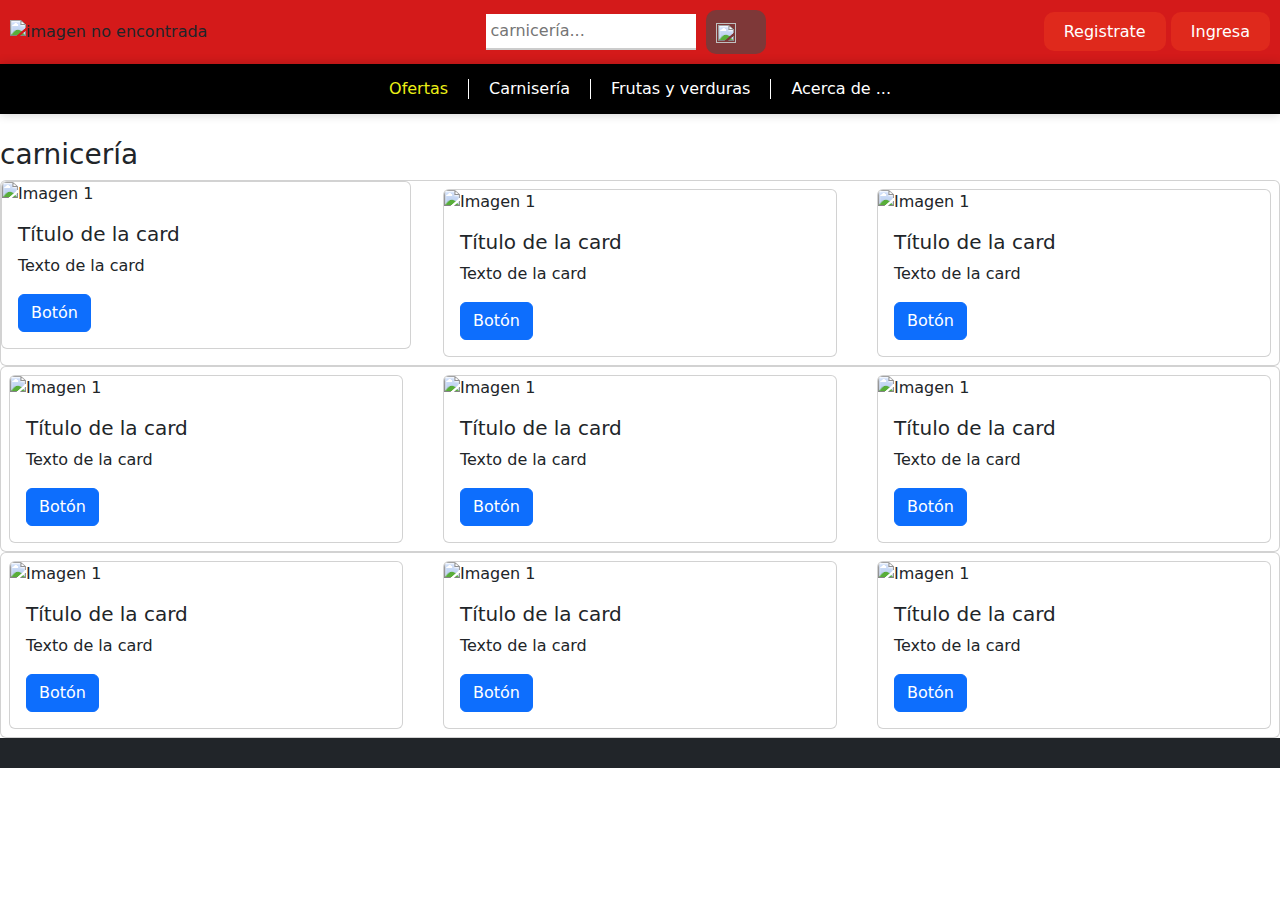
==== carniceria.html @ c174f68a "Add files via upload" ====
<!DOCTYPE html>
<html lang="es">
<head>
    <meta charset="UTF-8">
    <meta http-equiv="X-UA-Compatible" content="IE=edge">
    <meta name="viewport" content="width=device-width, initial-scale=1.0">
    <title>Carniceria | santa isabel</title>

    <link rel="stylesheet" href="css.css">
    <link rel="stylesheet" href="styles.css">
</head>

<body>


    <div class="principal">

        <nav>
            <div class="logo">
                    <img src="https://upload.wikimedia.org/wikipedia/commons/e/e5/Logo_Santa_Isabel_Cencosud.png" alt="imagen no encontrada">
            </div>
                <form class="search-form">
                    <input type="text" placeholder="carnicería...">
                    <button type="submit"><img src="https://img2.freepng.es/20180320/che/kisspng-magnifying-glass-computer-icons-search-box-icon-search-drawing-icon-5ab0b21cf09ab2.0358352915215293729855.jpg"></button>
                </form>
                <div class="login">
                    <a href="#">Registrate</a>
                    <a href="#">Ingresa</a>
                </div>

                
        </nav>

        <div class="subtitulos">
            <nav class="navbar-black">
                <div class="nav-container">
                  
                    <a href="#" class="nav-item1">Ofertas</a>
                  <div class="separator"></div>
                  
                  <a href="carniceria.html" class="nav-item">Carnisería</a>
                  <div class="separator"></div>
                  
                  <a href="#" class="nav-item">Frutas y verduras</a>
                  
                  <div class="separator"></div>
                  
                  <div class="nav-item">
                    <a class="nav-link" href="#" data-bs-toggle="modal" data-bs-target="#miModal">Acerca de ...</a>
                  </div>
                  <div class="modal fade" id="miModal" tabindex="-1" aria-labelledby="miModalLabel" aria-hidden="true">
                    <div class="modal-dialog">
                      <div class="modal-content">
                        <div class="modal-header">
                          <h5 class="modal-title" id="miModalLabel">Nuetra Empresa:</h5>
                          <button type="button" class="btn-close" data-bs-dismiss="modal" aria-label="Close"></button>
                        </div>
                        <div class="modal-body">
                          <p>nuestra empresa es muy prestigiosa . Capaz de ser mundialmente reconocida.
                            estamos trabajando para dar siempre los mejores servicios a todos nuestros 
                            queridos clientes . Esperamos agradecidamente que quede Gusto con 
                            Nuestros Productos...
                          </p>
                        </div>
                      </div>
                    </div>
                  </div>
                  
                  
                </div>
              </nav>
              
        </div>


    </div>


    <div class="productos">
        <br>
        <h3>carnicería</h3>
        
        <div class="card">
            <div class="row">
              <div class="col">
                <div class="card ">
                    <img src="https://santaisabel.vtexassets.com/arquivos/ids/184773-280-280?width=280&height=280&aspect=true" class="card-img-top" alt="Imagen 1">
                    <div class="card-body">
                      <h5 class="card-title">Título de la card</h5>
                      <p class="card-text">Texto de la card</p>
                      <a href="#" class="btn btn-primary">Botón</a>
                    </div>
                  </div>
              </div>
              <div class="col">
                <div class="card m-2">
                    <img src="https://santaisabel.vtexassets.com/arquivos/ids/168472-280-280?width=280&height=280&aspect=true" class="card-img-top" alt="Imagen 1">
                    <div class="card-body">
                      <h5 class="card-title">Título de la card</h5>
                      <p class="card-text">Texto de la card</p>
                      <a href="#" class="btn btn-primary">Botón</a>
                    </div>
                  </div>
              </div>
              <div class="col">
                <div class="card m-2">
                    <img src="https://santaisabel.vtexassets.com/arquivos/ids/264149-280-280?width=280&height=280&aspect=true" class="card-img-top" alt="Imagen 1">
                    <div class="card-body">
                      <h5 class="card-title">Título de la card</h5>
                      <p class="card-text">Texto de la card</p>
                      <a href="#" class="btn btn-primary">Botón</a>
                    </div>
                  </div>
              </div>
            </div>
        </div>
        
        <div class="card">
            <div class="row">
              <div class="col">
                <div class="card m-2">
                    <img src="https://santaisabel.vtexassets.com/arquivos/ids/184773-280-280?width=280&height=280&aspect=true" class="card-img-top" alt="Imagen 1">
                    <div class="card-body">
                      <h5 class="card-title">Título de la card</h5>
                      <p class="card-text">Texto de la card</p>
                      <a href="#" class="btn btn-primary">Botón</a>
                    </div>
                  </div>
              </div>
              <div class="col">
                <div class="card m-2">
                    <img src="https://santaisabel.vtexassets.com/arquivos/ids/168472-280-280?width=280&height=280&aspect=true" class="card-img-top" alt="Imagen 1">
                    <div class="card-body">
                      <h5 class="card-title">Título de la card</h5>
                      <p class="card-text">Texto de la card</p>
                      <a href="#" class="btn btn-primary">Botón</a>
                    </div>
                  </div>
              </div>
              <div class="col">
                <div class="card m-2">
                    <img src="https://santaisabel.vtexassets.com/arquivos/ids/264149-280-280?width=280&height=280&aspect=true" class="card-img-top" alt="Imagen 1">
                    <div class="card-body">
                      <h5 class="card-title">Título de la card</h5>
                      <p class="card-text">Texto de la card</p>
                      <a href="#" class="btn btn-primary">Botón</a>
                    </div>
                  </div>
              </div>
            </div>
        </div>

        
        <div class="card">
            <div class="row">
              <div class="col">
                <div class="card m-2">
                    <img src="https://santaisabel.vtexassets.com/arquivos/ids/168471-280-280?width=280&height=280&aspect=true" class="card-img-top" alt="Imagen 1">
                    <div class="card-body">
                      <h5 class="card-title">Título de la card</h5>
                      <p class="card-text">Texto de la card</p>
                      <a href="#" class="btn btn-primary">Botón</a>
                    </div>
                  </div>
              </div>
              <div class="col">
                <div class="card m-2">
                    <img src="https://santaisabel.vtexassets.com/arquivos/ids/168472-280-280?width=280&height=280&aspect=true" class="card-img-top" alt="Imagen 1">
                    <div class="card-body">
                      <h5 class="card-title">Título de la card</h5>
                      <p class="card-text">Texto de la card</p>
                      <a href="#" class="btn btn-primary">Botón</a>
                    </div>
                  </div>
              </div>
              <div class="col">
                <div class="card m-2">
                    <img src="https://santaisabel.vtexassets.com/arquivos/ids/264149-280-280?width=280&height=280&aspect=true" class="card-img-top" alt="Imagen 1">
                    <div class="card-body">
                      <h5 class="card-title">Título de la card</h5>
                      <p class="card-text">Texto de la card</p>
                      <a href="#" class="btn btn-primary">Botón</a>
                    </div>
                  </div>
              </div>
            </div>
        </div>
    </div>
    

    <div class="bg-dark py-2 custom-navbarbarranegra">
        
    </div>




    <script src="js.js"></script>

</body>
</html>
---- css.css ----
@charset "UTF-8";/*!
 * Bootstrap  v5.3.0-alpha2 (https://getbootstrap.com/)
 * Copyright 2011-2023 The Bootstrap Authors
 * Licensed under MIT (https://github.com/twbs/bootstrap/blob/main/LICENSE)
 */:root,[data-bs-theme=light]{--bs-blue:#0d6efd;--bs-indigo:#6610f2;--bs-purple:#6f42c1;--bs-pink:#d63384;--bs-red:#dc3545;--bs-orange:#fd7e14;--bs-yellow:#ffc107;--bs-green:#198754;--bs-teal:#20c997;--bs-cyan:#0dcaf0;--bs-black:#000;--bs-white:#fff;--bs-gray:#6c757d;--bs-gray-dark:#343a40;--bs-gray-100:#f8f9fa;--bs-gray-200:#e9ecef;--bs-gray-300:#dee2e6;--bs-gray-400:#ced4da;--bs-gray-500:#adb5bd;--bs-gray-600:#6c757d;--bs-gray-700:#495057;--bs-gray-800:#343a40;--bs-gray-900:#212529;--bs-primary:#0d6efd;--bs-secondary:#6c757d;--bs-success:#198754;--bs-info:#0dcaf0;--bs-warning:#ffc107;--bs-danger:#dc3545;--bs-light:#f8f9fa;--bs-dark:#212529;--bs-primary-rgb:13,110,253;--bs-secondary-rgb:108,117,125;--bs-success-rgb:25,135,84;--bs-info-rgb:13,202,240;--bs-warning-rgb:255,193,7;--bs-danger-rgb:220,53,69;--bs-light-rgb:248,249,250;--bs-dark-rgb:33,37,41;--bs-primary-text-emphasis:#052c65;--bs-secondary-text-emphasis:#2b2f32;--bs-success-text-emphasis:#0a3622;--bs-info-text-emphasis:#055160;--bs-warning-text-emphasis:#664d03;--bs-danger-text-emphasis:#58151c;--bs-light-text-emphasis:#495057;--bs-dark-text-emphasis:#495057;--bs-primary-bg-subtle:#cfe2ff;--bs-secondary-bg-subtle:#e2e3e5;--bs-success-bg-subtle:#d1e7dd;--bs-info-bg-subtle:#cff4fc;--bs-warning-bg-subtle:#fff3cd;--bs-danger-bg-subtle:#f8d7da;--bs-light-bg-subtle:#fcfcfd;--bs-dark-bg-subtle:#ced4da;--bs-primary-border-subtle:#9ec5fe;--bs-secondary-border-subtle:#c4c8cb;--bs-success-border-subtle:#a3cfbb;--bs-info-border-subtle:#9eeaf9;--bs-warning-border-subtle:#ffe69c;--bs-danger-border-subtle:#f1aeb5;--bs-light-border-subtle:#e9ecef;--bs-dark-border-subtle:#adb5bd;--bs-white-rgb:255,255,255;--bs-black-rgb:0,0,0;--bs-font-sans-serif:system-ui,-apple-system,"Segoe UI",Roboto,"Helvetica Neue","Noto Sans","Liberation Sans",Arial,sans-serif,"Apple Color Emoji","Segoe UI Emoji","Segoe UI Symbol","Noto Color Emoji";--bs-font-monospace:SFMono-Regular,Menlo,Monaco,Consolas,"Liberation Mono","Courier New",monospace;--bs-gradient:linear-gradient(180deg, rgba(255, 255, 255, 0.15), rgba(255, 255, 255, 0));--bs-body-font-family:var(--bs-font-sans-serif);--bs-body-font-size:1rem;--bs-body-font-weight:400;--bs-body-line-height:1.5;--bs-body-color:#212529;--bs-body-color-rgb:33,37,41;--bs-body-bg:#fff;--bs-body-bg-rgb:255,255,255;--bs-emphasis-color:#000;--bs-emphasis-color-rgb:0,0,0;--bs-secondary-color:rgba(33, 37, 41, 0.75);--bs-secondary-color-rgb:33,37,41;--bs-secondary-bg:#e9ecef;--bs-secondary-bg-rgb:233,236,239;--bs-tertiary-color:rgba(33, 37, 41, 0.5);--bs-tertiary-color-rgb:33,37,41;--bs-tertiary-bg:#f8f9fa;--bs-tertiary-bg-rgb:248,249,250;--bs-link-color:#0d6efd;--bs-link-color-rgb:13,110,253;--bs-link-decoration:underline;--bs-link-hover-color:#0a58ca;--bs-link-hover-color-rgb:10,88,202;--bs-code-color:#d63384;--bs-highlight-bg:#fff3cd;--bs-border-width:1px;--bs-border-style:solid;--bs-border-color:#dee2e6;--bs-border-color-translucent:rgba(0, 0, 0, 0.175);--bs-border-radius:0.375rem;--bs-border-radius-sm:0.25rem;--bs-border-radius-lg:0.5rem;--bs-border-radius-xl:1rem;--bs-border-radius-xxl:2rem;--bs-border-radius-2xl:var(--bs-border-radius-xxl);--bs-border-radius-pill:50rem;--bs-box-shadow:0 0.5rem 1rem rgba(0, 0, 0, 0.15);--bs-box-shadow-sm:0 0.125rem 0.25rem rgba(0, 0, 0, 0.075);--bs-box-shadow-lg:0 1rem 3rem rgba(0, 0, 0, 0.175);--bs-box-shadow-inset:inset 0 1px 2px rgba(0, 0, 0, 0.075);--bs-focus-ring-width:0.25rem;--bs-focus-ring-opacity:0.25;--bs-focus-ring-color:rgba(13, 110, 253, 0.25);--bs-form-valid-color:#198754;--bs-form-valid-border-color:#198754;--bs-form-invalid-color:#dc3545;--bs-form-invalid-border-color:#dc3545}[data-bs-theme=dark]{color-scheme:dark;--bs-body-color:#adb5bd;--bs-body-color-rgb:173,181,189;--bs-body-bg:#212529;--bs-body-bg-rgb:33,37,41;--bs-emphasis-color:#fff;--bs-emphasis-color-rgb:255,255,255;--bs-secondary-color:rgba(173, 181, 189, 0.75);--bs-secondary-color-rgb:173,181,189;--bs-secondary-bg:#343a40;--bs-secondary-bg-rgb:52,58,64;--bs-tertiary-color:rgba(173, 181, 189, 0.5);--bs-tertiary-color-rgb:173,181,189;--bs-tertiary-bg:#2b3035;--bs-tertiary-bg-rgb:43,48,53;--bs-primary-text-emphasis:#6ea8fe;--bs-secondary-text-emphasis:#a7acb1;--bs-success-text-emphasis:#75b798;--bs-info-text-emphasis:#6edff6;--bs-warning-text-emphasis:#ffda6a;--bs-danger-text-emphasis:#ea868f;--bs-light-text-emphasis:#f8f9fa;--bs-dark-text-emphasis:#dee2e6;--bs-primary-bg-subtle:#031633;--bs-secondary-bg-subtle:#161719;--bs-success-bg-subtle:#051b11;--bs-info-bg-subtle:#032830;--bs-warning-bg-subtle:#332701;--bs-danger-bg-subtle:#2c0b0e;--bs-light-bg-subtle:#343a40;--bs-dark-bg-subtle:#1a1d20;--bs-primary-border-subtle:#084298;--bs-secondary-border-subtle:#41464b;--bs-success-border-subtle:#0f5132;--bs-info-border-subtle:#087990;--bs-warning-border-subtle:#997404;--bs-danger-border-subtle:#842029;--bs-light-border-subtle:#495057;--bs-dark-border-subtle:#343a40;--bs-link-color:#6ea8fe;--bs-link-hover-color:#8bb9fe;--bs-link-color-rgb:110,168,254;--bs-link-hover-color-rgb:139,185,254;--bs-code-color:#e685b5;--bs-border-color:#495057;--bs-border-color-translucent:rgba(255, 255, 255, 0.15);--bs-form-valid-color:#75b798;--bs-form-valid-border-color:#75b798;--bs-form-invalid-color:#ea868f;--bs-form-invalid-border-color:#ea868f}*,::after,::before{box-sizing:border-box}@media (prefers-reduced-motion:no-preference){:root{scroll-behavior:smooth}}body{margin:0;font-family:var(--bs-body-font-family);font-size:var(--bs-body-font-size);font-weight:var(--bs-body-font-weight);line-height:var(--bs-body-line-height);color:var(--bs-body-color);text-align:var(--bs-body-text-align);background-color:var(--bs-body-bg);-webkit-text-size-adjust:100%;-webkit-tap-highlight-color:transparent}hr{margin:1rem 0;color:inherit;border:0;border-top:var(--bs-border-width) solid;opacity:.25}.h1,.h2,.h3,.h4,.h5,.h6,h1,h2,h3,h4,h5,h6{margin-top:0;margin-bottom:.5rem;font-weight:500;line-height:1.2;color:var(--bs-heading-color,inherit)}.h1,h1{font-size:calc(1.375rem + 1.5vw)}@media (min-width:1200px){.h1,h1{font-size:2.5rem}}.h2,h2{font-size:calc(1.325rem + .9vw)}@media (min-width:1200px){.h2,h2{font-size:2rem}}.h3,h3{font-size:calc(1.3rem + .6vw)}@media (min-width:1200px){.h3,h3{font-size:1.75rem}}.h4,h4{font-size:calc(1.275rem + .3vw)}@media (min-width:1200px){.h4,h4{font-size:1.5rem}}.h5,h5{font-size:1.25rem}.h6,h6{font-size:1rem}p{margin-top:0;margin-bottom:1rem}abbr[title]{-webkit-text-decoration:underline dotted;text-decoration:underline dotted;cursor:help;-webkit-text-decoration-skip-ink:none;text-decoration-skip-ink:none}address{margin-bottom:1rem;font-style:normal;line-height:inherit}ol,ul{padding-left:2rem}dl,ol,ul{margin-top:0;margin-bottom:1rem}ol ol,ol ul,ul ol,ul ul{margin-bottom:0}dt{font-weight:700}dd{margin-bottom:.5rem;margin-left:0}blockquote{margin:0 0 1rem}b,strong{font-weight:bolder}.small,small{font-size:.875em}.mark,mark{padding:.1875em;background-color:var(--bs-highlight-bg)}sub,sup{position:relative;font-size:.75em;line-height:0;vertical-align:baseline}sub{bottom:-.25em}sup{top:-.5em}a{color:rgba(var(--bs-link-color-rgb),var(--bs-link-opacity,1));text-decoration:underline}a:hover{--bs-link-color-rgb:var(--bs-link-hover-color-rgb)}a:not([href]):not([class]),a:not([href]):not([class]):hover{color:inherit;text-decoration:none}code,kbd,pre,samp{font-family:var(--bs-font-monospace);font-size:1em}pre{display:block;margin-top:0;margin-bottom:1rem;overflow:auto;font-size:.875em}pre code{font-size:inherit;color:inherit;word-break:normal}code{font-size:.875em;color:var(--bs-code-color);word-wrap:break-word}a>code{color:inherit}kbd{padding:.1875rem .375rem;font-size:.875em;color:var(--bs-body-bg);background-color:var(--bs-body-color);border-radius:.25rem}kbd kbd{padding:0;font-size:1em}figure{margin:0 0 1rem}img,svg{vertical-align:middle}table{caption-side:bottom;border-collapse:collapse}caption{padding-top:.5rem;padding-bottom:.5rem;color:var(--bs-secondary-color);text-align:left}th{text-align:inherit;text-align:-webkit-match-parent}tbody,td,tfoot,th,thead,tr{border-color:inherit;border-style:solid;border-width:0}label{display:inline-block}button{border-radius:0}button:focus:not(:focus-visible){outline:0}button,input,optgroup,select,textarea{margin:0;font-family:inherit;font-size:inherit;line-height:inherit}button,select{text-transform:none}[role=button]{cursor:pointer}select{word-wrap:normal}select:disabled{opacity:1}[list]:not([type=date]):not([type=datetime-local]):not([type=month]):not([type=week]):not([type=time])::-webkit-calendar-picker-indicator{display:none!important}[type=button],[type=reset],[type=submit],button{-webkit-appearance:button}[type=button]:not(:disabled),[type=reset]:not(:disabled),[type=submit]:not(:disabled),button:not(:disabled){cursor:pointer}::-moz-focus-inner{padding:0;border-style:none}textarea{resize:vertical}fieldset{min-width:0;padding:0;margin:0;border:0}legend{float:left;width:100%;padding:0;margin-bottom:.5rem;font-size:calc(1.275rem + .3vw);line-height:inherit}@media (min-width:1200px){legend{font-size:1.5rem}}legend+*{clear:left}::-webkit-datetime-edit-day-field,::-webkit-datetime-edit-fields-wrapper,::-webkit-datetime-edit-hour-field,::-webkit-datetime-edit-minute,::-webkit-datetime-edit-month-field,::-webkit-datetime-edit-text,::-webkit-datetime-edit-year-field{padding:0}::-webkit-inner-spin-button{height:auto}[type=search]{outline-offset:-2px;-webkit-appearance:textfield}::-webkit-search-decoration{-webkit-appearance:none}::-webkit-color-swatch-wrapper{padding:0}::-webkit-file-upload-button{font:inherit;-webkit-appearance:button}::file-selector-button{font:inherit;-webkit-appearance:button}output{display:inline-block}iframe{border:0}summary{display:list-item;cursor:pointer}progress{vertical-align:baseline}[hidden]{display:none!important}.lead{font-size:1.25rem;font-weight:300}.display-1{font-size:calc(1.625rem + 4.5vw);font-weight:300;line-height:1.2}@media (min-width:1200px){.display-1{font-size:5rem}}.display-2{font-size:calc(1.575rem + 3.9vw);font-weight:300;line-height:1.2}@media (min-width:1200px){.display-2{font-size:4.5rem}}.display-3{font-size:calc(1.525rem + 3.3vw);font-weight:300;line-height:1.2}@media (min-width:1200px){.display-3{font-size:4rem}}.display-4{font-size:calc(1.475rem + 2.7vw);font-weight:300;line-height:1.2}@media (min-width:1200px){.display-4{font-size:3.5rem}}.display-5{font-size:calc(1.425rem + 2.1vw);font-weight:300;line-height:1.2}@media (min-width:1200px){.display-5{font-size:3rem}}.display-6{font-size:calc(1.375rem + 1.5vw);font-weight:300;line-height:1.2}@media (min-width:1200px){.display-6{font-size:2.5rem}}.list-unstyled{padding-left:0;list-style:none}.list-inline{padding-left:0;list-style:none}.list-inline-item{display:inline-block}.list-inline-item:not(:last-child){margin-right:.5rem}.initialism{font-size:.875em;text-transform:uppercase}.blockquote{margin-bottom:1rem;font-size:1.25rem}.blockquote>:last-child{margin-bottom:0}.blockquote-footer{margin-top:-1rem;margin-bottom:1rem;font-size:.875em;color:#6c757d}.blockquote-footer::before{content:"— "}.img-fluid{max-width:100%;height:auto}.img-thumbnail{padding:.25rem;background-color:var(--bs-body-bg);border:var(--bs-border-width) solid var(--bs-border-color);border-radius:var(--bs-border-radius);max-width:100%;height:auto}.figure{display:inline-block}.figure-img{margin-bottom:.5rem;line-height:1}.figure-caption{font-size:.875em;color:var(--bs-secondary-color)}.container,.container-fluid,.container-lg,.container-md,.container-sm,.container-xl,.container-xxl{--bs-gutter-x:1.5rem;--bs-gutter-y:0;width:100%;padding-right:calc(var(--bs-gutter-x) * .5);padding-left:calc(var(--bs-gutter-x) * .5);margin-right:auto;margin-left:auto}@media (min-width:576px){.container,.container-sm{max-width:540px}}@media (min-width:768px){.container,.container-md,.container-sm{max-width:720px}}@media (min-width:992px){.container,.container-lg,.container-md,.container-sm{max-width:960px}}@media (min-width:1200px){.container,.container-lg,.container-md,.container-sm,.container-xl{max-width:1140px}}@media (min-width:1400px){.container,.container-lg,.container-md,.container-sm,.container-xl,.container-xxl{max-width:1320px}}:root{--bs-breakpoint-xs:0;--bs-breakpoint-sm:576px;--bs-breakpoint-md:768px;--bs-breakpoint-lg:992px;--bs-breakpoint-xl:1200px;--bs-breakpoint-xxl:1400px}.row{--bs-gutter-x:1.5rem;--bs-gutter-y:0;display:flex;flex-wrap:wrap;margin-top:calc(-1 * var(--bs-gutter-y));margin-right:calc(-.5 * var(--bs-gutter-x));margin-left:calc(-.5 * var(--bs-gutter-x))}.row>*{flex-shrink:0;width:100%;max-width:100%;padding-right:calc(var(--bs-gutter-x) * .5);padding-left:calc(var(--bs-gutter-x) * .5);margin-top:var(--bs-gutter-y)}.col{flex:1 0 0%}.row-cols-auto>*{flex:0 0 auto;width:auto}.row-cols-1>*{flex:0 0 auto;width:100%}.row-cols-2>*{flex:0 0 auto;width:50%}.row-cols-3>*{flex:0 0 auto;width:33.3333333333%}.row-cols-4>*{flex:0 0 auto;width:25%}.row-cols-5>*{flex:0 0 auto;width:20%}.row-cols-6>*{flex:0 0 auto;width:16.6666666667%}.col-auto{flex:0 0 auto;width:auto}.col-1{flex:0 0 auto;width:8.33333333%}.col-2{flex:0 0 auto;width:16.66666667%}.col-3{flex:0 0 auto;width:25%}.col-4{flex:0 0 auto;width:33.33333333%}.col-5{flex:0 0 auto;width:41.66666667%}.col-6{flex:0 0 auto;width:50%}.col-7{flex:0 0 auto;width:58.33333333%}.col-8{flex:0 0 auto;width:66.66666667%}.col-9{flex:0 0 auto;width:75%}.col-10{flex:0 0 auto;width:83.33333333%}.col-11{flex:0 0 auto;width:91.66666667%}.col-12{flex:0 0 auto;width:100%}.offset-1{margin-left:8.33333333%}.offset-2{margin-left:16.66666667%}.offset-3{margin-left:25%}.offset-4{margin-left:33.33333333%}.offset-5{margin-left:41.66666667%}.offset-6{margin-left:50%}.offset-7{margin-left:58.33333333%}.offset-8{margin-left:66.66666667%}.offset-9{margin-left:75%}.offset-10{margin-left:83.33333333%}.offset-11{margin-left:91.66666667%}.g-0,.gx-0{--bs-gutter-x:0}.g-0,.gy-0{--bs-gutter-y:0}.g-1,.gx-1{--bs-gutter-x:0.25rem}.g-1,.gy-1{--bs-gutter-y:0.25rem}.g-2,.gx-2{--bs-gutter-x:0.5rem}.g-2,.gy-2{--bs-gutter-y:0.5rem}.g-3,.gx-3{--bs-gutter-x:1rem}.g-3,.gy-3{--bs-gutter-y:1rem}.g-4,.gx-4{--bs-gutter-x:1.5rem}.g-4,.gy-4{--bs-gutter-y:1.5rem}.g-5,.gx-5{--bs-gutter-x:3rem}.g-5,.gy-5{--bs-gutter-y:3rem}@media (min-width:576px){.col-sm{flex:1 0 0%}.row-cols-sm-auto>*{flex:0 0 auto;width:auto}.row-cols-sm-1>*{flex:0 0 auto;width:100%}.row-cols-sm-2>*{flex:0 0 auto;width:50%}.row-cols-sm-3>*{flex:0 0 auto;width:33.3333333333%}.row-cols-sm-4>*{flex:0 0 auto;width:25%}.row-cols-sm-5>*{flex:0 0 auto;width:20%}.row-cols-sm-6>*{flex:0 0 auto;width:16.6666666667%}.col-sm-auto{flex:0 0 auto;width:auto}.col-sm-1{flex:0 0 auto;width:8.33333333%}.col-sm-2{flex:0 0 auto;width:16.66666667%}.col-sm-3{flex:0 0 auto;width:25%}.col-sm-4{flex:0 0 auto;width:33.33333333%}.col-sm-5{flex:0 0 auto;width:41.66666667%}.col-sm-6{flex:0 0 auto;width:50%}.col-sm-7{flex:0 0 auto;width:58.33333333%}.col-sm-8{flex:0 0 auto;width:66.66666667%}.col-sm-9{flex:0 0 auto;width:75%}.col-sm-10{flex:0 0 auto;width:83.33333333%}.col-sm-11{flex:0 0 auto;width:91.66666667%}.col-sm-12{flex:0 0 auto;width:100%}.offset-sm-0{margin-left:0}.offset-sm-1{margin-left:8.33333333%}.offset-sm-2{margin-left:16.66666667%}.offset-sm-3{margin-left:25%}.offset-sm-4{margin-left:33.33333333%}.offset-sm-5{margin-left:41.66666667%}.offset-sm-6{margin-left:50%}.offset-sm-7{margin-left:58.33333333%}.offset-sm-8{margin-left:66.66666667%}.offset-sm-9{margin-left:75%}.offset-sm-10{margin-left:83.33333333%}.offset-sm-11{margin-left:91.66666667%}.g-sm-0,.gx-sm-0{--bs-gutter-x:0}.g-sm-0,.gy-sm-0{--bs-gutter-y:0}.g-sm-1,.gx-sm-1{--bs-gutter-x:0.25rem}.g-sm-1,.gy-sm-1{--bs-gutter-y:0.25rem}.g-sm-2,.gx-sm-2{--bs-gutter-x:0.5rem}.g-sm-2,.gy-sm-2{--bs-gutter-y:0.5rem}.g-sm-3,.gx-sm-3{--bs-gutter-x:1rem}.g-sm-3,.gy-sm-3{--bs-gutter-y:1rem}.g-sm-4,.gx-sm-4{--bs-gutter-x:1.5rem}.g-sm-4,.gy-sm-4{--bs-gutter-y:1.5rem}.g-sm-5,.gx-sm-5{--bs-gutter-x:3rem}.g-sm-5,.gy-sm-5{--bs-gutter-y:3rem}}@media (min-width:768px){.col-md{flex:1 0 0%}.row-cols-md-auto>*{flex:0 0 auto;width:auto}.row-cols-md-1>*{flex:0 0 auto;width:100%}.row-cols-md-2>*{flex:0 0 auto;width:50%}.row-cols-md-3>*{flex:0 0 auto;width:33.3333333333%}.row-cols-md-4>*{flex:0 0 auto;width:25%}.row-cols-md-5>*{flex:0 0 auto;width:20%}.row-cols-md-6>*{flex:0 0 auto;width:16.6666666667%}.col-md-auto{flex:0 0 auto;width:auto}.col-md-1{flex:0 0 auto;width:8.33333333%}.col-md-2{flex:0 0 auto;width:16.66666667%}.col-md-3{flex:0 0 auto;width:25%}.col-md-4{flex:0 0 auto;width:33.33333333%}.col-md-5{flex:0 0 auto;width:41.66666667%}.col-md-6{flex:0 0 auto;width:50%}.col-md-7{flex:0 0 auto;width:58.33333333%}.col-md-8{flex:0 0 auto;width:66.66666667%}.col-md-9{flex:0 0 auto;width:75%}.col-md-10{flex:0 0 auto;width:83.33333333%}.col-md-11{flex:0 0 auto;width:91.66666667%}.col-md-12{flex:0 0 auto;width:100%}.offset-md-0{margin-left:0}.offset-md-1{margin-left:8.33333333%}.offset-md-2{margin-left:16.66666667%}.offset-md-3{margin-left:25%}.offset-md-4{margin-left:33.33333333%}.offset-md-5{margin-left:41.66666667%}.offset-md-6{margin-left:50%}.offset-md-7{margin-left:58.33333333%}.offset-md-8{margin-left:66.66666667%}.offset-md-9{margin-left:75%}.offset-md-10{margin-left:83.33333333%}.offset-md-11{margin-left:91.66666667%}.g-md-0,.gx-md-0{--bs-gutter-x:0}.g-md-0,.gy-md-0{--bs-gutter-y:0}.g-md-1,.gx-md-1{--bs-gutter-x:0.25rem}.g-md-1,.gy-md-1{--bs-gutter-y:0.25rem}.g-md-2,.gx-md-2{--bs-gutter-x:0.5rem}.g-md-2,.gy-md-2{--bs-gutter-y:0.5rem}.g-md-3,.gx-md-3{--bs-gutter-x:1rem}.g-md-3,.gy-md-3{--bs-gutter-y:1rem}.g-md-4,.gx-md-4{--bs-gutter-x:1.5rem}.g-md-4,.gy-md-4{--bs-gutter-y:1.5rem}.g-md-5,.gx-md-5{--bs-gutter-x:3rem}.g-md-5,.gy-md-5{--bs-gutter-y:3rem}}@media (min-width:992px){.col-lg{flex:1 0 0%}.row-cols-lg-auto>*{flex:0 0 auto;width:auto}.row-cols-lg-1>*{flex:0 0 auto;width:100%}.row-cols-lg-2>*{flex:0 0 auto;width:50%}.row-cols-lg-3>*{flex:0 0 auto;width:33.3333333333%}.row-cols-lg-4>*{flex:0 0 auto;width:25%}.row-cols-lg-5>*{flex:0 0 auto;width:20%}.row-cols-lg-6>*{flex:0 0 auto;width:16.6666666667%}.col-lg-auto{flex:0 0 auto;width:auto}.col-lg-1{flex:0 0 auto;width:8.33333333%}.col-lg-2{flex:0 0 auto;width:16.66666667%}.col-lg-3{flex:0 0 auto;width:25%}.col-lg-4{flex:0 0 auto;width:33.33333333%}.col-lg-5{flex:0 0 auto;width:41.66666667%}.col-lg-6{flex:0 0 auto;width:50%}.col-lg-7{flex:0 0 auto;width:58.33333333%}.col-lg-8{flex:0 0 auto;width:66.66666667%}.col-lg-9{flex:0 0 auto;width:75%}.col-lg-10{flex:0 0 auto;width:83.33333333%}.col-lg-11{flex:0 0 auto;width:91.66666667%}.col-lg-12{flex:0 0 auto;width:100%}.offset-lg-0{margin-left:0}.offset-lg-1{margin-left:8.33333333%}.offset-lg-2{margin-left:16.66666667%}.offset-lg-3{margin-left:25%}.offset-lg-4{margin-left:33.33333333%}.offset-lg-5{margin-left:41.66666667%}.offset-lg-6{margin-left:50%}.offset-lg-7{margin-left:58.33333333%}.offset-lg-8{margin-left:66.66666667%}.offset-lg-9{margin-left:75%}.offset-lg-10{margin-left:83.33333333%}.offset-lg-11{margin-left:91.66666667%}.g-lg-0,.gx-lg-0{--bs-gutter-x:0}.g-lg-0,.gy-lg-0{--bs-gutter-y:0}.g-lg-1,.gx-lg-1{--bs-gutter-x:0.25rem}.g-lg-1,.gy-lg-1{--bs-gutter-y:0.25rem}.g-lg-2,.gx-lg-2{--bs-gutter-x:0.5rem}.g-lg-2,.gy-lg-2{--bs-gutter-y:0.5rem}.g-lg-3,.gx-lg-3{--bs-gutter-x:1rem}.g-lg-3,.gy-lg-3{--bs-gutter-y:1rem}.g-lg-4,.gx-lg-4{--bs-gutter-x:1.5rem}.g-lg-4,.gy-lg-4{--bs-gutter-y:1.5rem}.g-lg-5,.gx-lg-5{--bs-gutter-x:3rem}.g-lg-5,.gy-lg-5{--bs-gutter-y:3rem}}@media (min-width:1200px){.col-xl{flex:1 0 0%}.row-cols-xl-auto>*{flex:0 0 auto;width:auto}.row-cols-xl-1>*{flex:0 0 auto;width:100%}.row-cols-xl-2>*{flex:0 0 auto;width:50%}.row-cols-xl-3>*{flex:0 0 auto;width:33.3333333333%}.row-cols-xl-4>*{flex:0 0 auto;width:25%}.row-cols-xl-5>*{flex:0 0 auto;width:20%}.row-cols-xl-6>*{flex:0 0 auto;width:16.6666666667%}.col-xl-auto{flex:0 0 auto;width:auto}.col-xl-1{flex:0 0 auto;width:8.33333333%}.col-xl-2{flex:0 0 auto;width:16.66666667%}.col-xl-3{flex:0 0 auto;width:25%}.col-xl-4{flex:0 0 auto;width:33.33333333%}.col-xl-5{flex:0 0 auto;width:41.66666667%}.col-xl-6{flex:0 0 auto;width:50%}.col-xl-7{flex:0 0 auto;width:58.33333333%}.col-xl-8{flex:0 0 auto;width:66.66666667%}.col-xl-9{flex:0 0 auto;width:75%}.col-xl-10{flex:0 0 auto;width:83.33333333%}.col-xl-11{flex:0 0 auto;width:91.66666667%}.col-xl-12{flex:0 0 auto;width:100%}.offset-xl-0{margin-left:0}.offset-xl-1{margin-left:8.33333333%}.offset-xl-2{margin-left:16.66666667%}.offset-xl-3{margin-left:25%}.offset-xl-4{margin-left:33.33333333%}.offset-xl-5{margin-left:41.66666667%}.offset-xl-6{margin-left:50%}.offset-xl-7{margin-left:58.33333333%}.offset-xl-8{margin-left:66.66666667%}.offset-xl-9{margin-left:75%}.offset-xl-10{margin-left:83.33333333%}.offset-xl-11{margin-left:91.66666667%}.g-xl-0,.gx-xl-0{--bs-gutter-x:0}.g-xl-0,.gy-xl-0{--bs-gutter-y:0}.g-xl-1,.gx-xl-1{--bs-gutter-x:0.25rem}.g-xl-1,.gy-xl-1{--bs-gutter-y:0.25rem}.g-xl-2,.gx-xl-2{--bs-gutter-x:0.5rem}.g-xl-2,.gy-xl-2{--bs-gutter-y:0.5rem}.g-xl-3,.gx-xl-3{--bs-gutter-x:1rem}.g-xl-3,.gy-xl-3{--bs-gutter-y:1rem}.g-xl-4,.gx-xl-4{--bs-gutter-x:1.5rem}.g-xl-4,.gy-xl-4{--bs-gutter-y:1.5rem}.g-xl-5,.gx-xl-5{--bs-gutter-x:3rem}.g-xl-5,.gy-xl-5{--bs-gutter-y:3rem}}@media (min-width:1400px){.col-xxl{flex:1 0 0%}.row-cols-xxl-auto>*{flex:0 0 auto;width:auto}.row-cols-xxl-1>*{flex:0 0 auto;width:100%}.row-cols-xxl-2>*{flex:0 0 auto;width:50%}.row-cols-xxl-3>*{flex:0 0 auto;width:33.3333333333%}.row-cols-xxl-4>*{flex:0 0 auto;width:25%}.row-cols-xxl-5>*{flex:0 0 auto;width:20%}.row-cols-xxl-6>*{flex:0 0 auto;width:16.6666666667%}.col-xxl-auto{flex:0 0 auto;width:auto}.col-xxl-1{flex:0 0 auto;width:8.33333333%}.col-xxl-2{flex:0 0 auto;width:16.66666667%}.col-xxl-3{flex:0 0 auto;width:25%}.col-xxl-4{flex:0 0 auto;width:33.33333333%}.col-xxl-5{flex:0 0 auto;width:41.66666667%}.col-xxl-6{flex:0 0 auto;width:50%}.col-xxl-7{flex:0 0 auto;width:58.33333333%}.col-xxl-8{flex:0 0 auto;width:66.66666667%}.col-xxl-9{flex:0 0 auto;width:75%}.col-xxl-10{flex:0 0 auto;width:83.33333333%}.col-xxl-11{flex:0 0 auto;width:91.66666667%}.col-xxl-12{flex:0 0 auto;width:100%}.offset-xxl-0{margin-left:0}.offset-xxl-1{margin-left:8.33333333%}.offset-xxl-2{margin-left:16.66666667%}.offset-xxl-3{margin-left:25%}.offset-xxl-4{margin-left:33.33333333%}.offset-xxl-5{margin-left:41.66666667%}.offset-xxl-6{margin-left:50%}.offset-xxl-7{margin-left:58.33333333%}.offset-xxl-8{margin-left:66.66666667%}.offset-xxl-9{margin-left:75%}.offset-xxl-10{margin-left:83.33333333%}.offset-xxl-11{margin-left:91.66666667%}.g-xxl-0,.gx-xxl-0{--bs-gutter-x:0}.g-xxl-0,.gy-xxl-0{--bs-gutter-y:0}.g-xxl-1,.gx-xxl-1{--bs-gutter-x:0.25rem}.g-xxl-1,.gy-xxl-1{--bs-gutter-y:0.25rem}.g-xxl-2,.gx-xxl-2{--bs-gutter-x:0.5rem}.g-xxl-2,.gy-xxl-2{--bs-gutter-y:0.5rem}.g-xxl-3,.gx-xxl-3{--bs-gutter-x:1rem}.g-xxl-3,.gy-xxl-3{--bs-gutter-y:1rem}.g-xxl-4,.gx-xxl-4{--bs-gutter-x:1.5rem}.g-xxl-4,.gy-xxl-4{--bs-gutter-y:1.5rem}.g-xxl-5,.gx-xxl-5{--bs-gutter-x:3rem}.g-xxl-5,.gy-xxl-5{--bs-gutter-y:3rem}}.table{--bs-table-color:var(--bs-body-color);--bs-table-bg:transparent;--bs-table-border-color:var(--bs-border-color);--bs-table-accent-bg:transparent;--bs-table-striped-color:var(--bs-body-color);--bs-table-striped-bg:rgba(0, 0, 0, 0.05);--bs-table-active-color:var(--bs-body-color);--bs-table-active-bg:rgba(0, 0, 0, 0.1);--bs-table-hover-color:var(--bs-body-color);--bs-table-hover-bg:rgba(0, 0, 0, 0.075);width:100%;margin-bottom:1rem;color:var(--bs-table-color);vertical-align:top;border-color:var(--bs-table-border-color)}.table>:not(caption)>*>*{padding:.5rem .5rem;background-color:var(--bs-table-bg);border-bottom-width:var(--bs-border-width);box-shadow:inset 0 0 0 9999px var(--bs-table-accent-bg)}.table>tbody{vertical-align:inherit}.table>thead{vertical-align:bottom}.table-group-divider{border-top:calc(var(--bs-border-width) * 2) solid currentcolor}.caption-top{caption-side:top}.table-sm>:not(caption)>*>*{padding:.25rem .25rem}.table-bordered>:not(caption)>*{border-width:var(--bs-border-width) 0}.table-bordered>:not(caption)>*>*{border-width:0 var(--bs-border-width)}.table-borderless>:not(caption)>*>*{border-bottom-width:0}.table-borderless>:not(:first-child){border-top-width:0}.table-striped>tbody>tr:nth-of-type(odd)>*{--bs-table-accent-bg:var(--bs-table-striped-bg);color:var(--bs-table-striped-color)}.table-striped-columns>:not(caption)>tr>:nth-child(2n){--bs-table-accent-bg:var(--bs-table-striped-bg);color:var(--bs-table-striped-color)}.table-active{--bs-table-accent-bg:var(--bs-table-active-bg);color:var(--bs-table-active-color)}.table-hover>tbody>tr:hover>*{--bs-table-accent-bg:var(--bs-table-hover-bg);color:var(--bs-table-hover-color)}.table-primary{--bs-table-color:#000;--bs-table-bg:#cfe2ff;--bs-table-border-color:#bacbe6;--bs-table-striped-bg:#c5d7f2;--bs-table-striped-color:#000;--bs-table-active-bg:#bacbe6;--bs-table-active-color:#000;--bs-table-hover-bg:#bfd1ec;--bs-table-hover-color:#000;color:var(--bs-table-color);border-color:var(--bs-table-border-color)}.table-secondary{--bs-table-color:#000;--bs-table-bg:#e2e3e5;--bs-table-border-color:#cbccce;--bs-table-striped-bg:#d7d8da;--bs-table-striped-color:#000;--bs-table-active-bg:#cbccce;--bs-table-active-color:#000;--bs-table-hover-bg:#d1d2d4;--bs-table-hover-color:#000;color:var(--bs-table-color);border-color:var(--bs-table-border-color)}.table-success{--bs-table-color:#000;--bs-table-bg:#d1e7dd;--bs-table-border-color:#bcd0c7;--bs-table-striped-bg:#c7dbd2;--bs-table-striped-color:#000;--bs-table-active-bg:#bcd0c7;--bs-table-active-color:#000;--bs-table-hover-bg:#c1d6cc;--bs-table-hover-color:#000;color:var(--bs-table-color);border-color:var(--bs-table-border-color)}.table-info{--bs-table-color:#000;--bs-table-bg:#cff4fc;--bs-table-border-color:#badce3;--bs-table-striped-bg:#c5e8ef;--bs-table-striped-color:#000;--bs-table-active-bg:#badce3;--bs-table-active-color:#000;--bs-table-hover-bg:#bfe2e9;--bs-table-hover-color:#000;color:var(--bs-table-color);border-color:var(--bs-table-border-color)}.table-warning{--bs-table-color:#000;--bs-table-bg:#fff3cd;--bs-table-border-color:#e6dbb9;--bs-table-striped-bg:#f2e7c3;--bs-table-striped-color:#000;--bs-table-active-bg:#e6dbb9;--bs-table-active-color:#000;--bs-table-hover-bg:#ece1be;--bs-table-hover-color:#000;color:var(--bs-table-color);border-color:var(--bs-table-border-color)}.table-danger{--bs-table-color:#000;--bs-table-bg:#f8d7da;--bs-table-border-color:#dfc2c4;--bs-table-striped-bg:#eccccf;--bs-table-striped-color:#000;--bs-table-active-bg:#dfc2c4;--bs-table-active-color:#000;--bs-table-hover-bg:#e5c7ca;--bs-table-hover-color:#000;color:var(--bs-table-color);border-color:var(--bs-table-border-color)}.table-light{--bs-table-color:#000;--bs-table-bg:#f8f9fa;--bs-table-border-color:#dfe0e1;--bs-table-striped-bg:#ecedee;--bs-table-striped-color:#000;--bs-table-active-bg:#dfe0e1;--bs-table-active-color:#000;--bs-table-hover-bg:#e5e6e7;--bs-table-hover-color:#000;color:var(--bs-table-color);border-color:var(--bs-table-border-color)}.table-dark{--bs-table-color:#fff;--bs-table-bg:#212529;--bs-table-border-color:#373b3e;--bs-table-striped-bg:#2c3034;--bs-table-striped-color:#fff;--bs-table-active-bg:#373b3e;--bs-table-active-color:#fff;--bs-table-hover-bg:#323539;--bs-table-hover-color:#fff;color:var(--bs-table-color);border-color:var(--bs-table-border-color)}.table-responsive{overflow-x:auto;-webkit-overflow-scrolling:touch}@media (max-width:575.98px){.table-responsive-sm{overflow-x:auto;-webkit-overflow-scrolling:touch}}@media (max-width:767.98px){.table-responsive-md{overflow-x:auto;-webkit-overflow-scrolling:touch}}@media (max-width:991.98px){.table-responsive-lg{overflow-x:auto;-webkit-overflow-scrolling:touch}}@media (max-width:1199.98px){.table-responsive-xl{overflow-x:auto;-webkit-overflow-scrolling:touch}}@media (max-width:1399.98px){.table-responsive-xxl{overflow-x:auto;-webkit-overflow-scrolling:touch}}.form-label{margin-bottom:.5rem}.col-form-label{padding-top:calc(.375rem + var(--bs-border-width));padding-bottom:calc(.375rem + var(--bs-border-width));margin-bottom:0;font-size:inherit;line-height:1.5}.col-form-label-lg{padding-top:calc(.5rem + var(--bs-border-width));padding-bottom:calc(.5rem + var(--bs-border-width));font-size:1.25rem}.col-form-label-sm{padding-top:calc(.25rem + var(--bs-border-width));padding-bottom:calc(.25rem + var(--bs-border-width));font-size:.875rem}.form-text{margin-top:.25rem;font-size:.875em;color:var(--bs-secondary-color)}.form-control{display:block;width:100%;padding:.375rem .75rem;font-size:1rem;font-weight:400;line-height:1.5;color:var(--bs-body-color);background-color:var(--bs-body-bg);background-clip:padding-box;border:var(--bs-border-width) solid var(--bs-border-color);-webkit-appearance:none;-moz-appearance:none;appearance:none;border-radius:.375rem;transition:border-color .15s ease-in-out,box-shadow .15s ease-in-out}@media (prefers-reduced-motion:reduce){.form-control{transition:none}}.form-control[type=file]{overflow:hidden}.form-control[type=file]:not(:disabled):not([readonly]){cursor:pointer}.form-control:focus{color:var(--bs-body-color);background-color:var(--bs-body-bg);border-color:#86b7fe;outline:0;box-shadow:0 0 0 .25rem rgba(13,110,253,.25)}.form-control::-webkit-date-and-time-value{min-width:85px;height:1.5em;margin:0}.form-control::-webkit-datetime-edit{display:block;padding:0}.form-control::-moz-placeholder{color:var(--bs-secondary-color);opacity:1}.form-control::placeholder{color:var(--bs-secondary-color);opacity:1}.form-control:disabled{background-color:var(--bs-secondary-bg);opacity:1}.form-control::-webkit-file-upload-button{padding:.375rem .75rem;margin:-.375rem -.75rem;-webkit-margin-end:.75rem;margin-inline-end:.75rem;color:var(--bs-body-color);background-color:var(--bs-tertiary-bg);pointer-events:none;border-color:inherit;border-style:solid;border-width:0;border-inline-end-width:var(--bs-border-width);border-radius:0;-webkit-transition:color .15s ease-in-out,background-color .15s ease-in-out,border-color .15s ease-in-out,box-shadow .15s ease-in-out;transition:color .15s ease-in-out,background-color .15s ease-in-out,border-color .15s ease-in-out,box-shadow .15s ease-in-out}.form-control::file-selector-button{padding:.375rem .75rem;margin:-.375rem -.75rem;-webkit-margin-end:.75rem;margin-inline-end:.75rem;color:var(--bs-body-color);background-color:var(--bs-tertiary-bg);pointer-events:none;border-color:inherit;border-style:solid;border-width:0;border-inline-end-width:var(--bs-border-width);border-radius:0;transition:color .15s ease-in-out,background-color .15s ease-in-out,border-color .15s ease-in-out,box-shadow .15s ease-in-out}@media (prefers-reduced-motion:reduce){.form-control::-webkit-file-upload-button{-webkit-transition:none;transition:none}.form-control::file-selector-button{transition:none}}.form-control:hover:not(:disabled):not([readonly])::-webkit-file-upload-button{background-color:var(--bs-secondary-bg)}.form-control:hover:not(:disabled):not([readonly])::file-selector-button{background-color:var(--bs-secondary-bg)}.form-control-plaintext{display:block;width:100%;padding:.375rem 0;margin-bottom:0;line-height:1.5;color:var(--bs-body-color);background-color:transparent;border:solid transparent;border-width:var(--bs-border-width) 0}.form-control-plaintext:focus{outline:0}.form-control-plaintext.form-control-lg,.form-control-plaintext.form-control-sm{padding-right:0;padding-left:0}.form-control-sm{min-height:calc(1.5em + .5rem + calc(var(--bs-border-width) * 2));padding:.25rem .5rem;font-size:.875rem;border-radius:.25rem}.form-control-sm::-webkit-file-upload-button{padding:.25rem .5rem;margin:-.25rem -.5rem;-webkit-margin-end:.5rem;margin-inline-end:.5rem}.form-control-sm::file-selector-button{padding:.25rem .5rem;margin:-.25rem -.5rem;-webkit-margin-end:.5rem;margin-inline-end:.5rem}.form-control-lg{min-height:calc(1.5em + 1rem + calc(var(--bs-border-width) * 2));padding:.5rem 1rem;font-size:1.25rem;border-radius:.5rem}.form-control-lg::-webkit-file-upload-button{padding:.5rem 1rem;margin:-.5rem -1rem;-webkit-margin-end:1rem;margin-inline-end:1rem}.form-control-lg::file-selector-button{padding:.5rem 1rem;margin:-.5rem -1rem;-webkit-margin-end:1rem;margin-inline-end:1rem}textarea.form-control{min-height:calc(1.5em + .75rem + calc(var(--bs-border-width) * 2))}textarea.form-control-sm{min-height:calc(1.5em + .5rem + calc(var(--bs-border-width) * 2))}textarea.form-control-lg{min-height:calc(1.5em + 1rem + calc(var(--bs-border-width) * 2))}.form-control-color{width:3rem;height:calc(1.5em + .75rem + calc(var(--bs-border-width) * 2));padding:.375rem}.form-control-color:not(:disabled):not([readonly]){cursor:pointer}.form-control-color::-moz-color-swatch{border:0!important;border-radius:.375rem}.form-control-color::-webkit-color-swatch{border:0!important;border-radius:.375rem}.form-control-color.form-control-sm{height:calc(1.5em + .5rem + calc(var(--bs-border-width) * 2))}.form-control-color.form-control-lg{height:calc(1.5em + 1rem + calc(var(--bs-border-width) * 2))}.form-select{--bs-form-select-bg-img:url("data:image/svg+xml,%3csvg xmlns='http://www.w3.org/2000/svg' viewBox='0 0 16 16'%3e%3cpath fill='none' stroke='%23343a40' stroke-linecap='round' stroke-linejoin='round' stroke-width='2' d='m2 5 6 6 6-6'/%3e%3c/svg%3e");display:block;width:100%;padding:.375rem 2.25rem .375rem .75rem;font-size:1rem;font-weight:400;line-height:1.5;color:var(--bs-body-color);background-color:var(--bs-body-bg);background-image:var(--bs-form-select-bg-img),var(--bs-form-select-bg-icon,none);background-repeat:no-repeat;background-position:right .75rem center;background-size:16px 12px;border:var(--bs-border-width) solid var(--bs-border-color);border-radius:.375rem;transition:border-color .15s ease-in-out,box-shadow .15s ease-in-out;-webkit-appearance:none;-moz-appearance:none;appearance:none}@media (prefers-reduced-motion:reduce){.form-select{transition:none}}.form-select:focus{border-color:#86b7fe;outline:0;box-shadow:0 0 0 .25rem rgba(13,110,253,.25)}.form-select[multiple],.form-select[size]:not([size="1"]){padding-right:.75rem;background-image:none}.form-select:disabled{background-color:var(--bs-secondary-bg)}.form-select:-moz-focusring{color:transparent;text-shadow:0 0 0 var(--bs-body-color)}.form-select-sm{padding-top:.25rem;padding-bottom:.25rem;padding-left:.5rem;font-size:.875rem;border-radius:.25rem}.form-select-lg{padding-top:.5rem;padding-bottom:.5rem;padding-left:1rem;font-size:1.25rem;border-radius:.5rem}[data-bs-theme=dark] .form-select{--bs-form-select-bg-img:url("data:image/svg+xml,%3csvg xmlns='http://www.w3.org/2000/svg' viewBox='0 0 16 16'%3e%3cpath fill='none' stroke='%23adb5bd' stroke-linecap='round' stroke-linejoin='round' stroke-width='2' d='m2 5 6 6 6-6'/%3e%3c/svg%3e")}.form-check{display:block;min-height:1.5rem;padding-left:1.5em;margin-bottom:.125rem}.form-check .form-check-input{float:left;margin-left:-1.5em}.form-check-reverse{padding-right:1.5em;padding-left:0;text-align:right}.form-check-reverse .form-check-input{float:right;margin-right:-1.5em;margin-left:0}.form-check-input{--bs-form-check-bg:var(--bs-body-bg);width:1em;height:1em;margin-top:.25em;vertical-align:top;background-color:var(--bs-form-check-bg);background-image:var(--bs-form-check-bg-image);background-repeat:no-repeat;background-position:center;background-size:contain;border:var(--bs-border-width) solid var(--bs-border-color);-webkit-appearance:none;-moz-appearance:none;appearance:none;-webkit-print-color-adjust:exact;color-adjust:exact;print-color-adjust:exact}.form-check-input[type=checkbox]{border-radius:.25em}.form-check-input[type=radio]{border-radius:50%}.form-check-input:active{filter:brightness(90%)}.form-check-input:focus{border-color:#86b7fe;outline:0;box-shadow:0 0 0 .25rem rgba(13,110,253,.25)}.form-check-input:checked{background-color:#0d6efd;border-color:#0d6efd}.form-check-input:checked[type=checkbox]{--bs-form-check-bg-image:url("data:image/svg+xml,%3csvg xmlns='http://www.w3.org/2000/svg' viewBox='0 0 20 20'%3e%3cpath fill='none' stroke='%23fff' stroke-linecap='round' stroke-linejoin='round' stroke-width='3' d='m6 10 3 3 6-6'/%3e%3c/svg%3e")}.form-check-input:checked[type=radio]{--bs-form-check-bg-image:url("data:image/svg+xml,%3csvg xmlns='http://www.w3.org/2000/svg' viewBox='-4 -4 8 8'%3e%3ccircle r='2' fill='%23fff'/%3e%3c/svg%3e")}.form-check-input[type=checkbox]:indeterminate{background-color:#0d6efd;border-color:#0d6efd;--bs-form-check-bg-image:url("data:image/svg+xml,%3csvg xmlns='http://www.w3.org/2000/svg' viewBox='0 0 20 20'%3e%3cpath fill='none' stroke='%23fff' stroke-linecap='round' stroke-linejoin='round' stroke-width='3' d='M6 10h8'/%3e%3c/svg%3e")}.form-check-input:disabled{pointer-events:none;filter:none;opacity:.5}.form-check-input:disabled~.form-check-label,.form-check-input[disabled]~.form-check-label{cursor:default;opacity:.5}.form-switch{padding-left:2.5em}.form-switch .form-check-input{--bs-form-switch-bg:url("data:image/svg+xml,%3csvg xmlns='http://www.w3.org/2000/svg' viewBox='-4 -4 8 8'%3e%3ccircle r='3' fill='rgba%280, 0, 0, 0.25%29'/%3e%3c/svg%3e");width:2em;margin-left:-2.5em;background-image:var(--bs-form-switch-bg);background-position:left center;border-radius:2em;transition:background-position .15s ease-in-out}@media (prefers-reduced-motion:reduce){.form-switch .form-check-input{transition:none}}.form-switch .form-check-input:focus{--bs-form-switch-bg:url("data:image/svg+xml,%3csvg xmlns='http://www.w3.org/2000/svg' viewBox='-4 -4 8 8'%3e%3ccircle r='3' fill='%2386b7fe'/%3e%3c/svg%3e")}.form-switch .form-check-input:checked{background-position:right center;--bs-form-switch-bg:url("data:image/svg+xml,%3csvg xmlns='http://www.w3.org/2000/svg' viewBox='-4 -4 8 8'%3e%3ccircle r='3' fill='%23fff'/%3e%3c/svg%3e")}.form-switch.form-check-reverse{padding-right:2.5em;padding-left:0}.form-switch.form-check-reverse .form-check-input{margin-right:-2.5em;margin-left:0}.form-check-inline{display:inline-block;margin-right:1rem}.btn-check{position:absolute;clip:rect(0,0,0,0);pointer-events:none}.btn-check:disabled+.btn,.btn-check[disabled]+.btn{pointer-events:none;filter:none;opacity:.65}[data-bs-theme=dark] .form-switch .form-check-input:not(:checked):not(:focus){--bs-form-switch-bg:url("data:image/svg+xml,%3csvg xmlns='http://www.w3.org/2000/svg' viewBox='-4 -4 8 8'%3e%3ccircle r='3' fill='rgba%28255, 255, 255, 0.25%29'/%3e%3c/svg%3e")}.form-range{width:100%;height:1.5rem;padding:0;background-color:transparent;-webkit-appearance:none;-moz-appearance:none;appearance:none}.form-range:focus{outline:0}.form-range:focus::-webkit-slider-thumb{box-shadow:0 0 0 1px #fff,0 0 0 .25rem rgba(13,110,253,.25)}.form-range:focus::-moz-range-thumb{box-shadow:0 0 0 1px #fff,0 0 0 .25rem rgba(13,110,253,.25)}.form-range::-moz-focus-outer{border:0}.form-range::-webkit-slider-thumb{width:1rem;height:1rem;margin-top:-.25rem;background-color:#0d6efd;border:0;border-radius:1rem;-webkit-transition:background-color .15s ease-in-out,border-color .15s ease-in-out,box-shadow .15s ease-in-out;transition:background-color .15s ease-in-out,border-color .15s ease-in-out,box-shadow .15s ease-in-out;-webkit-appearance:none;appearance:none}@media (prefers-reduced-motion:reduce){.form-range::-webkit-slider-thumb{-webkit-transition:none;transition:none}}.form-range::-webkit-slider-thumb:active{background-color:#b6d4fe}.form-range::-webkit-slider-runnable-track{width:100%;height:.5rem;color:transparent;cursor:pointer;background-color:var(--bs-tertiary-bg);border-color:transparent;border-radius:1rem}.form-range::-moz-range-thumb{width:1rem;height:1rem;background-color:#0d6efd;border:0;border-radius:1rem;-moz-transition:background-color .15s ease-in-out,border-color .15s ease-in-out,box-shadow .15s ease-in-out;transition:background-color .15s ease-in-out,border-color .15s ease-in-out,box-shadow .15s ease-in-out;-moz-appearance:none;appearance:none}@media (prefers-reduced-motion:reduce){.form-range::-moz-range-thumb{-moz-transition:none;transition:none}}.form-range::-moz-range-thumb:active{background-color:#b6d4fe}.form-range::-moz-range-track{width:100%;height:.5rem;color:transparent;cursor:pointer;background-color:var(--bs-tertiary-bg);border-color:transparent;border-radius:1rem}.form-range:disabled{pointer-events:none}.form-range:disabled::-webkit-slider-thumb{background-color:var(--bs-secondary-color)}.form-range:disabled::-moz-range-thumb{background-color:var(--bs-secondary-color)}.form-floating{position:relative}.form-floating:not(.form-control:disabled)::before{position:absolute;top:var(--bs-border-width);left:var(--bs-border-width);width:calc(100% - (calc(calc(.375em + .1875rem) + calc(.75em + .375rem))));height:1.875em;content:"";background-color:var(--bs-body-bg);border-radius:.375rem}.form-floating>.form-control,.form-floating>.form-control-plaintext,.form-floating>.form-select{height:calc(3.5rem + calc(var(--bs-border-width) * 2));line-height:1.25}.form-floating>label{position:absolute;top:0;left:0;width:100%;height:100%;padding:1rem .75rem;overflow:hidden;text-align:start;text-overflow:ellipsis;white-space:nowrap;pointer-events:none;border:var(--bs-border-width) solid transparent;transform-origin:0 0;transition:opacity .1s ease-in-out,transform .1s ease-in-out}@media (prefers-reduced-motion:reduce){.form-floating>label{transition:none}}.form-floating>.form-control,.form-floating>.form-control-plaintext{padding:1rem .75rem}.form-floating>.form-control-plaintext::-moz-placeholder,.form-floating>.form-control::-moz-placeholder{color:transparent}.form-floating>.form-control-plaintext::placeholder,.form-floating>.form-control::placeholder{color:transparent}.form-floating>.form-control-plaintext:not(:-moz-placeholder-shown),.form-floating>.form-control:not(:-moz-placeholder-shown){padding-top:1.625rem;padding-bottom:.625rem}.form-floating>.form-control-plaintext:focus,.form-floating>.form-control-plaintext:not(:placeholder-shown),.form-floating>.form-control:focus,.form-floating>.form-control:not(:placeholder-shown){padding-top:1.625rem;padding-bottom:.625rem}.form-floating>.form-control-plaintext:-webkit-autofill,.form-floating>.form-control:-webkit-autofill{padding-top:1.625rem;padding-bottom:.625rem}.form-floating>.form-select{padding-top:1.625rem;padding-bottom:.625rem}.form-floating>.form-control:not(:-moz-placeholder-shown)~label{opacity:.65;transform:scale(.85) translateY(-.5rem) translateX(.15rem)}.form-floating>.form-control-plaintext~label,.form-floating>.form-control:focus~label,.form-floating>.form-control:not(:placeholder-shown)~label,.form-floating>.form-select~label{opacity:.65;transform:scale(.85) translateY(-.5rem) translateX(.15rem)}.form-floating>.form-control:-webkit-autofill~label{opacity:.65;transform:scale(.85) translateY(-.5rem) translateX(.15rem)}.form-floating>.form-control-plaintext~label{border-width:var(--bs-border-width) 0}.form-floating>.form-control:disabled~label{color:#6c757d}.input-group{position:relative;display:flex;flex-wrap:wrap;align-items:stretch;width:100%}.input-group>.form-control,.input-group>.form-floating,.input-group>.form-select{position:relative;flex:1 1 auto;width:1%;min-width:0}.input-group>.form-control:focus,.input-group>.form-floating:focus-within,.input-group>.form-select:focus{z-index:5}.input-group .btn{position:relative;z-index:2}.input-group .btn:focus{z-index:5}.input-group-text{display:flex;align-items:center;padding:.375rem .75rem;font-size:1rem;font-weight:400;line-height:1.5;color:var(--bs-body-color);text-align:center;white-space:nowrap;background-color:var(--bs-tertiary-bg);border:var(--bs-border-width) solid var(--bs-border-color);border-radius:.375rem}.input-group-lg>.btn,.input-group-lg>.form-control,.input-group-lg>.form-select,.input-group-lg>.input-group-text{padding:.5rem 1rem;font-size:1.25rem;border-radius:.5rem}.input-group-sm>.btn,.input-group-sm>.form-control,.input-group-sm>.form-select,.input-group-sm>.input-group-text{padding:.25rem .5rem;font-size:.875rem;border-radius:.25rem}.input-group-lg>.form-select,.input-group-sm>.form-select{padding-right:3rem}.input-group:not(.has-validation)>.dropdown-toggle:nth-last-child(n+3),.input-group:not(.has-validation)>.form-floating:not(:last-child)>.form-control,.input-group:not(.has-validation)>.form-floating:not(:last-child)>.form-select,.input-group:not(.has-validation)>:not(:last-child):not(.dropdown-toggle):not(.dropdown-menu):not(.form-floating){border-top-right-radius:0;border-bottom-right-radius:0}.input-group.has-validation>.dropdown-toggle:nth-last-child(n+4),.input-group.has-validation>.form-floating:nth-last-child(n+3)>.form-control,.input-group.has-validation>.form-floating:nth-last-child(n+3)>.form-select,.input-group.has-validation>:nth-last-child(n+3):not(.dropdown-toggle):not(.dropdown-menu):not(.form-floating){border-top-right-radius:0;border-bottom-right-radius:0}.input-group>:not(:first-child):not(.dropdown-menu):not(.valid-tooltip):not(.valid-feedback):not(.invalid-tooltip):not(.invalid-feedback){margin-left:calc(var(--bs-border-width) * -1);border-top-left-radius:0;border-bottom-left-radius:0}.input-group>.form-floating:not(:first-child)>.form-control,.input-group>.form-floating:not(:first-child)>.form-select{border-top-left-radius:0;border-bottom-left-radius:0}.valid-feedback{display:none;width:100%;margin-top:.25rem;font-size:.875em;color:var(--bs-form-valid-color)}.valid-tooltip{position:absolute;top:100%;z-index:5;display:none;max-width:100%;padding:.25rem .5rem;margin-top:.1rem;font-size:.875rem;color:#fff;background-color:var(--bs-success);border-radius:var(--bs-border-radius)}.is-valid~.valid-feedback,.is-valid~.valid-tooltip,.was-validated :valid~.valid-feedback,.was-validated :valid~.valid-tooltip{display:block}.form-control.is-valid,.was-validated .form-control:valid{border-color:var(--bs-form-valid-border-color);padding-right:calc(1.5em + .75rem);background-image:url("data:image/svg+xml,%3csvg xmlns='http://www.w3.org/2000/svg' viewBox='0 0 8 8'%3e%3cpath fill='%23198754' d='M2.3 6.73.6 4.53c-.4-1.04.46-1.4 1.1-.8l1.1 1.4 3.4-3.8c.6-.63 1.6-.27 1.2.7l-4 4.6c-.43.5-.8.4-1.1.1z'/%3e%3c/svg%3e");background-repeat:no-repeat;background-position:right calc(.375em + .1875rem) center;background-size:calc(.75em + .375rem) calc(.75em + .375rem)}.form-control.is-valid:focus,.was-validated .form-control:valid:focus{border-color:var(--bs-form-valid-border-color);box-shadow:0 0 0 .25rem rgba(var(--bs-success-rgb),.25)}.was-validated textarea.form-control:valid,textarea.form-control.is-valid{padding-right:calc(1.5em + .75rem);background-position:top calc(.375em + .1875rem) right calc(.375em + .1875rem)}.form-select.is-valid,.was-validated .form-select:valid{border-color:var(--bs-form-valid-border-color)}.form-select.is-valid:not([multiple]):not([size]),.form-select.is-valid:not([multiple])[size="1"],.was-validated .form-select:valid:not([multiple]):not([size]),.was-validated .form-select:valid:not([multiple])[size="1"]{--bs-form-select-bg-icon:url("data:image/svg+xml,%3csvg xmlns='http://www.w3.org/2000/svg' viewBox='0 0 8 8'%3e%3cpath fill='%23198754' d='M2.3 6.73.6 4.53c-.4-1.04.46-1.4 1.1-.8l1.1 1.4 3.4-3.8c.6-.63 1.6-.27 1.2.7l-4 4.6c-.43.5-.8.4-1.1.1z'/%3e%3c/svg%3e");padding-right:4.125rem;background-position:right .75rem center,center right 2.25rem;background-size:16px 12px,calc(.75em + .375rem) calc(.75em + .375rem)}.form-select.is-valid:focus,.was-validated .form-select:valid:focus{border-color:var(--bs-form-valid-border-color);box-shadow:0 0 0 .25rem rgba(var(--bs-success-rgb),.25)}.form-control-color.is-valid,.was-validated .form-control-color:valid{width:calc(3rem + calc(1.5em + .75rem))}.form-check-input.is-valid,.was-validated .form-check-input:valid{border-color:var(--bs-form-valid-border-color)}.form-check-input.is-valid:checked,.was-validated .form-check-input:valid:checked{background-color:var(--bs-form-valid-color)}.form-check-input.is-valid:focus,.was-validated .form-check-input:valid:focus{box-shadow:0 0 0 .25rem rgba(var(--bs-success-rgb),.25)}.form-check-input.is-valid~.form-check-label,.was-validated .form-check-input:valid~.form-check-label{color:var(--bs-form-valid-color)}.form-check-inline .form-check-input~.valid-feedback{margin-left:.5em}.input-group>.form-control:not(:focus).is-valid,.input-group>.form-floating:not(:focus-within).is-valid,.input-group>.form-select:not(:focus).is-valid,.was-validated .input-group>.form-control:not(:focus):valid,.was-validated .input-group>.form-floating:not(:focus-within):valid,.was-validated .input-group>.form-select:not(:focus):valid{z-index:3}.invalid-feedback{display:none;width:100%;margin-top:.25rem;font-size:.875em;color:var(--bs-form-invalid-color)}.invalid-tooltip{position:absolute;top:100%;z-index:5;display:none;max-width:100%;padding:.25rem .5rem;margin-top:.1rem;font-size:.875rem;color:#fff;background-color:var(--bs-danger);border-radius:var(--bs-border-radius)}.is-invalid~.invalid-feedback,.is-invalid~.invalid-tooltip,.was-validated :invalid~.invalid-feedback,.was-validated :invalid~.invalid-tooltip{display:block}.form-control.is-invalid,.was-validated .form-control:invalid{border-color:var(--bs-form-invalid-border-color);padding-right:calc(1.5em + .75rem);background-image:url("data:image/svg+xml,%3csvg xmlns='http://www.w3.org/2000/svg' viewBox='0 0 12 12' width='12' height='12' fill='none' stroke='%23dc3545'%3e%3ccircle cx='6' cy='6' r='4.5'/%3e%3cpath stroke-linejoin='round' d='M5.8 3.6h.4L6 6.5z'/%3e%3ccircle cx='6' cy='8.2' r='.6' fill='%23dc3545' stroke='none'/%3e%3c/svg%3e");background-repeat:no-repeat;background-position:right calc(.375em + .1875rem) center;background-size:calc(.75em + .375rem) calc(.75em + .375rem)}.form-control.is-invalid:focus,.was-validated .form-control:invalid:focus{border-color:var(--bs-form-invalid-border-color);box-shadow:0 0 0 .25rem rgba(var(--bs-danger-rgb),.25)}.was-validated textarea.form-control:invalid,textarea.form-control.is-invalid{padding-right:calc(1.5em + .75rem);background-position:top calc(.375em + .1875rem) right calc(.375em + .1875rem)}.form-select.is-invalid,.was-validated .form-select:invalid{border-color:var(--bs-form-invalid-border-color)}.form-select.is-invalid:not([multiple]):not([size]),.form-select.is-invalid:not([multiple])[size="1"],.was-validated .form-select:invalid:not([multiple]):not([size]),.was-validated .form-select:invalid:not([multiple])[size="1"]{--bs-form-select-bg-icon:url("data:image/svg+xml,%3csvg xmlns='http://www.w3.org/2000/svg' viewBox='0 0 12 12' width='12' height='12' fill='none' stroke='%23dc3545'%3e%3ccircle cx='6' cy='6' r='4.5'/%3e%3cpath stroke-linejoin='round' d='M5.8 3.6h.4L6 6.5z'/%3e%3ccircle cx='6' cy='8.2' r='.6' fill='%23dc3545' stroke='none'/%3e%3c/svg%3e");padding-right:4.125rem;background-position:right .75rem center,center right 2.25rem;background-size:16px 12px,calc(.75em + .375rem) calc(.75em + .375rem)}.form-select.is-invalid:focus,.was-validated .form-select:invalid:focus{border-color:var(--bs-form-invalid-border-color);box-shadow:0 0 0 .25rem rgba(var(--bs-danger-rgb),.25)}.form-control-color.is-invalid,.was-validated .form-control-color:invalid{width:calc(3rem + calc(1.5em + .75rem))}.form-check-input.is-invalid,.was-validated .form-check-input:invalid{border-color:var(--bs-form-invalid-border-color)}.form-check-input.is-invalid:checked,.was-validated .form-check-input:invalid:checked{background-color:var(--bs-form-invalid-color)}.form-check-input.is-invalid:focus,.was-validated .form-check-input:invalid:focus{box-shadow:0 0 0 .25rem rgba(var(--bs-danger-rgb),.25)}.form-check-input.is-invalid~.form-check-label,.was-validated .form-check-input:invalid~.form-check-label{color:var(--bs-form-invalid-color)}.form-check-inline .form-check-input~.invalid-feedback{margin-left:.5em}.input-group>.form-control:not(:focus).is-invalid,.input-group>.form-floating:not(:focus-within).is-invalid,.input-group>.form-select:not(:focus).is-invalid,.was-validated .input-group>.form-control:not(:focus):invalid,.was-validated .input-group>.form-floating:not(:focus-within):invalid,.was-validated .input-group>.form-select:not(:focus):invalid{z-index:4}.btn{--bs-btn-padding-x:0.75rem;--bs-btn-padding-y:0.375rem;--bs-btn-font-family: ;--bs-btn-font-size:1rem;--bs-btn-font-weight:400;--bs-btn-line-height:1.5;--bs-btn-color:var(--bs-body-color);--bs-btn-bg:transparent;--bs-btn-border-width:var(--bs-border-width);--bs-btn-border-color:transparent;--bs-btn-border-radius:0.375rem;--bs-btn-hover-border-color:transparent;--bs-btn-box-shadow:inset 0 1px 0 rgba(255, 255, 255, 0.15),0 1px 1px rgba(0, 0, 0, 0.075);--bs-btn-disabled-opacity:0.65;--bs-btn-focus-box-shadow:0 0 0 0.25rem rgba(var(--bs-btn-focus-shadow-rgb), .5);display:inline-block;padding:var(--bs-btn-padding-y) var(--bs-btn-padding-x);font-family:var(--bs-btn-font-family);font-size:var(--bs-btn-font-size);font-weight:var(--bs-btn-font-weight);line-height:var(--bs-btn-line-height);color:var(--bs-btn-color);text-align:center;text-decoration:none;vertical-align:middle;cursor:pointer;-webkit-user-select:none;-moz-user-select:none;user-select:none;border:var(--bs-btn-border-width) solid var(--bs-btn-border-color);border-radius:var(--bs-btn-border-radius);background-color:var(--bs-btn-bg);transition:color .15s ease-in-out,background-color .15s ease-in-out,border-color .15s ease-in-out,box-shadow .15s ease-in-out}@media (prefers-reduced-motion:reduce){.btn{transition:none}}.btn:hover{color:var(--bs-btn-hover-color);background-color:var(--bs-btn-hover-bg);border-color:var(--bs-btn-hover-border-color)}.btn-check+.btn:hover{color:var(--bs-btn-color);background-color:var(--bs-btn-bg);border-color:var(--bs-btn-border-color)}.btn:focus-visible{color:var(--bs-btn-hover-color);background-color:var(--bs-btn-hover-bg);border-color:var(--bs-btn-hover-border-color);outline:0;box-shadow:var(--bs-btn-focus-box-shadow)}.btn-check:focus-visible+.btn{border-color:var(--bs-btn-hover-border-color);outline:0;box-shadow:var(--bs-btn-focus-box-shadow)}.btn-check:checked+.btn,.btn.active,.btn.show,.btn:first-child:active,:not(.btn-check)+.btn:active{color:var(--bs-btn-active-color);background-color:var(--bs-btn-active-bg);border-color:var(--bs-btn-active-border-color)}.btn-check:checked+.btn:focus-visible,.btn.active:focus-visible,.btn.show:focus-visible,.btn:first-child:active:focus-visible,:not(.btn-check)+.btn:active:focus-visible{box-shadow:var(--bs-btn-focus-box-shadow)}.btn.disabled,.btn:disabled,fieldset:disabled .btn{color:var(--bs-btn-disabled-color);pointer-events:none;background-color:var(--bs-btn-disabled-bg);border-color:var(--bs-btn-disabled-border-color);opacity:var(--bs-btn-disabled-opacity)}.btn-primary{--bs-btn-color:#fff;--bs-btn-bg:#0d6efd;--bs-btn-border-color:#0d6efd;--bs-btn-hover-color:#fff;--bs-btn-hover-bg:#0b5ed7;--bs-btn-hover-border-color:#0a58ca;--bs-btn-focus-shadow-rgb:49,132,253;--bs-btn-active-color:#fff;--bs-btn-active-bg:#0a58ca;--bs-btn-active-border-color:#0a53be;--bs-btn-active-shadow:inset 0 3px 5px rgba(0, 0, 0, 0.125);--bs-btn-disabled-color:#fff;--bs-btn-disabled-bg:#0d6efd;--bs-btn-disabled-border-color:#0d6efd}.btn-secondary{--bs-btn-color:#fff;--bs-btn-bg:#6c757d;--bs-btn-border-color:#6c757d;--bs-btn-hover-color:#fff;--bs-btn-hover-bg:#5c636a;--bs-btn-hover-border-color:#565e64;--bs-btn-focus-shadow-rgb:130,138,145;--bs-btn-active-color:#fff;--bs-btn-active-bg:#565e64;--bs-btn-active-border-color:#51585e;--bs-btn-active-shadow:inset 0 3px 5px rgba(0, 0, 0, 0.125);--bs-btn-disabled-color:#fff;--bs-btn-disabled-bg:#6c757d;--bs-btn-disabled-border-color:#6c757d}.btn-success{--bs-btn-color:#fff;--bs-btn-bg:#198754;--bs-btn-border-color:#198754;--bs-btn-hover-color:#fff;--bs-btn-hover-bg:#157347;--bs-btn-hover-border-color:#146c43;--bs-btn-focus-shadow-rgb:60,153,110;--bs-btn-active-color:#fff;--bs-btn-active-bg:#146c43;--bs-btn-active-border-color:#13653f;--bs-btn-active-shadow:inset 0 3px 5px rgba(0, 0, 0, 0.125);--bs-btn-disabled-color:#fff;--bs-btn-disabled-bg:#198754;--bs-btn-disabled-border-color:#198754}.btn-info{--bs-btn-color:#000;--bs-btn-bg:#0dcaf0;--bs-btn-border-color:#0dcaf0;--bs-btn-hover-color:#000;--bs-btn-hover-bg:#31d2f2;--bs-btn-hover-border-color:#25cff2;--bs-btn-focus-shadow-rgb:11,172,204;--bs-btn-active-color:#000;--bs-btn-active-bg:#3dd5f3;--bs-btn-active-border-color:#25cff2;--bs-btn-active-shadow:inset 0 3px 5px rgba(0, 0, 0, 0.125);--bs-btn-disabled-color:#000;--bs-btn-disabled-bg:#0dcaf0;--bs-btn-disabled-border-color:#0dcaf0}.btn-warning{--bs-btn-color:#000;--bs-btn-bg:#ffc107;--bs-btn-border-color:#ffc107;--bs-btn-hover-color:#000;--bs-btn-hover-bg:#ffca2c;--bs-btn-hover-border-color:#ffc720;--bs-btn-focus-shadow-rgb:217,164,6;--bs-btn-active-color:#000;--bs-btn-active-bg:#ffcd39;--bs-btn-active-border-color:#ffc720;--bs-btn-active-shadow:inset 0 3px 5px rgba(0, 0, 0, 0.125);--bs-btn-disabled-color:#000;--bs-btn-disabled-bg:#ffc107;--bs-btn-disabled-border-color:#ffc107}.btn-danger{--bs-btn-color:#fff;--bs-btn-bg:#dc3545;--bs-btn-border-color:#dc3545;--bs-btn-hover-color:#fff;--bs-btn-hover-bg:#bb2d3b;--bs-btn-hover-border-color:#b02a37;--bs-btn-focus-shadow-rgb:225,83,97;--bs-btn-active-color:#fff;--bs-btn-active-bg:#b02a37;--bs-btn-active-border-color:#a52834;--bs-btn-active-shadow:inset 0 3px 5px rgba(0, 0, 0, 0.125);--bs-btn-disabled-color:#fff;--bs-btn-disabled-bg:#dc3545;--bs-btn-disabled-border-color:#dc3545}.btn-light{--bs-btn-color:#000;--bs-btn-bg:#f8f9fa;--bs-btn-border-color:#f8f9fa;--bs-btn-hover-color:#000;--bs-btn-hover-bg:#d3d4d5;--bs-btn-hover-border-color:#c6c7c8;--bs-btn-focus-shadow-rgb:211,212,213;--bs-btn-active-color:#000;--bs-btn-active-bg:#c6c7c8;--bs-btn-active-border-color:#babbbc;--bs-btn-active-shadow:inset 0 3px 5px rgba(0, 0, 0, 0.125);--bs-btn-disabled-color:#000;--bs-btn-disabled-bg:#f8f9fa;--bs-btn-disabled-border-color:#f8f9fa}.btn-dark{--bs-btn-color:#fff;--bs-btn-bg:#212529;--bs-btn-border-color:#212529;--bs-btn-hover-color:#fff;--bs-btn-hover-bg:#424649;--bs-btn-hover-border-color:#373b3e;--bs-btn-focus-shadow-rgb:66,70,73;--bs-btn-active-color:#fff;--bs-btn-active-bg:#4d5154;--bs-btn-active-border-color:#373b3e;--bs-btn-active-shadow:inset 0 3px 5px rgba(0, 0, 0, 0.125);--bs-btn-disabled-color:#fff;--bs-btn-disabled-bg:#212529;--bs-btn-disabled-border-color:#212529}.btn-outline-primary{--bs-btn-color:#0d6efd;--bs-btn-border-color:#0d6efd;--bs-btn-hover-color:#fff;--bs-btn-hover-bg:#0d6efd;--bs-btn-hover-border-color:#0d6efd;--bs-btn-focus-shadow-rgb:13,110,253;--bs-btn-active-color:#fff;--bs-btn-active-bg:#0d6efd;--bs-btn-active-border-color:#0d6efd;--bs-btn-active-shadow:inset 0 3px 5px rgba(0, 0, 0, 0.125);--bs-btn-disabled-color:#0d6efd;--bs-btn-disabled-bg:transparent;--bs-btn-disabled-border-color:#0d6efd;--bs-gradient:none}.btn-outline-secondary{--bs-btn-color:#6c757d;--bs-btn-border-color:#6c757d;--bs-btn-hover-color:#fff;--bs-btn-hover-bg:#6c757d;--bs-btn-hover-border-color:#6c757d;--bs-btn-focus-shadow-rgb:108,117,125;--bs-btn-active-color:#fff;--bs-btn-active-bg:#6c757d;--bs-btn-active-border-color:#6c757d;--bs-btn-active-shadow:inset 0 3px 5px rgba(0, 0, 0, 0.125);--bs-btn-disabled-color:#6c757d;--bs-btn-disabled-bg:transparent;--bs-btn-disabled-border-color:#6c757d;--bs-gradient:none}.btn-outline-success{--bs-btn-color:#198754;--bs-btn-border-color:#198754;--bs-btn-hover-color:#fff;--bs-btn-hover-bg:#198754;--bs-btn-hover-border-color:#198754;--bs-btn-focus-shadow-rgb:25,135,84;--bs-btn-active-color:#fff;--bs-btn-active-bg:#198754;--bs-btn-active-border-color:#198754;--bs-btn-active-shadow:inset 0 3px 5px rgba(0, 0, 0, 0.125);--bs-btn-disabled-color:#198754;--bs-btn-disabled-bg:transparent;--bs-btn-disabled-border-color:#198754;--bs-gradient:none}.btn-outline-info{--bs-btn-color:#0dcaf0;--bs-btn-border-color:#0dcaf0;--bs-btn-hover-color:#000;--bs-btn-hover-bg:#0dcaf0;--bs-btn-hover-border-color:#0dcaf0;--bs-btn-focus-shadow-rgb:13,202,240;--bs-btn-active-color:#000;--bs-btn-active-bg:#0dcaf0;--bs-btn-active-border-color:#0dcaf0;--bs-btn-active-shadow:inset 0 3px 5px rgba(0, 0, 0, 0.125);--bs-btn-disabled-color:#0dcaf0;--bs-btn-disabled-bg:transparent;--bs-btn-disabled-border-color:#0dcaf0;--bs-gradient:none}.btn-outline-warning{--bs-btn-color:#ffc107;--bs-btn-border-color:#ffc107;--bs-btn-hover-color:#000;--bs-btn-hover-bg:#ffc107;--bs-btn-hover-border-color:#ffc107;--bs-btn-focus-shadow-rgb:255,193,7;--bs-btn-active-color:#000;--bs-btn-active-bg:#ffc107;--bs-btn-active-border-color:#ffc107;--bs-btn-active-shadow:inset 0 3px 5px rgba(0, 0, 0, 0.125);--bs-btn-disabled-color:#ffc107;--bs-btn-disabled-bg:transparent;--bs-btn-disabled-border-color:#ffc107;--bs-gradient:none}.btn-outline-danger{--bs-btn-color:#dc3545;--bs-btn-border-color:#dc3545;--bs-btn-hover-color:#fff;--bs-btn-hover-bg:#dc3545;--bs-btn-hover-border-color:#dc3545;--bs-btn-focus-shadow-rgb:220,53,69;--bs-btn-active-color:#fff;--bs-btn-active-bg:#dc3545;--bs-btn-active-border-color:#dc3545;--bs-btn-active-shadow:inset 0 3px 5px rgba(0, 0, 0, 0.125);--bs-btn-disabled-color:#dc3545;--bs-btn-disabled-bg:transparent;--bs-btn-disabled-border-color:#dc3545;--bs-gradient:none}.btn-outline-light{--bs-btn-color:#f8f9fa;--bs-btn-border-color:#f8f9fa;--bs-btn-hover-color:#000;--bs-btn-hover-bg:#f8f9fa;--bs-btn-hover-border-color:#f8f9fa;--bs-btn-focus-shadow-rgb:248,249,250;--bs-btn-active-color:#000;--bs-btn-active-bg:#f8f9fa;--bs-btn-active-border-color:#f8f9fa;--bs-btn-active-shadow:inset 0 3px 5px rgba(0, 0, 0, 0.125);--bs-btn-disabled-color:#f8f9fa;--bs-btn-disabled-bg:transparent;--bs-btn-disabled-border-color:#f8f9fa;--bs-gradient:none}.btn-outline-dark{--bs-btn-color:#212529;--bs-btn-border-color:#212529;--bs-btn-hover-color:#fff;--bs-btn-hover-bg:#212529;--bs-btn-hover-border-color:#212529;--bs-btn-focus-shadow-rgb:33,37,41;--bs-btn-active-color:#fff;--bs-btn-active-bg:#212529;--bs-btn-active-border-color:#212529;--bs-btn-active-shadow:inset 0 3px 5px rgba(0, 0, 0, 0.125);--bs-btn-disabled-color:#212529;--bs-btn-disabled-bg:transparent;--bs-btn-disabled-border-color:#212529;--bs-gradient:none}.btn-link{--bs-btn-font-weight:400;--bs-btn-color:var(--bs-link-color);--bs-btn-bg:transparent;--bs-btn-border-color:transparent;--bs-btn-hover-color:var(--bs-link-hover-color);--bs-btn-hover-border-color:transparent;--bs-btn-active-color:var(--bs-link-hover-color);--bs-btn-active-border-color:transparent;--bs-btn-disabled-color:#6c757d;--bs-btn-disabled-border-color:transparent;--bs-btn-box-shadow:0 0 0 #000;--bs-btn-focus-shadow-rgb:49,132,253;text-decoration:underline}.btn-link:focus-visible{color:var(--bs-btn-color)}.btn-link:hover{color:var(--bs-btn-hover-color)}.btn-group-lg>.btn,.btn-lg{--bs-btn-padding-y:0.5rem;--bs-btn-padding-x:1rem;--bs-btn-font-size:1.25rem;--bs-btn-border-radius:0.5rem}.btn-group-sm>.btn,.btn-sm{--bs-btn-padding-y:0.25rem;--bs-btn-padding-x:0.5rem;--bs-btn-font-size:0.875rem;--bs-btn-border-radius:0.25rem}.fade{transition:opacity .15s linear}@media (prefers-reduced-motion:reduce){.fade{transition:none}}.fade:not(.show){opacity:0}.collapse:not(.show){display:none}.collapsing{height:0;overflow:hidden;transition:height .35s ease}@media (prefers-reduced-motion:reduce){.collapsing{transition:none}}.collapsing.collapse-horizontal{width:0;height:auto;transition:width .35s ease}@media (prefers-reduced-motion:reduce){.collapsing.collapse-horizontal{transition:none}}.dropdown,.dropdown-center,.dropend,.dropstart,.dropup,.dropup-center{position:relative}.dropdown-toggle{white-space:nowrap}.dropdown-toggle::after{display:inline-block;margin-left:.255em;vertical-align:.255em;content:"";border-top:.3em solid;border-right:.3em solid transparent;border-bottom:0;border-left:.3em solid transparent}.dropdown-toggle:empty::after{margin-left:0}.dropdown-menu{--bs-dropdown-zindex:1000;--bs-dropdown-min-width:10rem;--bs-dropdown-padding-x:0;--bs-dropdown-padding-y:0.5rem;--bs-dropdown-spacer:0.125rem;--bs-dropdown-font-size:1rem;--bs-dropdown-color:var(--bs-body-color);--bs-dropdown-bg:var(--bs-body-bg);--bs-dropdown-border-color:var(--bs-border-color-translucent);--bs-dropdown-border-radius:0.375rem;--bs-dropdown-border-width:var(--bs-border-width);--bs-dropdown-inner-border-radius:calc(0.375rem - var(--bs-border-width));--bs-dropdown-divider-bg:var(--bs-border-color-translucent);--bs-dropdown-divider-margin-y:0.5rem;--bs-dropdown-box-shadow:0 0.5rem 1rem rgba(0, 0, 0, 0.15);--bs-dropdown-link-color:var(--bs-body-color);--bs-dropdown-link-hover-color:var(--bs-body-color);--bs-dropdown-link-hover-bg:var(--bs-tertiary-bg);--bs-dropdown-link-active-color:#fff;--bs-dropdown-link-active-bg:#0d6efd;--bs-dropdown-link-disabled-color:var(--bs-tertiary-color);--bs-dropdown-item-padding-x:1rem;--bs-dropdown-item-padding-y:0.25rem;--bs-dropdown-header-color:#6c757d;--bs-dropdown-header-padding-x:1rem;--bs-dropdown-header-padding-y:0.5rem;position:absolute;z-index:var(--bs-dropdown-zindex);display:none;min-width:var(--bs-dropdown-min-width);padding:var(--bs-dropdown-padding-y) var(--bs-dropdown-padding-x);margin:0;font-size:var(--bs-dropdown-font-size);color:var(--bs-dropdown-color);text-align:left;list-style:none;background-color:var(--bs-dropdown-bg);background-clip:padding-box;border:var(--bs-dropdown-border-width) solid var(--bs-dropdown-border-color);border-radius:var(--bs-dropdown-border-radius)}.dropdown-menu[data-bs-popper]{top:100%;left:0;margin-top:var(--bs-dropdown-spacer)}.dropdown-menu-start{--bs-position:start}.dropdown-menu-start[data-bs-popper]{right:auto;left:0}.dropdown-menu-end{--bs-position:end}.dropdown-menu-end[data-bs-popper]{right:0;left:auto}@media (min-width:576px){.dropdown-menu-sm-start{--bs-position:start}.dropdown-menu-sm-start[data-bs-popper]{right:auto;left:0}.dropdown-menu-sm-end{--bs-position:end}.dropdown-menu-sm-end[data-bs-popper]{right:0;left:auto}}@media (min-width:768px){.dropdown-menu-md-start{--bs-position:start}.dropdown-menu-md-start[data-bs-popper]{right:auto;left:0}.dropdown-menu-md-end{--bs-position:end}.dropdown-menu-md-end[data-bs-popper]{right:0;left:auto}}@media (min-width:992px){.dropdown-menu-lg-start{--bs-position:start}.dropdown-menu-lg-start[data-bs-popper]{right:auto;left:0}.dropdown-menu-lg-end{--bs-position:end}.dropdown-menu-lg-end[data-bs-popper]{right:0;left:auto}}@media (min-width:1200px){.dropdown-menu-xl-start{--bs-position:start}.dropdown-menu-xl-start[data-bs-popper]{right:auto;left:0}.dropdown-menu-xl-end{--bs-position:end}.dropdown-menu-xl-end[data-bs-popper]{right:0;left:auto}}@media (min-width:1400px){.dropdown-menu-xxl-start{--bs-position:start}.dropdown-menu-xxl-start[data-bs-popper]{right:auto;left:0}.dropdown-menu-xxl-end{--bs-position:end}.dropdown-menu-xxl-end[data-bs-popper]{right:0;left:auto}}.dropup .dropdown-menu[data-bs-popper]{top:auto;bottom:100%;margin-top:0;margin-bottom:var(--bs-dropdown-spacer)}.dropup .dropdown-toggle::after{display:inline-block;margin-left:.255em;vertical-align:.255em;content:"";border-top:0;border-right:.3em solid transparent;border-bottom:.3em solid;border-left:.3em solid transparent}.dropup .dropdown-toggle:empty::after{margin-left:0}.dropend .dropdown-menu[data-bs-popper]{top:0;right:auto;left:100%;margin-top:0;margin-left:var(--bs-dropdown-spacer)}.dropend .dropdown-toggle::after{display:inline-block;margin-left:.255em;vertical-align:.255em;content:"";border-top:.3em solid transparent;border-right:0;border-bottom:.3em solid transparent;border-left:.3em solid}.dropend .dropdown-toggle:empty::after{margin-left:0}.dropend .dropdown-toggle::after{vertical-align:0}.dropstart .dropdown-menu[data-bs-popper]{top:0;right:100%;left:auto;margin-top:0;margin-right:var(--bs-dropdown-spacer)}.dropstart .dropdown-toggle::after{display:inline-block;margin-left:.255em;vertical-align:.255em;content:""}.dropstart .dropdown-toggle::after{display:none}.dropstart .dropdown-toggle::before{display:inline-block;margin-right:.255em;vertical-align:.255em;content:"";border-top:.3em solid transparent;border-right:.3em solid;border-bottom:.3em solid transparent}.dropstart .dropdown-toggle:empty::after{margin-left:0}.dropstart .dropdown-toggle::before{vertical-align:0}.dropdown-divider{height:0;margin:var(--bs-dropdown-divider-margin-y) 0;overflow:hidden;border-top:1px solid var(--bs-dropdown-divider-bg);opacity:1}.dropdown-item{display:block;width:100%;padding:var(--bs-dropdown-item-padding-y) var(--bs-dropdown-item-padding-x);clear:both;font-weight:400;color:var(--bs-dropdown-link-color);text-align:inherit;text-decoration:none;white-space:nowrap;background-color:transparent;border:0;border-radius:var(--bs-dropdown-item-border-radius,0)}.dropdown-item:focus,.dropdown-item:hover{color:var(--bs-dropdown-link-hover-color);background-color:var(--bs-dropdown-link-hover-bg)}.dropdown-item.active,.dropdown-item:active{color:var(--bs-dropdown-link-active-color);text-decoration:none;background-color:var(--bs-dropdown-link-active-bg)}.dropdown-item.disabled,.dropdown-item:disabled{color:var(--bs-dropdown-link-disabled-color);pointer-events:none;background-color:transparent}.dropdown-menu.show{display:block}.dropdown-header{display:block;padding:var(--bs-dropdown-header-padding-y) var(--bs-dropdown-header-padding-x);margin-bottom:0;font-size:.875rem;color:var(--bs-dropdown-header-color);white-space:nowrap}.dropdown-item-text{display:block;padding:var(--bs-dropdown-item-padding-y) var(--bs-dropdown-item-padding-x);color:var(--bs-dropdown-link-color)}.dropdown-menu-dark{--bs-dropdown-color:#dee2e6;--bs-dropdown-bg:#343a40;--bs-dropdown-border-color:var(--bs-border-color-translucent);--bs-dropdown-box-shadow: ;--bs-dropdown-link-color:#dee2e6;--bs-dropdown-link-hover-color:#fff;--bs-dropdown-divider-bg:var(--bs-border-color-translucent);--bs-dropdown-link-hover-bg:rgba(255, 255, 255, 0.15);--bs-dropdown-link-active-color:#fff;--bs-dropdown-link-active-bg:#0d6efd;--bs-dropdown-link-disabled-color:#adb5bd;--bs-dropdown-header-color:#adb5bd}.btn-group,.btn-group-vertical{position:relative;display:inline-flex;vertical-align:middle}.btn-group-vertical>.btn,.btn-group>.btn{position:relative;flex:1 1 auto}.btn-group-vertical>.btn-check:checked+.btn,.btn-group-vertical>.btn-check:focus+.btn,.btn-group-vertical>.btn.active,.btn-group-vertical>.btn:active,.btn-group-vertical>.btn:focus,.btn-group-vertical>.btn:hover,.btn-group>.btn-check:checked+.btn,.btn-group>.btn-check:focus+.btn,.btn-group>.btn.active,.btn-group>.btn:active,.btn-group>.btn:focus,.btn-group>.btn:hover{z-index:1}.btn-toolbar{display:flex;flex-wrap:wrap;justify-content:flex-start}.btn-toolbar .input-group{width:auto}.btn-group{border-radius:.375rem}.btn-group>.btn-group:not(:first-child),.btn-group>:not(.btn-check:first-child)+.btn{margin-left:calc(var(--bs-border-width) * -1)}.btn-group>.btn-group:not(:last-child)>.btn,.btn-group>.btn.dropdown-toggle-split:first-child,.btn-group>.btn:not(:last-child):not(.dropdown-toggle){border-top-right-radius:0;border-bottom-right-radius:0}.btn-group>.btn-group:not(:first-child)>.btn,.btn-group>.btn:nth-child(n+3),.btn-group>:not(.btn-check)+.btn{border-top-left-radius:0;border-bottom-left-radius:0}.dropdown-toggle-split{padding-right:.5625rem;padding-left:.5625rem}.dropdown-toggle-split::after,.dropend .dropdown-toggle-split::after,.dropup .dropdown-toggle-split::after{margin-left:0}.dropstart .dropdown-toggle-split::before{margin-right:0}.btn-group-sm>.btn+.dropdown-toggle-split,.btn-sm+.dropdown-toggle-split{padding-right:.375rem;padding-left:.375rem}.btn-group-lg>.btn+.dropdown-toggle-split,.btn-lg+.dropdown-toggle-split{padding-right:.75rem;padding-left:.75rem}.btn-group-vertical{flex-direction:column;align-items:flex-start;justify-content:center}.btn-group-vertical>.btn,.btn-group-vertical>.btn-group{width:100%}.btn-group-vertical>.btn-group:not(:first-child),.btn-group-vertical>.btn:not(:first-child){margin-top:calc(var(--bs-border-width) * -1)}.btn-group-vertical>.btn-group:not(:last-child)>.btn,.btn-group-vertical>.btn:not(:last-child):not(.dropdown-toggle){border-bottom-right-radius:0;border-bottom-left-radius:0}.btn-group-vertical>.btn-group:not(:first-child)>.btn,.btn-group-vertical>.btn~.btn{border-top-left-radius:0;border-top-right-radius:0}.nav{--bs-nav-link-padding-x:1rem;--bs-nav-link-padding-y:0.5rem;--bs-nav-link-font-weight: ;--bs-nav-link-color:var(--bs-link-color);--bs-nav-link-hover-color:var(--bs-link-hover-color);--bs-nav-link-disabled-color:var(--bs-secondary-color);display:flex;flex-wrap:wrap;padding-left:0;margin-bottom:0;list-style:none}.nav-link{display:block;padding:var(--bs-nav-link-padding-y) var(--bs-nav-link-padding-x);font-size:var(--bs-nav-link-font-size);font-weight:var(--bs-nav-link-font-weight);color:var(--bs-nav-link-color);text-decoration:none;background:0 0;border:0;transition:color .15s ease-in-out,background-color .15s ease-in-out,border-color .15s ease-in-out}@media (prefers-reduced-motion:reduce){.nav-link{transition:none}}.nav-link:focus,.nav-link:hover{color:var(--bs-nav-link-hover-color)}.nav-link:focus-visible{outline:0;box-shadow:0 0 0 .25rem rgba(13,110,253,.25)}.nav-link.disabled{color:var(--bs-nav-link-disabled-color);pointer-events:none;cursor:default}.nav-tabs{--bs-nav-tabs-border-width:var(--bs-border-width);--bs-nav-tabs-border-color:var(--bs-border-color);--bs-nav-tabs-border-radius:var(--bs-border-radius);--bs-nav-tabs-link-hover-border-color:var(--bs-secondary-bg) var(--bs-secondary-bg) var(--bs-border-color);--bs-nav-tabs-link-active-color:var(--bs-emphasis-color);--bs-nav-tabs-link-active-bg:var(--bs-body-bg);--bs-nav-tabs-link-active-border-color:var(--bs-border-color) var(--bs-border-color) var(--bs-body-bg);border-bottom:var(--bs-nav-tabs-border-width) solid var(--bs-nav-tabs-border-color)}.nav-tabs .nav-link{margin-bottom:calc(-1 * var(--bs-nav-tabs-border-width));border:var(--bs-nav-tabs-border-width) solid transparent;border-top-left-radius:var(--bs-nav-tabs-border-radius);border-top-right-radius:var(--bs-nav-tabs-border-radius)}.nav-tabs .nav-link:focus,.nav-tabs .nav-link:hover{isolation:isolate;border-color:var(--bs-nav-tabs-link-hover-border-color)}.nav-tabs .nav-link.disabled,.nav-tabs .nav-link:disabled{color:var(--bs-nav-link-disabled-color);background-color:transparent;border-color:transparent}.nav-tabs .nav-item.show .nav-link,.nav-tabs .nav-link.active{color:var(--bs-nav-tabs-link-active-color);background-color:var(--bs-nav-tabs-link-active-bg);border-color:var(--bs-nav-tabs-link-active-border-color)}.nav-tabs .dropdown-menu{margin-top:calc(-1 * var(--bs-nav-tabs-border-width));border-top-left-radius:0;border-top-right-radius:0}.nav-pills{--bs-nav-pills-border-radius:0.375rem;--bs-nav-pills-link-active-color:#fff;--bs-nav-pills-link-active-bg:#0d6efd}.nav-pills .nav-link{border-radius:var(--bs-nav-pills-border-radius)}.nav-pills .nav-link:disabled{color:var(--bs-nav-link-disabled-color);background-color:transparent;border-color:transparent}.nav-pills .nav-link.active,.nav-pills .show>.nav-link{color:var(--bs-nav-pills-link-active-color);background-color:var(--bs-nav-pills-link-active-bg)}.nav-underline{--bs-nav-underline-gap:1rem;--bs-nav-underline-border-width:0.125rem;--bs-nav-underline-link-active-color:var(--bs-emphasis-color);gap:var(--bs-nav-underline-gap)}.nav-underline .nav-link{padding-right:0;padding-left:0;border-bottom:var(--bs-nav-underline-border-width) solid transparent}.nav-underline .nav-link:focus,.nav-underline .nav-link:hover{border-bottom-color:currentcolor}.nav-underline .nav-link.active,.nav-underline .show>.nav-link{font-weight:700;color:var(--bs-nav-underline-link-active-color);border-bottom-color:currentcolor}.nav-fill .nav-item,.nav-fill>.nav-link{flex:1 1 auto;text-align:center}.nav-justified .nav-item,.nav-justified>.nav-link{flex-basis:0;flex-grow:1;text-align:center}.nav-fill .nav-item .nav-link,.nav-justified .nav-item .nav-link{width:100%}.tab-content>.tab-pane{display:none}.tab-content>.active{display:block}.navbar{--bs-navbar-padding-x:0;--bs-navbar-padding-y:0.5rem;--bs-navbar-color:rgba(var(--bs-emphasis-color-rgb), 0.65);--bs-navbar-hover-color:rgba(var(--bs-emphasis-color-rgb), 0.8);--bs-navbar-disabled-color:rgba(var(--bs-emphasis-color-rgb), 0.3);--bs-navbar-active-color:rgba(var(--bs-emphasis-color-rgb), 1);--bs-navbar-brand-padding-y:0.3125rem;--bs-navbar-brand-margin-end:1rem;--bs-navbar-brand-font-size:1.25rem;--bs-navbar-brand-color:rgba(var(--bs-emphasis-color-rgb), 1);--bs-navbar-brand-hover-color:rgba(var(--bs-emphasis-color-rgb), 1);--bs-navbar-nav-link-padding-x:0.5rem;--bs-navbar-toggler-padding-y:0.25rem;--bs-navbar-toggler-padding-x:0.75rem;--bs-navbar-toggler-font-size:1.25rem;--bs-navbar-toggler-icon-bg:url("data:image/svg+xml,%3csvg xmlns='http://www.w3.org/2000/svg' viewBox='0 0 30 30'%3e%3cpath stroke='rgba%2833, 37, 41, 0.75%29' stroke-linecap='round' stroke-miterlimit='10' stroke-width='2' d='M4 7h22M4 15h22M4 23h22'/%3e%3c/svg%3e");--bs-navbar-toggler-border-color:rgba(var(--bs-emphasis-color-rgb), 0.15);--bs-navbar-toggler-border-radius:0.375rem;--bs-navbar-toggler-focus-width:0.25rem;--bs-navbar-toggler-transition:box-shadow 0.15s ease-in-out;position:relative;display:flex;flex-wrap:wrap;align-items:center;justify-content:space-between;padding:var(--bs-navbar-padding-y) var(--bs-navbar-padding-x)}.navbar>.container,.navbar>.container-fluid,.navbar>.container-lg,.navbar>.container-md,.navbar>.container-sm,.navbar>.container-xl,.navbar>.container-xxl{display:flex;flex-wrap:inherit;align-items:center;justify-content:space-between}.navbar-brand{padding-top:var(--bs-navbar-brand-padding-y);padding-bottom:var(--bs-navbar-brand-padding-y);margin-right:var(--bs-navbar-brand-margin-end);font-size:var(--bs-navbar-brand-font-size);color:var(--bs-navbar-brand-color);text-decoration:none;white-space:nowrap}.navbar-brand:focus,.navbar-brand:hover{color:var(--bs-navbar-brand-hover-color)}.navbar-nav{--bs-nav-link-padding-x:0;--bs-nav-link-padding-y:0.5rem;--bs-nav-link-font-weight: ;--bs-nav-link-color:var(--bs-navbar-color);--bs-nav-link-hover-color:var(--bs-navbar-hover-color);--bs-nav-link-disabled-color:var(--bs-navbar-disabled-color);display:flex;flex-direction:column;padding-left:0;margin-bottom:0;list-style:none}.navbar-nav .nav-link.active,.navbar-nav .nav-link.show{color:var(--bs-navbar-active-color)}.navbar-nav .dropdown-menu{position:static}.navbar-text{padding-top:.5rem;padding-bottom:.5rem;color:var(--bs-navbar-color)}.navbar-text a,.navbar-text a:focus,.navbar-text a:hover{color:var(--bs-navbar-active-color)}.navbar-collapse{flex-basis:100%;flex-grow:1;align-items:center}.navbar-toggler{padding:var(--bs-navbar-toggler-padding-y) var(--bs-navbar-toggler-padding-x);font-size:var(--bs-navbar-toggler-font-size);line-height:1;color:var(--bs-navbar-color);background-color:transparent;border:var(--bs-border-width) solid var(--bs-navbar-toggler-border-color);border-radius:var(--bs-navbar-toggler-border-radius);transition:var(--bs-navbar-toggler-transition)}@media (prefers-reduced-motion:reduce){.navbar-toggler{transition:none}}.navbar-toggler:hover{text-decoration:none}.navbar-toggler:focus{text-decoration:none;outline:0;box-shadow:0 0 0 var(--bs-navbar-toggler-focus-width)}.navbar-toggler-icon{display:inline-block;width:1.5em;height:1.5em;vertical-align:middle;background-image:var(--bs-navbar-toggler-icon-bg);background-repeat:no-repeat;background-position:center;background-size:100%}.navbar-nav-scroll{max-height:var(--bs-scroll-height,75vh);overflow-y:auto}@media (min-width:576px){.navbar-expand-sm{flex-wrap:nowrap;justify-content:flex-start}.navbar-expand-sm .navbar-nav{flex-direction:row}.navbar-expand-sm .navbar-nav .dropdown-menu{position:absolute}.navbar-expand-sm .navbar-nav .nav-link{padding-right:var(--bs-navbar-nav-link-padding-x);padding-left:var(--bs-navbar-nav-link-padding-x)}.navbar-expand-sm .navbar-nav-scroll{overflow:visible}.navbar-expand-sm .navbar-collapse{display:flex!important;flex-basis:auto}.navbar-expand-sm .navbar-toggler{display:none}.navbar-expand-sm .offcanvas{position:static;z-index:auto;flex-grow:1;width:auto!important;height:auto!important;visibility:visible!important;background-color:transparent!important;border:0!important;transform:none!important;transition:none}.navbar-expand-sm .offcanvas .offcanvas-header{display:none}.navbar-expand-sm .offcanvas .offcanvas-body{display:flex;flex-grow:0;padding:0;overflow-y:visible}}@media (min-width:768px){.navbar-expand-md{flex-wrap:nowrap;justify-content:flex-start}.navbar-expand-md .navbar-nav{flex-direction:row}.navbar-expand-md .navbar-nav .dropdown-menu{position:absolute}.navbar-expand-md .navbar-nav .nav-link{padding-right:var(--bs-navbar-nav-link-padding-x);padding-left:var(--bs-navbar-nav-link-padding-x)}.navbar-expand-md .navbar-nav-scroll{overflow:visible}.navbar-expand-md .navbar-collapse{display:flex!important;flex-basis:auto}.navbar-expand-md .navbar-toggler{display:none}.navbar-expand-md .offcanvas{position:static;z-index:auto;flex-grow:1;width:auto!important;height:auto!important;visibility:visible!important;background-color:transparent!important;border:0!important;transform:none!important;transition:none}.navbar-expand-md .offcanvas .offcanvas-header{display:none}.navbar-expand-md .offcanvas .offcanvas-body{display:flex;flex-grow:0;padding:0;overflow-y:visible}}@media (min-width:992px){.navbar-expand-lg{flex-wrap:nowrap;justify-content:flex-start}.navbar-expand-lg .navbar-nav{flex-direction:row}.navbar-expand-lg .navbar-nav .dropdown-menu{position:absolute}.navbar-expand-lg .navbar-nav .nav-link{padding-right:var(--bs-navbar-nav-link-padding-x);padding-left:var(--bs-navbar-nav-link-padding-x)}.navbar-expand-lg .navbar-nav-scroll{overflow:visible}.navbar-expand-lg .navbar-collapse{display:flex!important;flex-basis:auto}.navbar-expand-lg .navbar-toggler{display:none}.navbar-expand-lg .offcanvas{position:static;z-index:auto;flex-grow:1;width:auto!important;height:auto!important;visibility:visible!important;background-color:transparent!important;border:0!important;transform:none!important;transition:none}.navbar-expand-lg .offcanvas .offcanvas-header{display:none}.navbar-expand-lg .offcanvas .offcanvas-body{display:flex;flex-grow:0;padding:0;overflow-y:visible}}@media (min-width:1200px){.navbar-expand-xl{flex-wrap:nowrap;justify-content:flex-start}.navbar-expand-xl .navbar-nav{flex-direction:row}.navbar-expand-xl .navbar-nav .dropdown-menu{position:absolute}.navbar-expand-xl .navbar-nav .nav-link{padding-right:var(--bs-navbar-nav-link-padding-x);padding-left:var(--bs-navbar-nav-link-padding-x)}.navbar-expand-xl .navbar-nav-scroll{overflow:visible}.navbar-expand-xl .navbar-collapse{display:flex!important;flex-basis:auto}.navbar-expand-xl .navbar-toggler{display:none}.navbar-expand-xl .offcanvas{position:static;z-index:auto;flex-grow:1;width:auto!important;height:auto!important;visibility:visible!important;background-color:transparent!important;border:0!important;transform:none!important;transition:none}.navbar-expand-xl .offcanvas .offcanvas-header{display:none}.navbar-expand-xl .offcanvas .offcanvas-body{display:flex;flex-grow:0;padding:0;overflow-y:visible}}@media (min-width:1400px){.navbar-expand-xxl{flex-wrap:nowrap;justify-content:flex-start}.navbar-expand-xxl .navbar-nav{flex-direction:row}.navbar-expand-xxl .navbar-nav .dropdown-menu{position:absolute}.navbar-expand-xxl .navbar-nav .nav-link{padding-right:var(--bs-navbar-nav-link-padding-x);padding-left:var(--bs-navbar-nav-link-padding-x)}.navbar-expand-xxl .navbar-nav-scroll{overflow:visible}.navbar-expand-xxl .navbar-collapse{display:flex!important;flex-basis:auto}.navbar-expand-xxl .navbar-toggler{display:none}.navbar-expand-xxl .offcanvas{position:static;z-index:auto;flex-grow:1;width:auto!important;height:auto!important;visibility:visible!important;background-color:transparent!important;border:0!important;transform:none!important;transition:none}.navbar-expand-xxl .offcanvas .offcanvas-header{display:none}.navbar-expand-xxl .offcanvas .offcanvas-body{display:flex;flex-grow:0;padding:0;overflow-y:visible}}.navbar-expand{flex-wrap:nowrap;justify-content:flex-start}.navbar-expand .navbar-nav{flex-direction:row}.navbar-expand .navbar-nav .dropdown-menu{position:absolute}.navbar-expand .navbar-nav .nav-link{padding-right:var(--bs-navbar-nav-link-padding-x);padding-left:var(--bs-navbar-nav-link-padding-x)}.navbar-expand .navbar-nav-scroll{overflow:visible}.navbar-expand .navbar-collapse{display:flex!important;flex-basis:auto}.navbar-expand .navbar-toggler{display:none}.navbar-expand .offcanvas{position:static;z-index:auto;flex-grow:1;width:auto!important;height:auto!important;visibility:visible!important;background-color:transparent!important;border:0!important;transform:none!important;transition:none}.navbar-expand .offcanvas .offcanvas-header{display:none}.navbar-expand .offcanvas .offcanvas-body{display:flex;flex-grow:0;padding:0;overflow-y:visible}.navbar-dark{--bs-navbar-color:rgba(255, 255, 255, 0.55);--bs-navbar-hover-color:rgba(255, 255, 255, 0.75);--bs-navbar-disabled-color:rgba(255, 255, 255, 0.25);--bs-navbar-active-color:#fff;--bs-navbar-brand-color:#fff;--bs-navbar-brand-hover-color:#fff;--bs-navbar-toggler-border-color:rgba(255, 255, 255, 0.1);--bs-navbar-toggler-icon-bg:url("data:image/svg+xml,%3csvg xmlns='http://www.w3.org/2000/svg' viewBox='0 0 30 30'%3e%3cpath stroke='rgba%28255, 255, 255, 0.55%29' stroke-linecap='round' stroke-miterlimit='10' stroke-width='2' d='M4 7h22M4 15h22M4 23h22'/%3e%3c/svg%3e")}[data-bs-theme=dark] .navbar-toggler-icon{--bs-navbar-toggler-icon-bg:url("data:image/svg+xml,%3csvg xmlns='http://www.w3.org/2000/svg' viewBox='0 0 30 30'%3e%3cpath stroke='rgba%28255, 255, 255, 0.55%29' stroke-linecap='round' stroke-miterlimit='10' stroke-width='2' d='M4 7h22M4 15h22M4 23h22'/%3e%3c/svg%3e")}.card{--bs-card-spacer-y:1rem;--bs-card-spacer-x:1rem;--bs-card-title-spacer-y:0.5rem;--bs-card-title-color: ;--bs-card-subtitle-color: ;--bs-card-border-width:var(--bs-border-width);--bs-card-border-color:var(--bs-border-color-translucent);--bs-card-border-radius:var(--bs-border-radius);--bs-card-box-shadow: ;--bs-card-inner-border-radius:calc(var(--bs-border-radius) - (var(--bs-border-width)));--bs-card-cap-padding-y:0.5rem;--bs-card-cap-padding-x:1rem;--bs-card-cap-bg:rgba(var(--bs-body-color-rgb), 0.03);--bs-card-cap-color: ;--bs-card-height: ;--bs-card-color: ;--bs-card-bg:var(--bs-body-bg);--bs-card-img-overlay-padding:1rem;--bs-card-group-margin:0.75rem;position:relative;display:flex;flex-direction:column;min-width:0;height:var(--bs-card-height);color:var(--bs-body-color);word-wrap:break-word;background-color:var(--bs-card-bg);background-clip:border-box;border:var(--bs-card-border-width) solid var(--bs-card-border-color);border-radius:var(--bs-card-border-radius)}.card>hr{margin-right:0;margin-left:0}.card>.list-group{border-top:inherit;border-bottom:inherit}.card>.list-group:first-child{border-top-width:0;border-top-left-radius:var(--bs-card-inner-border-radius);border-top-right-radius:var(--bs-card-inner-border-radius)}.card>.list-group:last-child{border-bottom-width:0;border-bottom-right-radius:var(--bs-card-inner-border-radius);border-bottom-left-radius:var(--bs-card-inner-border-radius)}.card>.card-header+.list-group,.card>.list-group+.card-footer{border-top:0}.card-body{flex:1 1 auto;padding:var(--bs-card-spacer-y) var(--bs-card-spacer-x);color:var(--bs-card-color)}.card-title{margin-bottom:var(--bs-card-title-spacer-y);color:var(--bs-card-title-color)}.card-subtitle{margin-top:calc(-.5 * var(--bs-card-title-spacer-y));margin-bottom:0;color:var(--bs-card-subtitle-color)}.card-text:last-child{margin-bottom:0}.card-link+.card-link{margin-left:var(--bs-card-spacer-x)}.card-header{padding:var(--bs-card-cap-padding-y) var(--bs-card-cap-padding-x);margin-bottom:0;color:var(--bs-card-cap-color);background-color:var(--bs-card-cap-bg);border-bottom:var(--bs-card-border-width) solid var(--bs-card-border-color)}.card-header:first-child{border-radius:var(--bs-card-inner-border-radius) var(--bs-card-inner-border-radius) 0 0}.card-footer{padding:var(--bs-card-cap-padding-y) var(--bs-card-cap-padding-x);color:var(--bs-card-cap-color);background-color:var(--bs-card-cap-bg);border-top:var(--bs-card-border-width) solid var(--bs-card-border-color)}.card-footer:last-child{border-radius:0 0 var(--bs-card-inner-border-radius) var(--bs-card-inner-border-radius)}.card-header-tabs{margin-right:calc(-.5 * var(--bs-card-cap-padding-x));margin-bottom:calc(-1 * var(--bs-card-cap-padding-y));margin-left:calc(-.5 * var(--bs-card-cap-padding-x));border-bottom:0}.card-header-tabs .nav-link.active{background-color:var(--bs-card-bg);border-bottom-color:var(--bs-card-bg)}.card-header-pills{margin-right:calc(-.5 * var(--bs-card-cap-padding-x));margin-left:calc(-.5 * var(--bs-card-cap-padding-x))}.card-img-overlay{position:absolute;top:0;right:0;bottom:0;left:0;padding:var(--bs-card-img-overlay-padding);border-radius:var(--bs-card-inner-border-radius)}.card-img,.card-img-bottom,.card-img-top{width:100%}.card-img,.card-img-top{border-top-left-radius:var(--bs-card-inner-border-radius);border-top-right-radius:var(--bs-card-inner-border-radius)}.card-img,.card-img-bottom{border-bottom-right-radius:var(--bs-card-inner-border-radius);border-bottom-left-radius:var(--bs-card-inner-border-radius)}.card-group>.card{margin-bottom:var(--bs-card-group-margin)}@media (min-width:576px){.card-group{display:flex;flex-flow:row wrap}.card-group>.card{flex:1 0 0%;margin-bottom:0}.card-group>.card+.card{margin-left:0;border-left:0}.card-group>.card:not(:last-child){border-top-right-radius:0;border-bottom-right-radius:0}.card-group>.card:not(:last-child) .card-header,.card-group>.card:not(:last-child) .card-img-top{border-top-right-radius:0}.card-group>.card:not(:last-child) .card-footer,.card-group>.card:not(:last-child) .card-img-bottom{border-bottom-right-radius:0}.card-group>.card:not(:first-child){border-top-left-radius:0;border-bottom-left-radius:0}.card-group>.card:not(:first-child) .card-header,.card-group>.card:not(:first-child) .card-img-top{border-top-left-radius:0}.card-group>.card:not(:first-child) .card-footer,.card-group>.card:not(:first-child) .card-img-bottom{border-bottom-left-radius:0}}.accordion{--bs-accordion-color:var(--bs-body-color);--bs-accordion-bg:var(--bs-body-bg);--bs-accordion-transition:color 0.15s ease-in-out,background-color 0.15s ease-in-out,border-color 0.15s ease-in-out,box-shadow 0.15s ease-in-out,border-radius 0.15s ease;--bs-accordion-border-color:var(--bs-border-color);--bs-accordion-border-width:var(--bs-border-width);--bs-accordion-border-radius:var(--bs-border-radius);--bs-accordion-inner-border-radius:calc(var(--bs-border-radius) - (var(--bs-border-width)));--bs-accordion-btn-padding-x:1.25rem;--bs-accordion-btn-padding-y:1rem;--bs-accordion-btn-color:var(--bs-body-color);--bs-accordion-btn-bg:var(--bs-accordion-bg);--bs-accordion-btn-icon:url("data:image/svg+xml,%3csvg xmlns='http://www.w3.org/2000/svg' viewBox='0 0 16 16' fill='%23212529'%3e%3cpath fill-rule='evenodd' d='M1.646 4.646a.5.5 0 0 1 .708 0L8 10.293l5.646-5.647a.5.5 0 0 1 .708.708l-6 6a.5.5 0 0 1-.708 0l-6-6a.5.5 0 0 1 0-.708z'/%3e%3c/svg%3e");--bs-accordion-btn-icon-width:1.25rem;--bs-accordion-btn-icon-transform:rotate(-180deg);--bs-accordion-btn-icon-transition:transform 0.2s ease-in-out;--bs-accordion-btn-active-icon:url("data:image/svg+xml,%3csvg xmlns='http://www.w3.org/2000/svg' viewBox='0 0 16 16' fill='%23052c65'%3e%3cpath fill-rule='evenodd' d='M1.646 4.646a.5.5 0 0 1 .708 0L8 10.293l5.646-5.647a.5.5 0 0 1 .708.708l-6 6a.5.5 0 0 1-.708 0l-6-6a.5.5 0 0 1 0-.708z'/%3e%3c/svg%3e");--bs-accordion-btn-focus-border-color:#86b7fe;--bs-accordion-btn-focus-box-shadow:0 0 0 0.25rem rgba(13, 110, 253, 0.25);--bs-accordion-body-padding-x:1.25rem;--bs-accordion-body-padding-y:1rem;--bs-accordion-active-color:var(--bs-primary-text-emphasis);--bs-accordion-active-bg:var(--bs-primary-bg-subtle)}.accordion-button{position:relative;display:flex;align-items:center;width:100%;padding:var(--bs-accordion-btn-padding-y) var(--bs-accordion-btn-padding-x);font-size:1rem;color:var(--bs-accordion-btn-color);text-align:left;background-color:var(--bs-accordion-btn-bg);border:0;border-radius:0;overflow-anchor:none;transition:var(--bs-accordion-transition)}@media (prefers-reduced-motion:reduce){.accordion-button{transition:none}}.accordion-button:not(.collapsed){color:var(--bs-accordion-active-color);background-color:var(--bs-accordion-active-bg);box-shadow:inset 0 calc(-1 * var(--bs-accordion-border-width)) 0 var(--bs-accordion-border-color)}.accordion-button:not(.collapsed)::after{background-image:var(--bs-accordion-btn-active-icon);transform:var(--bs-accordion-btn-icon-transform)}.accordion-button::after{flex-shrink:0;width:var(--bs-accordion-btn-icon-width);height:var(--bs-accordion-btn-icon-width);margin-left:auto;content:"";background-image:var(--bs-accordion-btn-icon);background-repeat:no-repeat;background-size:var(--bs-accordion-btn-icon-width);transition:var(--bs-accordion-btn-icon-transition)}@media (prefers-reduced-motion:reduce){.accordion-button::after{transition:none}}.accordion-button:hover{z-index:2}.accordion-button:focus{z-index:3;border-color:var(--bs-accordion-btn-focus-border-color);outline:0;box-shadow:var(--bs-accordion-btn-focus-box-shadow)}.accordion-header{margin-bottom:0}.accordion-item{color:var(--bs-accordion-color);background-color:var(--bs-accordion-bg);border:var(--bs-accordion-border-width) solid var(--bs-accordion-border-color)}.accordion-item:first-of-type{border-top-left-radius:var(--bs-accordion-border-radius);border-top-right-radius:var(--bs-accordion-border-radius)}.accordion-item:first-of-type .accordion-button{border-top-left-radius:var(--bs-accordion-inner-border-radius);border-top-right-radius:var(--bs-accordion-inner-border-radius)}.accordion-item:not(:first-of-type){border-top:0}.accordion-item:last-of-type{border-bottom-right-radius:var(--bs-accordion-border-radius);border-bottom-left-radius:var(--bs-accordion-border-radius)}.accordion-item:last-of-type .accordion-button.collapsed{border-bottom-right-radius:var(--bs-accordion-inner-border-radius);border-bottom-left-radius:var(--bs-accordion-inner-border-radius)}.accordion-item:last-of-type .accordion-collapse{border-bottom-right-radius:var(--bs-accordion-border-radius);border-bottom-left-radius:var(--bs-accordion-border-radius)}.accordion-body{padding:var(--bs-accordion-body-padding-y) var(--bs-accordion-body-padding-x)}.accordion-flush .accordion-collapse{border-width:0}.accordion-flush .accordion-item{border-right:0;border-left:0;border-radius:0}.accordion-flush .accordion-item:first-child{border-top:0}.accordion-flush .accordion-item:last-child{border-bottom:0}.accordion-flush .accordion-item .accordion-button,.accordion-flush .accordion-item .accordion-button.collapsed{border-radius:0}[data-bs-theme=dark] .accordion-button::after{--bs-accordion-btn-icon:url("data:image/svg+xml,%3csvg xmlns='http://www.w3.org/2000/svg' viewBox='0 0 16 16' fill='%236ea8fe'%3e%3cpath fill-rule='evenodd' d='M1.646 4.646a.5.5 0 0 1 .708 0L8 10.293l5.646-5.647a.5.5 0 0 1 .708.708l-6 6a.5.5 0 0 1-.708 0l-6-6a.5.5 0 0 1 0-.708z'/%3e%3c/svg%3e");--bs-accordion-btn-active-icon:url("data:image/svg+xml,%3csvg xmlns='http://www.w3.org/2000/svg' viewBox='0 0 16 16' fill='%236ea8fe'%3e%3cpath fill-rule='evenodd' d='M1.646 4.646a.5.5 0 0 1 .708 0L8 10.293l5.646-5.647a.5.5 0 0 1 .708.708l-6 6a.5.5 0 0 1-.708 0l-6-6a.5.5 0 0 1 0-.708z'/%3e%3c/svg%3e")}.breadcrumb{--bs-breadcrumb-padding-x:0;--bs-breadcrumb-padding-y:0;--bs-breadcrumb-margin-bottom:1rem;--bs-breadcrumb-bg: ;--bs-breadcrumb-border-radius: ;--bs-breadcrumb-divider-color:var(--bs-secondary-color);--bs-breadcrumb-item-padding-x:0.5rem;--bs-breadcrumb-item-active-color:var(--bs-secondary-color);display:flex;flex-wrap:wrap;padding:var(--bs-breadcrumb-padding-y) var(--bs-breadcrumb-padding-x);margin-bottom:var(--bs-breadcrumb-margin-bottom);font-size:var(--bs-breadcrumb-font-size);list-style:none;background-color:var(--bs-breadcrumb-bg);border-radius:var(--bs-breadcrumb-border-radius)}.breadcrumb-item+.breadcrumb-item{padding-left:var(--bs-breadcrumb-item-padding-x)}.breadcrumb-item+.breadcrumb-item::before{float:left;padding-right:var(--bs-breadcrumb-item-padding-x);color:var(--bs-breadcrumb-divider-color);content:var(--bs-breadcrumb-divider, "/")}.breadcrumb-item.active{color:var(--bs-breadcrumb-item-active-color)}.pagination{--bs-pagination-padding-x:0.75rem;--bs-pagination-padding-y:0.375rem;--bs-pagination-font-size:1rem;--bs-pagination-color:var(--bs-link-color);--bs-pagination-bg:var(--bs-body-bg);--bs-pagination-border-width:var(--bs-border-width);--bs-pagination-border-color:var(--bs-border-color);--bs-pagination-border-radius:var(--bs-border-radius);--bs-pagination-hover-color:var(--bs-link-hover-color);--bs-pagination-hover-bg:var(--bs-tertiary-bg);--bs-pagination-hover-border-color:var(--bs-border-color);--bs-pagination-focus-color:var(--bs-link-hover-color);--bs-pagination-focus-bg:var(--bs-secondary-bg);--bs-pagination-focus-box-shadow:0 0 0 0.25rem rgba(13, 110, 253, 0.25);--bs-pagination-active-color:#fff;--bs-pagination-active-bg:#0d6efd;--bs-pagination-active-border-color:#0d6efd;--bs-pagination-disabled-color:var(--bs-secondary-color);--bs-pagination-disabled-bg:var(--bs-secondary-bg);--bs-pagination-disabled-border-color:var(--bs-border-color);display:flex;padding-left:0;list-style:none}.page-link{position:relative;display:block;padding:var(--bs-pagination-padding-y) var(--bs-pagination-padding-x);font-size:var(--bs-pagination-font-size);color:var(--bs-pagination-color);text-decoration:none;background-color:var(--bs-pagination-bg);border:var(--bs-pagination-border-width) solid var(--bs-pagination-border-color);transition:color .15s ease-in-out,background-color .15s ease-in-out,border-color .15s ease-in-out,box-shadow .15s ease-in-out}@media (prefers-reduced-motion:reduce){.page-link{transition:none}}.page-link:hover{z-index:2;color:var(--bs-pagination-hover-color);background-color:var(--bs-pagination-hover-bg);border-color:var(--bs-pagination-hover-border-color)}.page-link:focus{z-index:3;color:var(--bs-pagination-focus-color);background-color:var(--bs-pagination-focus-bg);outline:0;box-shadow:var(--bs-pagination-focus-box-shadow)}.active>.page-link,.page-link.active{z-index:3;color:var(--bs-pagination-active-color);background-color:var(--bs-pagination-active-bg);border-color:var(--bs-pagination-active-border-color)}.disabled>.page-link,.page-link.disabled{color:var(--bs-pagination-disabled-color);pointer-events:none;background-color:var(--bs-pagination-disabled-bg);border-color:var(--bs-pagination-disabled-border-color)}.page-item:not(:first-child) .page-link{margin-left:calc(var(--bs-border-width) * -1)}.page-item:first-child .page-link{border-top-left-radius:var(--bs-pagination-border-radius);border-bottom-left-radius:var(--bs-pagination-border-radius)}.page-item:last-child .page-link{border-top-right-radius:var(--bs-pagination-border-radius);border-bottom-right-radius:var(--bs-pagination-border-radius)}.pagination-lg{--bs-pagination-padding-x:1.5rem;--bs-pagination-padding-y:0.75rem;--bs-pagination-font-size:1.25rem;--bs-pagination-border-radius:0.5rem}.pagination-sm{--bs-pagination-padding-x:0.5rem;--bs-pagination-padding-y:0.25rem;--bs-pagination-font-size:0.875rem;--bs-pagination-border-radius:0.25rem}.badge{--bs-badge-padding-x:0.65em;--bs-badge-padding-y:0.35em;--bs-badge-font-size:0.75em;--bs-badge-font-weight:700;--bs-badge-color:#fff;--bs-badge-border-radius:0.375rem;display:inline-block;padding:var(--bs-badge-padding-y) var(--bs-badge-padding-x);font-size:var(--bs-badge-font-size);font-weight:var(--bs-badge-font-weight);line-height:1;color:var(--bs-badge-color);text-align:center;white-space:nowrap;vertical-align:baseline;border-radius:var(--bs-badge-border-radius)}.badge:empty{display:none}.btn .badge{position:relative;top:-1px}.alert{--bs-alert-bg:transparent;--bs-alert-padding-x:1rem;--bs-alert-padding-y:1rem;--bs-alert-margin-bottom:1rem;--bs-alert-color:inherit;--bs-alert-border-color:transparent;--bs-alert-border:var(--bs-border-width) solid var(--bs-alert-border-color);--bs-alert-border-radius:0.375rem;--bs-alert-link-color:inherit;position:relative;padding:var(--bs-alert-padding-y) var(--bs-alert-padding-x);margin-bottom:var(--bs-alert-margin-bottom);color:var(--bs-alert-color);background-color:var(--bs-alert-bg);border:var(--bs-alert-border);border-radius:var(--bs-alert-border-radius)}.alert-heading{color:inherit}.alert-link{font-weight:700;color:var(--bs-alert-link-color)}.alert-dismissible{padding-right:3rem}.alert-dismissible .btn-close{position:absolute;top:0;right:0;z-index:2;padding:1.25rem 1rem}.alert-primary{--bs-alert-color:var(--bs-primary-text-emphasis);--bs-alert-bg:var(--bs-primary-bg-subtle);--bs-alert-border-color:var(--bs-primary-border-subtle);--bs-alert-link-color:var(--bs-primary-text-emphasis)}.alert-secondary{--bs-alert-color:var(--bs-secondary-text-emphasis);--bs-alert-bg:var(--bs-secondary-bg-subtle);--bs-alert-border-color:var(--bs-secondary-border-subtle);--bs-alert-link-color:var(--bs-secondary-text-emphasis)}.alert-success{--bs-alert-color:var(--bs-success-text-emphasis);--bs-alert-bg:var(--bs-success-bg-subtle);--bs-alert-border-color:var(--bs-success-border-subtle);--bs-alert-link-color:var(--bs-success-text-emphasis)}.alert-info{--bs-alert-color:var(--bs-info-text-emphasis);--bs-alert-bg:var(--bs-info-bg-subtle);--bs-alert-border-color:var(--bs-info-border-subtle);--bs-alert-link-color:var(--bs-info-text-emphasis)}.alert-warning{--bs-alert-color:var(--bs-warning-text-emphasis);--bs-alert-bg:var(--bs-warning-bg-subtle);--bs-alert-border-color:var(--bs-warning-border-subtle);--bs-alert-link-color:var(--bs-warning-text-emphasis)}.alert-danger{--bs-alert-color:var(--bs-danger-text-emphasis);--bs-alert-bg:var(--bs-danger-bg-subtle);--bs-alert-border-color:var(--bs-danger-border-subtle);--bs-alert-link-color:var(--bs-danger-text-emphasis)}.alert-light{--bs-alert-color:var(--bs-light-text-emphasis);--bs-alert-bg:var(--bs-light-bg-subtle);--bs-alert-border-color:var(--bs-light-border-subtle);--bs-alert-link-color:var(--bs-light-text-emphasis)}.alert-dark{--bs-alert-color:var(--bs-dark-text-emphasis);--bs-alert-bg:var(--bs-dark-bg-subtle);--bs-alert-border-color:var(--bs-dark-border-subtle);--bs-alert-link-color:var(--bs-dark-text-emphasis)}@keyframes progress-bar-stripes{0%{background-position-x:1rem}}.progress,.progress-stacked{--bs-progress-height:1rem;--bs-progress-font-size:0.75rem;--bs-progress-bg:var(--bs-secondary-bg);--bs-progress-border-radius:var(--bs-border-radius);--bs-progress-box-shadow:var(--bs-box-shadow-inset);--bs-progress-bar-color:#fff;--bs-progress-bar-bg:#0d6efd;--bs-progress-bar-transition:width 0.6s ease;display:flex;height:var(--bs-progress-height);overflow:hidden;font-size:var(--bs-progress-font-size);background-color:var(--bs-progress-bg);border-radius:var(--bs-progress-border-radius)}.progress-bar{display:flex;flex-direction:column;justify-content:center;overflow:hidden;color:var(--bs-progress-bar-color);text-align:center;white-space:nowrap;background-color:var(--bs-progress-bar-bg);transition:var(--bs-progress-bar-transition)}@media (prefers-reduced-motion:reduce){.progress-bar{transition:none}}.progress-bar-striped{background-image:linear-gradient(45deg,rgba(255,255,255,.15) 25%,transparent 25%,transparent 50%,rgba(255,255,255,.15) 50%,rgba(255,255,255,.15) 75%,transparent 75%,transparent);background-size:var(--bs-progress-height) var(--bs-progress-height)}.progress-stacked>.progress{overflow:visible}.progress-stacked>.progress>.progress-bar{width:100%}.progress-bar-animated{animation:1s linear infinite progress-bar-stripes}@media (prefers-reduced-motion:reduce){.progress-bar-animated{animation:none}}.list-group{--bs-list-group-color:var(--bs-body-color);--bs-list-group-bg:var(--bs-body-bg);--bs-list-group-border-color:var(--bs-border-color);--bs-list-group-border-width:var(--bs-border-width);--bs-list-group-border-radius:var(--bs-border-radius);--bs-list-group-item-padding-x:1rem;--bs-list-group-item-padding-y:0.5rem;--bs-list-group-action-color:var(--bs-secondary-color);--bs-list-group-action-hover-color:var(--bs-emphasis-color);--bs-list-group-action-hover-bg:var(--bs-tertiary-bg);--bs-list-group-action-active-color:var(--bs-body-color);--bs-list-group-action-active-bg:var(--bs-secondary-bg);--bs-list-group-disabled-color:var(--bs-secondary-color);--bs-list-group-disabled-bg:var(--bs-body-bg);--bs-list-group-active-color:#fff;--bs-list-group-active-bg:#0d6efd;--bs-list-group-active-border-color:#0d6efd;display:flex;flex-direction:column;padding-left:0;margin-bottom:0;border-radius:var(--bs-list-group-border-radius)}.list-group-numbered{list-style-type:none;counter-reset:section}.list-group-numbered>.list-group-item::before{content:counters(section, ".") ". ";counter-increment:section}.list-group-item-action{width:100%;color:var(--bs-list-group-action-color);text-align:inherit}.list-group-item-action:focus,.list-group-item-action:hover{z-index:1;color:var(--bs-list-group-action-hover-color);text-decoration:none;background-color:var(--bs-list-group-action-hover-bg)}.list-group-item-action:active{color:var(--bs-list-group-action-active-color);background-color:var(--bs-list-group-action-active-bg)}.list-group-item{position:relative;display:block;padding:var(--bs-list-group-item-padding-y) var(--bs-list-group-item-padding-x);color:var(--bs-list-group-color);text-decoration:none;background-color:var(--bs-list-group-bg);border:var(--bs-list-group-border-width) solid var(--bs-list-group-border-color)}.list-group-item:first-child{border-top-left-radius:inherit;border-top-right-radius:inherit}.list-group-item:last-child{border-bottom-right-radius:inherit;border-bottom-left-radius:inherit}.list-group-item.disabled,.list-group-item:disabled{color:var(--bs-list-group-disabled-color);pointer-events:none;background-color:var(--bs-list-group-disabled-bg)}.list-group-item.active{z-index:2;color:var(--bs-list-group-active-color);background-color:var(--bs-list-group-active-bg);border-color:var(--bs-list-group-active-border-color)}.list-group-item+.list-group-item{border-top-width:0}.list-group-item+.list-group-item.active{margin-top:calc(-1 * var(--bs-list-group-border-width));border-top-width:var(--bs-list-group-border-width)}.list-group-horizontal{flex-direction:row}.list-group-horizontal>.list-group-item:first-child:not(:last-child){border-bottom-left-radius:var(--bs-list-group-border-radius);border-top-right-radius:0}.list-group-horizontal>.list-group-item:last-child:not(:first-child){border-top-right-radius:var(--bs-list-group-border-radius);border-bottom-left-radius:0}.list-group-horizontal>.list-group-item.active{margin-top:0}.list-group-horizontal>.list-group-item+.list-group-item{border-top-width:var(--bs-list-group-border-width);border-left-width:0}.list-group-horizontal>.list-group-item+.list-group-item.active{margin-left:calc(-1 * var(--bs-list-group-border-width));border-left-width:var(--bs-list-group-border-width)}@media (min-width:576px){.list-group-horizontal-sm{flex-direction:row}.list-group-horizontal-sm>.list-group-item:first-child:not(:last-child){border-bottom-left-radius:var(--bs-list-group-border-radius);border-top-right-radius:0}.list-group-horizontal-sm>.list-group-item:last-child:not(:first-child){border-top-right-radius:var(--bs-list-group-border-radius);border-bottom-left-radius:0}.list-group-horizontal-sm>.list-group-item.active{margin-top:0}.list-group-horizontal-sm>.list-group-item+.list-group-item{border-top-width:var(--bs-list-group-border-width);border-left-width:0}.list-group-horizontal-sm>.list-group-item+.list-group-item.active{margin-left:calc(-1 * var(--bs-list-group-border-width));border-left-width:var(--bs-list-group-border-width)}}@media (min-width:768px){.list-group-horizontal-md{flex-direction:row}.list-group-horizontal-md>.list-group-item:first-child:not(:last-child){border-bottom-left-radius:var(--bs-list-group-border-radius);border-top-right-radius:0}.list-group-horizontal-md>.list-group-item:last-child:not(:first-child){border-top-right-radius:var(--bs-list-group-border-radius);border-bottom-left-radius:0}.list-group-horizontal-md>.list-group-item.active{margin-top:0}.list-group-horizontal-md>.list-group-item+.list-group-item{border-top-width:var(--bs-list-group-border-width);border-left-width:0}.list-group-horizontal-md>.list-group-item+.list-group-item.active{margin-left:calc(-1 * var(--bs-list-group-border-width));border-left-width:var(--bs-list-group-border-width)}}@media (min-width:992px){.list-group-horizontal-lg{flex-direction:row}.list-group-horizontal-lg>.list-group-item:first-child:not(:last-child){border-bottom-left-radius:var(--bs-list-group-border-radius);border-top-right-radius:0}.list-group-horizontal-lg>.list-group-item:last-child:not(:first-child){border-top-right-radius:var(--bs-list-group-border-radius);border-bottom-left-radius:0}.list-group-horizontal-lg>.list-group-item.active{margin-top:0}.list-group-horizontal-lg>.list-group-item+.list-group-item{border-top-width:var(--bs-list-group-border-width);border-left-width:0}.list-group-horizontal-lg>.list-group-item+.list-group-item.active{margin-left:calc(-1 * var(--bs-list-group-border-width));border-left-width:var(--bs-list-group-border-width)}}@media (min-width:1200px){.list-group-horizontal-xl{flex-direction:row}.list-group-horizontal-xl>.list-group-item:first-child:not(:last-child){border-bottom-left-radius:var(--bs-list-group-border-radius);border-top-right-radius:0}.list-group-horizontal-xl>.list-group-item:last-child:not(:first-child){border-top-right-radius:var(--bs-list-group-border-radius);border-bottom-left-radius:0}.list-group-horizontal-xl>.list-group-item.active{margin-top:0}.list-group-horizontal-xl>.list-group-item+.list-group-item{border-top-width:var(--bs-list-group-border-width);border-left-width:0}.list-group-horizontal-xl>.list-group-item+.list-group-item.active{margin-left:calc(-1 * var(--bs-list-group-border-width));border-left-width:var(--bs-list-group-border-width)}}@media (min-width:1400px){.list-group-horizontal-xxl{flex-direction:row}.list-group-horizontal-xxl>.list-group-item:first-child:not(:last-child){border-bottom-left-radius:var(--bs-list-group-border-radius);border-top-right-radius:0}.list-group-horizontal-xxl>.list-group-item:last-child:not(:first-child){border-top-right-radius:var(--bs-list-group-border-radius);border-bottom-left-radius:0}.list-group-horizontal-xxl>.list-group-item.active{margin-top:0}.list-group-horizontal-xxl>.list-group-item+.list-group-item{border-top-width:var(--bs-list-group-border-width);border-left-width:0}.list-group-horizontal-xxl>.list-group-item+.list-group-item.active{margin-left:calc(-1 * var(--bs-list-group-border-width));border-left-width:var(--bs-list-group-border-width)}}.list-group-flush{border-radius:0}.list-group-flush>.list-group-item{border-width:0 0 var(--bs-list-group-border-width)}.list-group-flush>.list-group-item:last-child{border-bottom-width:0}.list-group-item-primary{--bs-list-group-color:var(--bs-primary-text-emphasis);--bs-list-group-bg:var(--bs-primary-bg-subtle);--bs-list-group-border-color:var(--bs-primary-border-subtle);--bs-list-group-action-hover-color:var(--bs-emphasis-color);--bs-list-group-action-hover-bg:var(--bs-primary-border-subtle);--bs-list-group-action-active-color:var(--bs-emphasis-color);--bs-list-group-action-active-bg:var(--bs-primary-border-subtle);--bs-list-group-active-color:var(--bs-primary-bg-subtle);--bs-list-group-active-bg:var(--bs-primary-text-emphasis);--bs-list-group-active-border-color:var(--bs-primary-text-emphasis)}.list-group-item-secondary{--bs-list-group-color:var(--bs-secondary-text-emphasis);--bs-list-group-bg:var(--bs-secondary-bg-subtle);--bs-list-group-border-color:var(--bs-secondary-border-subtle);--bs-list-group-action-hover-color:var(--bs-emphasis-color);--bs-list-group-action-hover-bg:var(--bs-secondary-border-subtle);--bs-list-group-action-active-color:var(--bs-emphasis-color);--bs-list-group-action-active-bg:var(--bs-secondary-border-subtle);--bs-list-group-active-color:var(--bs-secondary-bg-subtle);--bs-list-group-active-bg:var(--bs-secondary-text-emphasis);--bs-list-group-active-border-color:var(--bs-secondary-text-emphasis)}.list-group-item-success{--bs-list-group-color:var(--bs-success-text-emphasis);--bs-list-group-bg:var(--bs-success-bg-subtle);--bs-list-group-border-color:var(--bs-success-border-subtle);--bs-list-group-action-hover-color:var(--bs-emphasis-color);--bs-list-group-action-hover-bg:var(--bs-success-border-subtle);--bs-list-group-action-active-color:var(--bs-emphasis-color);--bs-list-group-action-active-bg:var(--bs-success-border-subtle);--bs-list-group-active-color:var(--bs-success-bg-subtle);--bs-list-group-active-bg:var(--bs-success-text-emphasis);--bs-list-group-active-border-color:var(--bs-success-text-emphasis)}.list-group-item-info{--bs-list-group-color:var(--bs-info-text-emphasis);--bs-list-group-bg:var(--bs-info-bg-subtle);--bs-list-group-border-color:var(--bs-info-border-subtle);--bs-list-group-action-hover-color:var(--bs-emphasis-color);--bs-list-group-action-hover-bg:var(--bs-info-border-subtle);--bs-list-group-action-active-color:var(--bs-emphasis-color);--bs-list-group-action-active-bg:var(--bs-info-border-subtle);--bs-list-group-active-color:var(--bs-info-bg-subtle);--bs-list-group-active-bg:var(--bs-info-text-emphasis);--bs-list-group-active-border-color:var(--bs-info-text-emphasis)}.list-group-item-warning{--bs-list-group-color:var(--bs-warning-text-emphasis);--bs-list-group-bg:var(--bs-warning-bg-subtle);--bs-list-group-border-color:var(--bs-warning-border-subtle);--bs-list-group-action-hover-color:var(--bs-emphasis-color);--bs-list-group-action-hover-bg:var(--bs-warning-border-subtle);--bs-list-group-action-active-color:var(--bs-emphasis-color);--bs-list-group-action-active-bg:var(--bs-warning-border-subtle);--bs-list-group-active-color:var(--bs-warning-bg-subtle);--bs-list-group-active-bg:var(--bs-warning-text-emphasis);--bs-list-group-active-border-color:var(--bs-warning-text-emphasis)}.list-group-item-danger{--bs-list-group-color:var(--bs-danger-text-emphasis);--bs-list-group-bg:var(--bs-danger-bg-subtle);--bs-list-group-border-color:var(--bs-danger-border-subtle);--bs-list-group-action-hover-color:var(--bs-emphasis-color);--bs-list-group-action-hover-bg:var(--bs-danger-border-subtle);--bs-list-group-action-active-color:var(--bs-emphasis-color);--bs-list-group-action-active-bg:var(--bs-danger-border-subtle);--bs-list-group-active-color:var(--bs-danger-bg-subtle);--bs-list-group-active-bg:var(--bs-danger-text-emphasis);--bs-list-group-active-border-color:var(--bs-danger-text-emphasis)}.list-group-item-light{--bs-list-group-color:var(--bs-light-text-emphasis);--bs-list-group-bg:var(--bs-light-bg-subtle);--bs-list-group-border-color:var(--bs-light-border-subtle);--bs-list-group-action-hover-color:var(--bs-emphasis-color);--bs-list-group-action-hover-bg:var(--bs-light-border-subtle);--bs-list-group-action-active-color:var(--bs-emphasis-color);--bs-list-group-action-active-bg:var(--bs-light-border-subtle);--bs-list-group-active-color:var(--bs-light-bg-subtle);--bs-list-group-active-bg:var(--bs-light-text-emphasis);--bs-list-group-active-border-color:var(--bs-light-text-emphasis)}.list-group-item-dark{--bs-list-group-color:var(--bs-dark-text-emphasis);--bs-list-group-bg:var(--bs-dark-bg-subtle);--bs-list-group-border-color:var(--bs-dark-border-subtle);--bs-list-group-action-hover-color:var(--bs-emphasis-color);--bs-list-group-action-hover-bg:var(--bs-dark-border-subtle);--bs-list-group-action-active-color:var(--bs-emphasis-color);--bs-list-group-action-active-bg:var(--bs-dark-border-subtle);--bs-list-group-active-color:var(--bs-dark-bg-subtle);--bs-list-group-active-bg:var(--bs-dark-text-emphasis);--bs-list-group-active-border-color:var(--bs-dark-text-emphasis)}.btn-close{--bs-btn-close-color:#000;--bs-btn-close-bg:url("data:image/svg+xml,%3csvg xmlns='http://www.w3.org/2000/svg' viewBox='0 0 16 16' fill='%23000'%3e%3cpath d='M.293.293a1 1 0 0 1 1.414 0L8 6.586 14.293.293a1 1 0 1 1 1.414 1.414L9.414 8l6.293 6.293a1 1 0 0 1-1.414 1.414L8 9.414l-6.293 6.293a1 1 0 0 1-1.414-1.414L6.586 8 .293 1.707a1 1 0 0 1 0-1.414z'/%3e%3c/svg%3e");--bs-btn-close-opacity:0.5;--bs-btn-close-hover-opacity:0.75;--bs-btn-close-focus-shadow:0 0 0 0.25rem rgba(13, 110, 253, 0.25);--bs-btn-close-focus-opacity:1;--bs-btn-close-disabled-opacity:0.25;--bs-btn-close-white-filter:invert(1) grayscale(100%) brightness(200%);box-sizing:content-box;width:1em;height:1em;padding:.25em .25em;color:var(--bs-btn-close-color);background:transparent var(--bs-btn-close-bg) center/1em auto no-repeat;border:0;border-radius:.375rem;opacity:var(--bs-btn-close-opacity)}.btn-close:hover{color:var(--bs-btn-close-color);text-decoration:none;opacity:var(--bs-btn-close-hover-opacity)}.btn-close:focus{outline:0;box-shadow:var(--bs-btn-close-focus-shadow);opacity:var(--bs-btn-close-focus-opacity)}.btn-close.disabled,.btn-close:disabled{pointer-events:none;-webkit-user-select:none;-moz-user-select:none;user-select:none;opacity:var(--bs-btn-close-disabled-opacity)}.btn-close-white{filter:var(--bs-btn-close-white-filter)}[data-bs-theme=dark] .btn-close{filter:var(--bs-btn-close-white-filter)}.toast{--bs-toast-zindex:1090;--bs-toast-padding-x:0.75rem;--bs-toast-padding-y:0.5rem;--bs-toast-spacing:1.5rem;--bs-toast-max-width:350px;--bs-toast-font-size:0.875rem;--bs-toast-color: ;--bs-toast-bg:rgba(var(--bs-body-bg-rgb), 0.85);--bs-toast-border-width:var(--bs-border-width);--bs-toast-border-color:var(--bs-border-color-translucent);--bs-toast-border-radius:var(--bs-border-radius);--bs-toast-box-shadow:var(--bs-box-shadow);--bs-toast-header-color:var(--bs-secondary-color);--bs-toast-header-bg:rgba(var(--bs-body-bg-rgb), 0.85);--bs-toast-header-border-color:var(--bs-border-color-translucent);width:var(--bs-toast-max-width);max-width:100%;font-size:var(--bs-toast-font-size);color:var(--bs-toast-color);pointer-events:auto;background-color:var(--bs-toast-bg);background-clip:padding-box;border:var(--bs-toast-border-width) solid var(--bs-toast-border-color);box-shadow:var(--bs-toast-box-shadow);border-radius:var(--bs-toast-border-radius)}.toast.showing{opacity:0}.toast:not(.show){display:none}.toast-container{--bs-toast-zindex:1090;position:absolute;z-index:var(--bs-toast-zindex);width:-webkit-max-content;width:-moz-max-content;width:max-content;max-width:100%;pointer-events:none}.toast-container>:not(:last-child){margin-bottom:var(--bs-toast-spacing)}.toast-header{display:flex;align-items:center;padding:var(--bs-toast-padding-y) var(--bs-toast-padding-x);color:var(--bs-toast-header-color);background-color:var(--bs-toast-header-bg);background-clip:padding-box;border-bottom:var(--bs-toast-border-width) solid var(--bs-toast-header-border-color);border-top-left-radius:calc(var(--bs-toast-border-radius) - var(--bs-toast-border-width));border-top-right-radius:calc(var(--bs-toast-border-radius) - var(--bs-toast-border-width))}.toast-header .btn-close{margin-right:calc(-.5 * var(--bs-toast-padding-x));margin-left:var(--bs-toast-padding-x)}.toast-body{padding:var(--bs-toast-padding-x);word-wrap:break-word}.modal{--bs-modal-zindex:1055;--bs-modal-width:500px;--bs-modal-padding:1rem;--bs-modal-margin:0.5rem;--bs-modal-color: ;--bs-modal-bg:var(--bs-body-bg);--bs-modal-border-color:var(--bs-border-color-translucent);--bs-modal-border-width:var(--bs-border-width);--bs-modal-border-radius:var(--bs-border-radius-lg);--bs-modal-box-shadow:0 0.125rem 0.25rem rgba(0, 0, 0, 0.075);--bs-modal-inner-border-radius:calc(var(--bs-border-radius-lg) - (var(--bs-border-width)));--bs-modal-header-padding-x:1rem;--bs-modal-header-padding-y:1rem;--bs-modal-header-padding:1rem 1rem;--bs-modal-header-border-color:var(--bs-border-color);--bs-modal-header-border-width:var(--bs-border-width);--bs-modal-title-line-height:1.5;--bs-modal-footer-gap:0.5rem;--bs-modal-footer-bg: ;--bs-modal-footer-border-color:var(--bs-border-color);--bs-modal-footer-border-width:var(--bs-border-width);position:fixed;top:0;left:0;z-index:var(--bs-modal-zindex);display:none;width:100%;height:100%;overflow-x:hidden;overflow-y:auto;outline:0}.modal-dialog{position:relative;width:auto;margin:var(--bs-modal-margin);pointer-events:none}.modal.fade .modal-dialog{transition:transform .3s ease-out;transform:translate(0,-50px)}@media (prefers-reduced-motion:reduce){.modal.fade .modal-dialog{transition:none}}.modal.show .modal-dialog{transform:none}.modal.modal-static .modal-dialog{transform:scale(1.02)}.modal-dialog-scrollable{height:calc(100% - var(--bs-modal-margin) * 2)}.modal-dialog-scrollable .modal-content{max-height:100%;overflow:hidden}.modal-dialog-scrollable .modal-body{overflow-y:auto}.modal-dialog-centered{display:flex;align-items:center;min-height:calc(100% - var(--bs-modal-margin) * 2)}.modal-content{position:relative;display:flex;flex-direction:column;width:100%;color:var(--bs-modal-color);pointer-events:auto;background-color:var(--bs-modal-bg);background-clip:padding-box;border:var(--bs-modal-border-width) solid var(--bs-modal-border-color);border-radius:var(--bs-modal-border-radius);outline:0}.modal-backdrop{--bs-backdrop-zindex:1050;--bs-backdrop-bg:#000;--bs-backdrop-opacity:0.5;position:fixed;top:0;left:0;z-index:var(--bs-backdrop-zindex);width:100vw;height:100vh;background-color:var(--bs-backdrop-bg)}.modal-backdrop.fade{opacity:0}.modal-backdrop.show{opacity:var(--bs-backdrop-opacity)}.modal-header{display:flex;flex-shrink:0;align-items:center;justify-content:space-between;padding:var(--bs-modal-header-padding);border-bottom:var(--bs-modal-header-border-width) solid var(--bs-modal-header-border-color);border-top-left-radius:var(--bs-modal-inner-border-radius);border-top-right-radius:var(--bs-modal-inner-border-radius)}.modal-header .btn-close{padding:calc(var(--bs-modal-header-padding-y) * .5) calc(var(--bs-modal-header-padding-x) * .5);margin:calc(-.5 * var(--bs-modal-header-padding-y)) calc(-.5 * var(--bs-modal-header-padding-x)) calc(-.5 * var(--bs-modal-header-padding-y)) auto}.modal-title{margin-bottom:0;line-height:var(--bs-modal-title-line-height)}.modal-body{position:relative;flex:1 1 auto;padding:var(--bs-modal-padding)}.modal-footer{display:flex;flex-shrink:0;flex-wrap:wrap;align-items:center;justify-content:flex-end;padding:calc(var(--bs-modal-padding) - var(--bs-modal-footer-gap) * .5);background-color:var(--bs-modal-footer-bg);border-top:var(--bs-modal-footer-border-width) solid var(--bs-modal-footer-border-color);border-bottom-right-radius:var(--bs-modal-inner-border-radius);border-bottom-left-radius:var(--bs-modal-inner-border-radius)}.modal-footer>*{margin:calc(var(--bs-modal-footer-gap) * .5)}@media (min-width:576px){.modal{--bs-modal-margin:1.75rem;--bs-modal-box-shadow:0 0.5rem 1rem rgba(0, 0, 0, 0.15)}.modal-dialog{max-width:var(--bs-modal-width);margin-right:auto;margin-left:auto}.modal-sm{--bs-modal-width:300px}}@media (min-width:992px){.modal-lg,.modal-xl{--bs-modal-width:800px}}@media (min-width:1200px){.modal-xl{--bs-modal-width:1140px}}.modal-fullscreen{width:100vw;max-width:none;height:100%;margin:0}.modal-fullscreen .modal-content{height:100%;border:0;border-radius:0}.modal-fullscreen .modal-footer,.modal-fullscreen .modal-header{border-radius:0}.modal-fullscreen .modal-body{overflow-y:auto}@media (max-width:575.98px){.modal-fullscreen-sm-down{width:100vw;max-width:none;height:100%;margin:0}.modal-fullscreen-sm-down .modal-content{height:100%;border:0;border-radius:0}.modal-fullscreen-sm-down .modal-footer,.modal-fullscreen-sm-down .modal-header{border-radius:0}.modal-fullscreen-sm-down .modal-body{overflow-y:auto}}@media (max-width:767.98px){.modal-fullscreen-md-down{width:100vw;max-width:none;height:100%;margin:0}.modal-fullscreen-md-down .modal-content{height:100%;border:0;border-radius:0}.modal-fullscreen-md-down .modal-footer,.modal-fullscreen-md-down .modal-header{border-radius:0}.modal-fullscreen-md-down .modal-body{overflow-y:auto}}@media (max-width:991.98px){.modal-fullscreen-lg-down{width:100vw;max-width:none;height:100%;margin:0}.modal-fullscreen-lg-down .modal-content{height:100%;border:0;border-radius:0}.modal-fullscreen-lg-down .modal-footer,.modal-fullscreen-lg-down .modal-header{border-radius:0}.modal-fullscreen-lg-down .modal-body{overflow-y:auto}}@media (max-width:1199.98px){.modal-fullscreen-xl-down{width:100vw;max-width:none;height:100%;margin:0}.modal-fullscreen-xl-down .modal-content{height:100%;border:0;border-radius:0}.modal-fullscreen-xl-down .modal-footer,.modal-fullscreen-xl-down .modal-header{border-radius:0}.modal-fullscreen-xl-down .modal-body{overflow-y:auto}}@media (max-width:1399.98px){.modal-fullscreen-xxl-down{width:100vw;max-width:none;height:100%;margin:0}.modal-fullscreen-xxl-down .modal-content{height:100%;border:0;border-radius:0}.modal-fullscreen-xxl-down .modal-footer,.modal-fullscreen-xxl-down .modal-header{border-radius:0}.modal-fullscreen-xxl-down .modal-body{overflow-y:auto}}.tooltip{--bs-tooltip-zindex:1080;--bs-tooltip-max-width:200px;--bs-tooltip-padding-x:0.5rem;--bs-tooltip-padding-y:0.25rem;--bs-tooltip-margin: ;--bs-tooltip-font-size:0.875rem;--bs-tooltip-color:var(--bs-body-bg);--bs-tooltip-bg:var(--bs-emphasis-color);--bs-tooltip-border-radius:var(--bs-border-radius);--bs-tooltip-opacity:0.9;--bs-tooltip-arrow-width:0.8rem;--bs-tooltip-arrow-height:0.4rem;z-index:var(--bs-tooltip-zindex);display:block;padding:var(--bs-tooltip-arrow-height);margin:var(--bs-tooltip-margin);font-family:var(--bs-font-sans-serif);font-style:normal;font-weight:400;line-height:1.5;text-align:left;text-align:start;text-decoration:none;text-shadow:none;text-transform:none;letter-spacing:normal;word-break:normal;white-space:normal;word-spacing:normal;line-break:auto;font-size:var(--bs-tooltip-font-size);word-wrap:break-word;opacity:0}.tooltip.show{opacity:var(--bs-tooltip-opacity)}.tooltip .tooltip-arrow{display:block;width:var(--bs-tooltip-arrow-width);height:var(--bs-tooltip-arrow-height)}.tooltip .tooltip-arrow::before{position:absolute;content:"";border-color:transparent;border-style:solid}.bs-tooltip-auto[data-popper-placement^=top] .tooltip-arrow,.bs-tooltip-top .tooltip-arrow{bottom:0}.bs-tooltip-auto[data-popper-placement^=top] .tooltip-arrow::before,.bs-tooltip-top .tooltip-arrow::before{top:-1px;border-width:var(--bs-tooltip-arrow-height) calc(var(--bs-tooltip-arrow-width) * .5) 0;border-top-color:var(--bs-tooltip-bg)}.bs-tooltip-auto[data-popper-placement^=right] .tooltip-arrow,.bs-tooltip-end .tooltip-arrow{left:0;width:var(--bs-tooltip-arrow-height);height:var(--bs-tooltip-arrow-width)}.bs-tooltip-auto[data-popper-placement^=right] .tooltip-arrow::before,.bs-tooltip-end .tooltip-arrow::before{right:-1px;border-width:calc(var(--bs-tooltip-arrow-width) * .5) var(--bs-tooltip-arrow-height) calc(var(--bs-tooltip-arrow-width) * .5) 0;border-right-color:var(--bs-tooltip-bg)}.bs-tooltip-auto[data-popper-placement^=bottom] .tooltip-arrow,.bs-tooltip-bottom .tooltip-arrow{top:0}.bs-tooltip-auto[data-popper-placement^=bottom] .tooltip-arrow::before,.bs-tooltip-bottom .tooltip-arrow::before{bottom:-1px;border-width:0 calc(var(--bs-tooltip-arrow-width) * .5) var(--bs-tooltip-arrow-height);border-bottom-color:var(--bs-tooltip-bg)}.bs-tooltip-auto[data-popper-placement^=left] .tooltip-arrow,.bs-tooltip-start .tooltip-arrow{right:0;width:var(--bs-tooltip-arrow-height);height:var(--bs-tooltip-arrow-width)}.bs-tooltip-auto[data-popper-placement^=left] .tooltip-arrow::before,.bs-tooltip-start .tooltip-arrow::before{left:-1px;border-width:calc(var(--bs-tooltip-arrow-width) * .5) 0 calc(var(--bs-tooltip-arrow-width) * .5) var(--bs-tooltip-arrow-height);border-left-color:var(--bs-tooltip-bg)}.tooltip-inner{max-width:var(--bs-tooltip-max-width);padding:var(--bs-tooltip-padding-y) var(--bs-tooltip-padding-x);color:var(--bs-tooltip-color);text-align:center;background-color:var(--bs-tooltip-bg);border-radius:var(--bs-tooltip-border-radius)}.popover{--bs-popover-zindex:1070;--bs-popover-max-width:276px;--bs-popover-font-size:0.875rem;--bs-popover-bg:var(--bs-body-bg);--bs-popover-border-width:var(--bs-border-width);--bs-popover-border-color:var(--bs-border-color-translucent);--bs-popover-border-radius:var(--bs-border-radius-lg);--bs-popover-inner-border-radius:calc(var(--bs-border-radius-lg) - var(--bs-border-width));--bs-popover-box-shadow:0 0.5rem 1rem rgba(0, 0, 0, 0.15);--bs-popover-header-padding-x:1rem;--bs-popover-header-padding-y:0.5rem;--bs-popover-header-font-size:1rem;--bs-popover-header-color: ;--bs-popover-header-bg:var(--bs-secondary-bg);--bs-popover-body-padding-x:1rem;--bs-popover-body-padding-y:1rem;--bs-popover-body-color:var(--bs-body-color);--bs-popover-arrow-width:1rem;--bs-popover-arrow-height:0.5rem;--bs-popover-arrow-border:var(--bs-popover-border-color);z-index:var(--bs-popover-zindex);display:block;max-width:var(--bs-popover-max-width);font-family:var(--bs-font-sans-serif);font-style:normal;font-weight:400;line-height:1.5;text-align:left;text-align:start;text-decoration:none;text-shadow:none;text-transform:none;letter-spacing:normal;word-break:normal;white-space:normal;word-spacing:normal;line-break:auto;font-size:var(--bs-popover-font-size);word-wrap:break-word;background-color:var(--bs-popover-bg);background-clip:padding-box;border:var(--bs-popover-border-width) solid var(--bs-popover-border-color);border-radius:var(--bs-popover-border-radius)}.popover .popover-arrow{display:block;width:var(--bs-popover-arrow-width);height:var(--bs-popover-arrow-height)}.popover .popover-arrow::after,.popover .popover-arrow::before{position:absolute;display:block;content:"";border-color:transparent;border-style:solid;border-width:0}.bs-popover-auto[data-popper-placement^=top]>.popover-arrow,.bs-popover-top>.popover-arrow{bottom:calc(-1 * (var(--bs-popover-arrow-height)) - var(--bs-popover-border-width))}.bs-popover-auto[data-popper-placement^=top]>.popover-arrow::after,.bs-popover-auto[data-popper-placement^=top]>.popover-arrow::before,.bs-popover-top>.popover-arrow::after,.bs-popover-top>.popover-arrow::before{border-width:var(--bs-popover-arrow-height) calc(var(--bs-popover-arrow-width) * .5) 0}.bs-popover-auto[data-popper-placement^=top]>.popover-arrow::before,.bs-popover-top>.popover-arrow::before{bottom:0;border-top-color:var(--bs-popover-arrow-border)}.bs-popover-auto[data-popper-placement^=top]>.popover-arrow::after,.bs-popover-top>.popover-arrow::after{bottom:var(--bs-popover-border-width);border-top-color:var(--bs-popover-bg)}.bs-popover-auto[data-popper-placement^=right]>.popover-arrow,.bs-popover-end>.popover-arrow{left:calc(-1 * (var(--bs-popover-arrow-height)) - var(--bs-popover-border-width));width:var(--bs-popover-arrow-height);height:var(--bs-popover-arrow-width)}.bs-popover-auto[data-popper-placement^=right]>.popover-arrow::after,.bs-popover-auto[data-popper-placement^=right]>.popover-arrow::before,.bs-popover-end>.popover-arrow::after,.bs-popover-end>.popover-arrow::before{border-width:calc(var(--bs-popover-arrow-width) * .5) var(--bs-popover-arrow-height) calc(var(--bs-popover-arrow-width) * .5) 0}.bs-popover-auto[data-popper-placement^=right]>.popover-arrow::before,.bs-popover-end>.popover-arrow::before{left:0;border-right-color:var(--bs-popover-arrow-border)}.bs-popover-auto[data-popper-placement^=right]>.popover-arrow::after,.bs-popover-end>.popover-arrow::after{left:var(--bs-popover-border-width);border-right-color:var(--bs-popover-bg)}.bs-popover-auto[data-popper-placement^=bottom]>.popover-arrow,.bs-popover-bottom>.popover-arrow{top:calc(-1 * (var(--bs-popover-arrow-height)) - var(--bs-popover-border-width))}.bs-popover-auto[data-popper-placement^=bottom]>.popover-arrow::after,.bs-popover-auto[data-popper-placement^=bottom]>.popover-arrow::before,.bs-popover-bottom>.popover-arrow::after,.bs-popover-bottom>.popover-arrow::before{border-width:0 calc(var(--bs-popover-arrow-width) * .5) var(--bs-popover-arrow-height)}.bs-popover-auto[data-popper-placement^=bottom]>.popover-arrow::before,.bs-popover-bottom>.popover-arrow::before{top:0;border-bottom-color:var(--bs-popover-arrow-border)}.bs-popover-auto[data-popper-placement^=bottom]>.popover-arrow::after,.bs-popover-bottom>.popover-arrow::after{top:var(--bs-popover-border-width);border-bottom-color:var(--bs-popover-bg)}.bs-popover-auto[data-popper-placement^=bottom] .popover-header::before,.bs-popover-bottom .popover-header::before{position:absolute;top:0;left:50%;display:block;width:var(--bs-popover-arrow-width);margin-left:calc(-.5 * var(--bs-popover-arrow-width));content:"";border-bottom:var(--bs-popover-border-width) solid var(--bs-popover-header-bg)}.bs-popover-auto[data-popper-placement^=left]>.popover-arrow,.bs-popover-start>.popover-arrow{right:calc(-1 * (var(--bs-popover-arrow-height)) - var(--bs-popover-border-width));width:var(--bs-popover-arrow-height);height:var(--bs-popover-arrow-width)}.bs-popover-auto[data-popper-placement^=left]>.popover-arrow::after,.bs-popover-auto[data-popper-placement^=left]>.popover-arrow::before,.bs-popover-start>.popover-arrow::after,.bs-popover-start>.popover-arrow::before{border-width:calc(var(--bs-popover-arrow-width) * .5) 0 calc(var(--bs-popover-arrow-width) * .5) var(--bs-popover-arrow-height)}.bs-popover-auto[data-popper-placement^=left]>.popover-arrow::before,.bs-popover-start>.popover-arrow::before{right:0;border-left-color:var(--bs-popover-arrow-border)}.bs-popover-auto[data-popper-placement^=left]>.popover-arrow::after,.bs-popover-start>.popover-arrow::after{right:var(--bs-popover-border-width);border-left-color:var(--bs-popover-bg)}.popover-header{padding:var(--bs-popover-header-padding-y) var(--bs-popover-header-padding-x);margin-bottom:0;font-size:var(--bs-popover-header-font-size);color:var(--bs-popover-header-color);background-color:var(--bs-popover-header-bg);border-bottom:var(--bs-popover-border-width) solid var(--bs-popover-border-color);border-top-left-radius:var(--bs-popover-inner-border-radius);border-top-right-radius:var(--bs-popover-inner-border-radius)}.popover-header:empty{display:none}.popover-body{padding:var(--bs-popover-body-padding-y) var(--bs-popover-body-padding-x);color:var(--bs-popover-body-color)}.carousel{position:relative}.carousel.pointer-event{touch-action:pan-y}.carousel-inner{position:relative;width:100%;overflow:hidden}.carousel-inner::after{display:block;clear:both;content:""}.carousel-item{position:relative;display:none;float:left;width:100%;margin-right:-100%;-webkit-backface-visibility:hidden;backface-visibility:hidden;transition:transform .6s ease-in-out}@media (prefers-reduced-motion:reduce){.carousel-item{transition:none}}.carousel-item-next,.carousel-item-prev,.carousel-item.active{display:block}.active.carousel-item-end,.carousel-item-next:not(.carousel-item-start){transform:translateX(100%)}.active.carousel-item-start,.carousel-item-prev:not(.carousel-item-end){transform:translateX(-100%)}.carousel-fade .carousel-item{opacity:0;transition-property:opacity;transform:none}.carousel-fade .carousel-item-next.carousel-item-start,.carousel-fade .carousel-item-prev.carousel-item-end,.carousel-fade .carousel-item.active{z-index:1;opacity:1}.carousel-fade .active.carousel-item-end,.carousel-fade .active.carousel-item-start{z-index:0;opacity:0;transition:opacity 0s .6s}@media (prefers-reduced-motion:reduce){.carousel-fade .active.carousel-item-end,.carousel-fade .active.carousel-item-start{transition:none}}.carousel-control-next,.carousel-control-prev{position:absolute;top:0;bottom:0;z-index:1;display:flex;align-items:center;justify-content:center;width:15%;padding:0;color:#fff;text-align:center;background:0 0;border:0;opacity:.5;transition:opacity .15s ease}@media (prefers-reduced-motion:reduce){.carousel-control-next,.carousel-control-prev{transition:none}}.carousel-control-next:focus,.carousel-control-next:hover,.carousel-control-prev:focus,.carousel-control-prev:hover{color:#fff;text-decoration:none;outline:0;opacity:.9}.carousel-control-prev{left:0}.carousel-control-next{right:0}.carousel-control-next-icon,.carousel-control-prev-icon{display:inline-block;width:2rem;height:2rem;background-repeat:no-repeat;background-position:50%;background-size:100% 100%}.carousel-control-prev-icon{background-image:url("data:image/svg+xml,%3csvg xmlns='http://www.w3.org/2000/svg' viewBox='0 0 16 16' fill='%23fff'%3e%3cpath d='M11.354 1.646a.5.5 0 0 1 0 .708L5.707 8l5.647 5.646a.5.5 0 0 1-.708.708l-6-6a.5.5 0 0 1 0-.708l6-6a.5.5 0 0 1 .708 0z'/%3e%3c/svg%3e")}.carousel-control-next-icon{background-image:url("data:image/svg+xml,%3csvg xmlns='http://www.w3.org/2000/svg' viewBox='0 0 16 16' fill='%23fff'%3e%3cpath d='M4.646 1.646a.5.5 0 0 1 .708 0l6 6a.5.5 0 0 1 0 .708l-6 6a.5.5 0 0 1-.708-.708L10.293 8 4.646 2.354a.5.5 0 0 1 0-.708z'/%3e%3c/svg%3e")}.carousel-indicators{position:absolute;right:0;bottom:0;left:0;z-index:2;display:flex;justify-content:center;padding:0;margin-right:15%;margin-bottom:1rem;margin-left:15%}.carousel-indicators [data-bs-target]{box-sizing:content-box;flex:0 1 auto;width:30px;height:3px;padding:0;margin-right:3px;margin-left:3px;text-indent:-999px;cursor:pointer;background-color:#fff;background-clip:padding-box;border:0;border-top:10px solid transparent;border-bottom:10px solid transparent;opacity:.5;transition:opacity .6s ease}@media (prefers-reduced-motion:reduce){.carousel-indicators [data-bs-target]{transition:none}}.carousel-indicators .active{opacity:1}.carousel-caption{position:absolute;right:15%;bottom:1.25rem;left:15%;padding-top:1.25rem;padding-bottom:1.25rem;color:#fff;text-align:center}.carousel-dark .carousel-control-next-icon,.carousel-dark .carousel-control-prev-icon{filter:invert(1) grayscale(100)}.carousel-dark .carousel-indicators [data-bs-target]{background-color:#000}.carousel-dark .carousel-caption{color:#000}[data-bs-theme=dark] .carousel .carousel-control-next-icon,[data-bs-theme=dark] .carousel .carousel-control-prev-icon,[data-bs-theme=dark].carousel .carousel-control-next-icon,[data-bs-theme=dark].carousel .carousel-control-prev-icon{filter:invert(1) grayscale(100)}[data-bs-theme=dark] .carousel .carousel-indicators [data-bs-target],[data-bs-theme=dark].carousel .carousel-indicators [data-bs-target]{background-color:#000}[data-bs-theme=dark] .carousel .carousel-caption,[data-bs-theme=dark].carousel .carousel-caption{color:#000}.spinner-border,.spinner-grow{display:inline-block;width:var(--bs-spinner-width);height:var(--bs-spinner-height);vertical-align:var(--bs-spinner-vertical-align);border-radius:50%;animation:var(--bs-spinner-animation-speed) linear infinite var(--bs-spinner-animation-name)}@keyframes spinner-border{to{transform:rotate(360deg)}}.spinner-border{--bs-spinner-width:2rem;--bs-spinner-height:2rem;--bs-spinner-vertical-align:-0.125em;--bs-spinner-border-width:0.25em;--bs-spinner-animation-speed:0.75s;--bs-spinner-animation-name:spinner-border;border:var(--bs-spinner-border-width) solid currentcolor;border-right-color:transparent}.spinner-border-sm{--bs-spinner-width:1rem;--bs-spinner-height:1rem;--bs-spinner-border-width:0.2em}@keyframes spinner-grow{0%{transform:scale(0)}50%{opacity:1;transform:none}}.spinner-grow{--bs-spinner-width:2rem;--bs-spinner-height:2rem;--bs-spinner-vertical-align:-0.125em;--bs-spinner-animation-speed:0.75s;--bs-spinner-animation-name:spinner-grow;background-color:currentcolor;opacity:0}.spinner-grow-sm{--bs-spinner-width:1rem;--bs-spinner-height:1rem}@media (prefers-reduced-motion:reduce){.spinner-border,.spinner-grow{--bs-spinner-animation-speed:1.5s}}.offcanvas,.offcanvas-lg,.offcanvas-md,.offcanvas-sm,.offcanvas-xl,.offcanvas-xxl{--bs-offcanvas-zindex:1045;--bs-offcanvas-width:400px;--bs-offcanvas-height:30vh;--bs-offcanvas-padding-x:1rem;--bs-offcanvas-padding-y:1rem;--bs-offcanvas-color:var(--bs-body-color);--bs-offcanvas-bg:var(--bs-body-bg);--bs-offcanvas-border-width:var(--bs-border-width);--bs-offcanvas-border-color:var(--bs-border-color-translucent);--bs-offcanvas-box-shadow:0 0.125rem 0.25rem rgba(0, 0, 0, 0.075);--bs-offcanvas-transition:transform 0.3s ease-in-out;--bs-offcanvas-title-line-height:1.5}@media (max-width:575.98px){.offcanvas-sm{position:fixed;bottom:0;z-index:var(--bs-offcanvas-zindex);display:flex;flex-direction:column;max-width:100%;color:var(--bs-offcanvas-color);visibility:hidden;background-color:var(--bs-offcanvas-bg);background-clip:padding-box;outline:0;transition:var(--bs-offcanvas-transition)}}@media (max-width:575.98px) and (prefers-reduced-motion:reduce){.offcanvas-sm{transition:none}}@media (max-width:575.98px){.offcanvas-sm.offcanvas-start{top:0;left:0;width:var(--bs-offcanvas-width);border-right:var(--bs-offcanvas-border-width) solid var(--bs-offcanvas-border-color);transform:translateX(-100%)}}@media (max-width:575.98px){.offcanvas-sm.offcanvas-end{top:0;right:0;width:var(--bs-offcanvas-width);border-left:var(--bs-offcanvas-border-width) solid var(--bs-offcanvas-border-color);transform:translateX(100%)}}@media (max-width:575.98px){.offcanvas-sm.offcanvas-top{top:0;right:0;left:0;height:var(--bs-offcanvas-height);max-height:100%;border-bottom:var(--bs-offcanvas-border-width) solid var(--bs-offcanvas-border-color);transform:translateY(-100%)}}@media (max-width:575.98px){.offcanvas-sm.offcanvas-bottom{right:0;left:0;height:var(--bs-offcanvas-height);max-height:100%;border-top:var(--bs-offcanvas-border-width) solid var(--bs-offcanvas-border-color);transform:translateY(100%)}}@media (max-width:575.98px){.offcanvas-sm.show:not(.hiding),.offcanvas-sm.showing{transform:none}}@media (max-width:575.98px){.offcanvas-sm.hiding,.offcanvas-sm.show,.offcanvas-sm.showing{visibility:visible}}@media (min-width:576px){.offcanvas-sm{--bs-offcanvas-height:auto;--bs-offcanvas-border-width:0;background-color:transparent!important}.offcanvas-sm .offcanvas-header{display:none}.offcanvas-sm .offcanvas-body{display:flex;flex-grow:0;padding:0;overflow-y:visible;background-color:transparent!important}}@media (max-width:767.98px){.offcanvas-md{position:fixed;bottom:0;z-index:var(--bs-offcanvas-zindex);display:flex;flex-direction:column;max-width:100%;color:var(--bs-offcanvas-color);visibility:hidden;background-color:var(--bs-offcanvas-bg);background-clip:padding-box;outline:0;transition:var(--bs-offcanvas-transition)}}@media (max-width:767.98px) and (prefers-reduced-motion:reduce){.offcanvas-md{transition:none}}@media (max-width:767.98px){.offcanvas-md.offcanvas-start{top:0;left:0;width:var(--bs-offcanvas-width);border-right:var(--bs-offcanvas-border-width) solid var(--bs-offcanvas-border-color);transform:translateX(-100%)}}@media (max-width:767.98px){.offcanvas-md.offcanvas-end{top:0;right:0;width:var(--bs-offcanvas-width);border-left:var(--bs-offcanvas-border-width) solid var(--bs-offcanvas-border-color);transform:translateX(100%)}}@media (max-width:767.98px){.offcanvas-md.offcanvas-top{top:0;right:0;left:0;height:var(--bs-offcanvas-height);max-height:100%;border-bottom:var(--bs-offcanvas-border-width) solid var(--bs-offcanvas-border-color);transform:translateY(-100%)}}@media (max-width:767.98px){.offcanvas-md.offcanvas-bottom{right:0;left:0;height:var(--bs-offcanvas-height);max-height:100%;border-top:var(--bs-offcanvas-border-width) solid var(--bs-offcanvas-border-color);transform:translateY(100%)}}@media (max-width:767.98px){.offcanvas-md.show:not(.hiding),.offcanvas-md.showing{transform:none}}@media (max-width:767.98px){.offcanvas-md.hiding,.offcanvas-md.show,.offcanvas-md.showing{visibility:visible}}@media (min-width:768px){.offcanvas-md{--bs-offcanvas-height:auto;--bs-offcanvas-border-width:0;background-color:transparent!important}.offcanvas-md .offcanvas-header{display:none}.offcanvas-md .offcanvas-body{display:flex;flex-grow:0;padding:0;overflow-y:visible;background-color:transparent!important}}@media (max-width:991.98px){.offcanvas-lg{position:fixed;bottom:0;z-index:var(--bs-offcanvas-zindex);display:flex;flex-direction:column;max-width:100%;color:var(--bs-offcanvas-color);visibility:hidden;background-color:var(--bs-offcanvas-bg);background-clip:padding-box;outline:0;transition:var(--bs-offcanvas-transition)}}@media (max-width:991.98px) and (prefers-reduced-motion:reduce){.offcanvas-lg{transition:none}}@media (max-width:991.98px){.offcanvas-lg.offcanvas-start{top:0;left:0;width:var(--bs-offcanvas-width);border-right:var(--bs-offcanvas-border-width) solid var(--bs-offcanvas-border-color);transform:translateX(-100%)}}@media (max-width:991.98px){.offcanvas-lg.offcanvas-end{top:0;right:0;width:var(--bs-offcanvas-width);border-left:var(--bs-offcanvas-border-width) solid var(--bs-offcanvas-border-color);transform:translateX(100%)}}@media (max-width:991.98px){.offcanvas-lg.offcanvas-top{top:0;right:0;left:0;height:var(--bs-offcanvas-height);max-height:100%;border-bottom:var(--bs-offcanvas-border-width) solid var(--bs-offcanvas-border-color);transform:translateY(-100%)}}@media (max-width:991.98px){.offcanvas-lg.offcanvas-bottom{right:0;left:0;height:var(--bs-offcanvas-height);max-height:100%;border-top:var(--bs-offcanvas-border-width) solid var(--bs-offcanvas-border-color);transform:translateY(100%)}}@media (max-width:991.98px){.offcanvas-lg.show:not(.hiding),.offcanvas-lg.showing{transform:none}}@media (max-width:991.98px){.offcanvas-lg.hiding,.offcanvas-lg.show,.offcanvas-lg.showing{visibility:visible}}@media (min-width:992px){.offcanvas-lg{--bs-offcanvas-height:auto;--bs-offcanvas-border-width:0;background-color:transparent!important}.offcanvas-lg .offcanvas-header{display:none}.offcanvas-lg .offcanvas-body{display:flex;flex-grow:0;padding:0;overflow-y:visible;background-color:transparent!important}}@media (max-width:1199.98px){.offcanvas-xl{position:fixed;bottom:0;z-index:var(--bs-offcanvas-zindex);display:flex;flex-direction:column;max-width:100%;color:var(--bs-offcanvas-color);visibility:hidden;background-color:var(--bs-offcanvas-bg);background-clip:padding-box;outline:0;transition:var(--bs-offcanvas-transition)}}@media (max-width:1199.98px) and (prefers-reduced-motion:reduce){.offcanvas-xl{transition:none}}@media (max-width:1199.98px){.offcanvas-xl.offcanvas-start{top:0;left:0;width:var(--bs-offcanvas-width);border-right:var(--bs-offcanvas-border-width) solid var(--bs-offcanvas-border-color);transform:translateX(-100%)}}@media (max-width:1199.98px){.offcanvas-xl.offcanvas-end{top:0;right:0;width:var(--bs-offcanvas-width);border-left:var(--bs-offcanvas-border-width) solid var(--bs-offcanvas-border-color);transform:translateX(100%)}}@media (max-width:1199.98px){.offcanvas-xl.offcanvas-top{top:0;right:0;left:0;height:var(--bs-offcanvas-height);max-height:100%;border-bottom:var(--bs-offcanvas-border-width) solid var(--bs-offcanvas-border-color);transform:translateY(-100%)}}@media (max-width:1199.98px){.offcanvas-xl.offcanvas-bottom{right:0;left:0;height:var(--bs-offcanvas-height);max-height:100%;border-top:var(--bs-offcanvas-border-width) solid var(--bs-offcanvas-border-color);transform:translateY(100%)}}@media (max-width:1199.98px){.offcanvas-xl.show:not(.hiding),.offcanvas-xl.showing{transform:none}}@media (max-width:1199.98px){.offcanvas-xl.hiding,.offcanvas-xl.show,.offcanvas-xl.showing{visibility:visible}}@media (min-width:1200px){.offcanvas-xl{--bs-offcanvas-height:auto;--bs-offcanvas-border-width:0;background-color:transparent!important}.offcanvas-xl .offcanvas-header{display:none}.offcanvas-xl .offcanvas-body{display:flex;flex-grow:0;padding:0;overflow-y:visible;background-color:transparent!important}}@media (max-width:1399.98px){.offcanvas-xxl{position:fixed;bottom:0;z-index:var(--bs-offcanvas-zindex);display:flex;flex-direction:column;max-width:100%;color:var(--bs-offcanvas-color);visibility:hidden;background-color:var(--bs-offcanvas-bg);background-clip:padding-box;outline:0;transition:var(--bs-offcanvas-transition)}}@media (max-width:1399.98px) and (prefers-reduced-motion:reduce){.offcanvas-xxl{transition:none}}@media (max-width:1399.98px){.offcanvas-xxl.offcanvas-start{top:0;left:0;width:var(--bs-offcanvas-width);border-right:var(--bs-offcanvas-border-width) solid var(--bs-offcanvas-border-color);transform:translateX(-100%)}}@media (max-width:1399.98px){.offcanvas-xxl.offcanvas-end{top:0;right:0;width:var(--bs-offcanvas-width);border-left:var(--bs-offcanvas-border-width) solid var(--bs-offcanvas-border-color);transform:translateX(100%)}}@media (max-width:1399.98px){.offcanvas-xxl.offcanvas-top{top:0;right:0;left:0;height:var(--bs-offcanvas-height);max-height:100%;border-bottom:var(--bs-offcanvas-border-width) solid var(--bs-offcanvas-border-color);transform:translateY(-100%)}}@media (max-width:1399.98px){.offcanvas-xxl.offcanvas-bottom{right:0;left:0;height:var(--bs-offcanvas-height);max-height:100%;border-top:var(--bs-offcanvas-border-width) solid var(--bs-offcanvas-border-color);transform:translateY(100%)}}@media (max-width:1399.98px){.offcanvas-xxl.show:not(.hiding),.offcanvas-xxl.showing{transform:none}}@media (max-width:1399.98px){.offcanvas-xxl.hiding,.offcanvas-xxl.show,.offcanvas-xxl.showing{visibility:visible}}@media (min-width:1400px){.offcanvas-xxl{--bs-offcanvas-height:auto;--bs-offcanvas-border-width:0;background-color:transparent!important}.offcanvas-xxl .offcanvas-header{display:none}.offcanvas-xxl .offcanvas-body{display:flex;flex-grow:0;padding:0;overflow-y:visible;background-color:transparent!important}}.offcanvas{position:fixed;bottom:0;z-index:var(--bs-offcanvas-zindex);display:flex;flex-direction:column;max-width:100%;color:var(--bs-offcanvas-color);visibility:hidden;background-color:var(--bs-offcanvas-bg);background-clip:padding-box;outline:0;transition:var(--bs-offcanvas-transition)}@media (prefers-reduced-motion:reduce){.offcanvas{transition:none}}.offcanvas.offcanvas-start{top:0;left:0;width:var(--bs-offcanvas-width);border-right:var(--bs-offcanvas-border-width) solid var(--bs-offcanvas-border-color);transform:translateX(-100%)}.offcanvas.offcanvas-end{top:0;right:0;width:var(--bs-offcanvas-width);border-left:var(--bs-offcanvas-border-width) solid var(--bs-offcanvas-border-color);transform:translateX(100%)}.offcanvas.offcanvas-top{top:0;right:0;left:0;height:var(--bs-offcanvas-height);max-height:100%;border-bottom:var(--bs-offcanvas-border-width) solid var(--bs-offcanvas-border-color);transform:translateY(-100%)}.offcanvas.offcanvas-bottom{right:0;left:0;height:var(--bs-offcanvas-height);max-height:100%;border-top:var(--bs-offcanvas-border-width) solid var(--bs-offcanvas-border-color);transform:translateY(100%)}.offcanvas.show:not(.hiding),.offcanvas.showing{transform:none}.offcanvas.hiding,.offcanvas.show,.offcanvas.showing{visibility:visible}.offcanvas-backdrop{position:fixed;top:0;left:0;z-index:1040;width:100vw;height:100vh;background-color:#000}.offcanvas-backdrop.fade{opacity:0}.offcanvas-backdrop.show{opacity:.5}.offcanvas-header{display:flex;align-items:center;justify-content:space-between;padding:var(--bs-offcanvas-padding-y) var(--bs-offcanvas-padding-x)}.offcanvas-header .btn-close{padding:calc(var(--bs-offcanvas-padding-y) * .5) calc(var(--bs-offcanvas-padding-x) * .5);margin-top:calc(-.5 * var(--bs-offcanvas-padding-y));margin-right:calc(-.5 * var(--bs-offcanvas-padding-x));margin-bottom:calc(-.5 * var(--bs-offcanvas-padding-y))}.offcanvas-title{margin-bottom:0;line-height:var(--bs-offcanvas-title-line-height)}.offcanvas-body{flex-grow:1;padding:var(--bs-offcanvas-padding-y) var(--bs-offcanvas-padding-x);overflow-y:auto}.placeholder{display:inline-block;min-height:1em;vertical-align:middle;cursor:wait;background-color:currentcolor;opacity:.5}.placeholder.btn::before{display:inline-block;content:""}.placeholder-xs{min-height:.6em}.placeholder-sm{min-height:.8em}.placeholder-lg{min-height:1.2em}.placeholder-glow .placeholder{animation:placeholder-glow 2s ease-in-out infinite}@keyframes placeholder-glow{50%{opacity:.2}}.placeholder-wave{-webkit-mask-image:linear-gradient(130deg,#000 55%,rgba(0,0,0,0.8) 75%,#000 95%);mask-image:linear-gradient(130deg,#000 55%,rgba(0,0,0,0.8) 75%,#000 95%);-webkit-mask-size:200% 100%;mask-size:200% 100%;animation:placeholder-wave 2s linear infinite}@keyframes placeholder-wave{100%{-webkit-mask-position:-200% 0%;mask-position:-200% 0%}}.clearfix::after{display:block;clear:both;content:""}.text-bg-primary{color:#fff!important;background-color:RGBA(13,110,253,var(--bs-bg-opacity,1))!important}.text-bg-secondary{color:#fff!important;background-color:RGBA(108,117,125,var(--bs-bg-opacity,1))!important}.text-bg-success{color:#fff!important;background-color:RGBA(25,135,84,var(--bs-bg-opacity,1))!important}.text-bg-info{color:#000!important;background-color:RGBA(13,202,240,var(--bs-bg-opacity,1))!important}.text-bg-warning{color:#000!important;background-color:RGBA(255,193,7,var(--bs-bg-opacity,1))!important}.text-bg-danger{color:#fff!important;background-color:RGBA(220,53,69,var(--bs-bg-opacity,1))!important}.text-bg-light{color:#000!important;background-color:RGBA(248,249,250,var(--bs-bg-opacity,1))!important}.text-bg-dark{color:#fff!important;background-color:RGBA(33,37,41,var(--bs-bg-opacity,1))!important}.link-primary{color:RGBA(var(--bs-primary-rgb,var(--bs-link-opacity,1)));-webkit-text-decoration-color:RGBA(var(--bs-primary-rgb),var(--bs-link-underline-opacity,1));text-decoration-color:RGBA(var(--bs-primary-rgb),var(--bs-link-underline-opacity,1))}.link-primary:focus,.link-primary:hover{color:RGBA(10,88,202,var(--bs-link-opacity,1));-webkit-text-decoration-color:RGBA(10,88,202,var(--bs-link-underline-opacity,1));text-decoration-color:RGBA(10,88,202,var(--bs-link-underline-opacity,1))}.link-secondary{color:RGBA(var(--bs-secondary-rgb,var(--bs-link-opacity,1)));-webkit-text-decoration-color:RGBA(var(--bs-secondary-rgb),var(--bs-link-underline-opacity,1));text-decoration-color:RGBA(var(--bs-secondary-rgb),var(--bs-link-underline-opacity,1))}.link-secondary:focus,.link-secondary:hover{color:RGBA(86,94,100,var(--bs-link-opacity,1));-webkit-text-decoration-color:RGBA(86,94,100,var(--bs-link-underline-opacity,1));text-decoration-color:RGBA(86,94,100,var(--bs-link-underline-opacity,1))}.link-success{color:RGBA(var(--bs-success-rgb,var(--bs-link-opacity,1)));-webkit-text-decoration-color:RGBA(var(--bs-success-rgb),var(--bs-link-underline-opacity,1));text-decoration-color:RGBA(var(--bs-success-rgb),var(--bs-link-underline-opacity,1))}.link-success:focus,.link-success:hover{color:RGBA(20,108,67,var(--bs-link-opacity,1));-webkit-text-decoration-color:RGBA(20,108,67,var(--bs-link-underline-opacity,1));text-decoration-color:RGBA(20,108,67,var(--bs-link-underline-opacity,1))}.link-info{color:RGBA(var(--bs-info-rgb,var(--bs-link-opacity,1)));-webkit-text-decoration-color:RGBA(var(--bs-info-rgb),var(--bs-link-underline-opacity,1));text-decoration-color:RGBA(var(--bs-info-rgb),var(--bs-link-underline-opacity,1))}.link-info:focus,.link-info:hover{color:RGBA(61,213,243,var(--bs-link-opacity,1));-webkit-text-decoration-color:RGBA(61,213,243,var(--bs-link-underline-opacity,1));text-decoration-color:RGBA(61,213,243,var(--bs-link-underline-opacity,1))}.link-warning{color:RGBA(var(--bs-warning-rgb,var(--bs-link-opacity,1)));-webkit-text-decoration-color:RGBA(var(--bs-warning-rgb),var(--bs-link-underline-opacity,1));text-decoration-color:RGBA(var(--bs-warning-rgb),var(--bs-link-underline-opacity,1))}.link-warning:focus,.link-warning:hover{color:RGBA(255,205,57,var(--bs-link-opacity,1));-webkit-text-decoration-color:RGBA(255,205,57,var(--bs-link-underline-opacity,1));text-decoration-color:RGBA(255,205,57,var(--bs-link-underline-opacity,1))}.link-danger{color:RGBA(var(--bs-danger-rgb,var(--bs-link-opacity,1)));-webkit-text-decoration-color:RGBA(var(--bs-danger-rgb),var(--bs-link-underline-opacity,1));text-decoration-color:RGBA(var(--bs-danger-rgb),var(--bs-link-underline-opacity,1))}.link-danger:focus,.link-danger:hover{color:RGBA(176,42,55,var(--bs-link-opacity,1));-webkit-text-decoration-color:RGBA(176,42,55,var(--bs-link-underline-opacity,1));text-decoration-color:RGBA(176,42,55,var(--bs-link-underline-opacity,1))}.link-light{color:RGBA(var(--bs-light-rgb,var(--bs-link-opacity,1)));-webkit-text-decoration-color:RGBA(var(--bs-light-rgb),var(--bs-link-underline-opacity,1));text-decoration-color:RGBA(var(--bs-light-rgb),var(--bs-link-underline-opacity,1))}.link-light:focus,.link-light:hover{color:RGBA(249,250,251,var(--bs-link-opacity,1));-webkit-text-decoration-color:RGBA(249,250,251,var(--bs-link-underline-opacity,1));text-decoration-color:RGBA(249,250,251,var(--bs-link-underline-opacity,1))}.link-dark{color:RGBA(var(--bs-dark-rgb,var(--bs-link-opacity,1)));-webkit-text-decoration-color:RGBA(var(--bs-dark-rgb),var(--bs-link-underline-opacity,1));text-decoration-color:RGBA(var(--bs-dark-rgb),var(--bs-link-underline-opacity,1))}.link-dark:focus,.link-dark:hover{color:RGBA(26,30,33,var(--bs-link-opacity,1));-webkit-text-decoration-color:RGBA(26,30,33,var(--bs-link-underline-opacity,1));text-decoration-color:RGBA(26,30,33,var(--bs-link-underline-opacity,1))}.link-body-emphasis{color:RGBA(var(--bs-emphasis-color-rgb),var(--bs-link-opacity,1));-webkit-text-decoration-color:RGBA(var(--bs-emphasis-color-rgb),var(--bs-link-underline-opacity,1));text-decoration-color:RGBA(var(--bs-emphasis-color-rgb),var(--bs-link-underline-opacity,1))}.link-body-emphasis:focus,.link-body-emphasis:hover{color:RGBA(var(--bs-emphasis-color-rgb),var(--bs-link-opacity,.75));-webkit-text-decoration-color:RGBA(var(--bs-emphasis-color-rgb),var(--bs-link-underline-opacity,0.75));text-decoration-color:RGBA(var(--bs-emphasis-color-rgb),var(--bs-link-underline-opacity,0.75))}.focus-ring:focus{outline:0;box-shadow:var(--bs-focus-ring-x,0) var(--bs-focus-ring-y,0) var(--bs-focus-ring-blur,0) var(--bs-focus-ring-width) var(--bs-focus-ring-color)}.icon-link{display:inline-flex;gap:.375rem;align-items:center;-webkit-text-decoration-color:rgba(var(--bs-link-color-rgb),var(--bs-link-opacity,0.5));text-decoration-color:rgba(var(--bs-link-color-rgb),var(--bs-link-opacity,0.5));text-underline-offset:0.25em;-webkit-backface-visibility:hidden;backface-visibility:hidden}.icon-link>.bi{flex-shrink:0;width:1em;height:1em;fill:currentcolor;transition:.2s ease-in-out transform}@media (prefers-reduced-motion:reduce){.icon-link>.bi{transition:none}}.icon-link-hover:focus-visible>.bi,.icon-link-hover:hover>.bi{transform:var(--bs-icon-link-transform,translate3d(.25em,0,0))}.ratio{position:relative;width:100%}.ratio::before{display:block;padding-top:var(--bs-aspect-ratio);content:""}.ratio>*{position:absolute;top:0;left:0;width:100%;height:100%}.ratio-1x1{--bs-aspect-ratio:100%}.ratio-4x3{--bs-aspect-ratio:75%}.ratio-16x9{--bs-aspect-ratio:56.25%}.ratio-21x9{--bs-aspect-ratio:42.8571428571%}.fixed-top{position:fixed;top:0;right:0;left:0;z-index:1030}.fixed-bottom{position:fixed;right:0;bottom:0;left:0;z-index:1030}.sticky-top{position:-webkit-sticky;position:sticky;top:0;z-index:1020}.sticky-bottom{position:-webkit-sticky;position:sticky;bottom:0;z-index:1020}@media (min-width:576px){.sticky-sm-top{position:-webkit-sticky;position:sticky;top:0;z-index:1020}.sticky-sm-bottom{position:-webkit-sticky;position:sticky;bottom:0;z-index:1020}}@media (min-width:768px){.sticky-md-top{position:-webkit-sticky;position:sticky;top:0;z-index:1020}.sticky-md-bottom{position:-webkit-sticky;position:sticky;bottom:0;z-index:1020}}@media (min-width:992px){.sticky-lg-top{position:-webkit-sticky;position:sticky;top:0;z-index:1020}.sticky-lg-bottom{position:-webkit-sticky;position:sticky;bottom:0;z-index:1020}}@media (min-width:1200px){.sticky-xl-top{position:-webkit-sticky;position:sticky;top:0;z-index:1020}.sticky-xl-bottom{position:-webkit-sticky;position:sticky;bottom:0;z-index:1020}}@media (min-width:1400px){.sticky-xxl-top{position:-webkit-sticky;position:sticky;top:0;z-index:1020}.sticky-xxl-bottom{position:-webkit-sticky;position:sticky;bottom:0;z-index:1020}}.hstack{display:flex;flex-direction:row;align-items:center;align-self:stretch}.vstack{display:flex;flex:1 1 auto;flex-direction:column;align-self:stretch}.visually-hidden,.visually-hidden-focusable:not(:focus):not(:focus-within){width:1px!important;height:1px!important;padding:0!important;margin:-1px!important;overflow:hidden!important;clip:rect(0,0,0,0)!important;white-space:nowrap!important;border:0!important}.visually-hidden-focusable:not(:focus):not(:focus-within):not(caption),.visually-hidden:not(caption){position:absolute!important}.stretched-link::after{position:absolute;top:0;right:0;bottom:0;left:0;z-index:1;content:""}.text-truncate{overflow:hidden;text-overflow:ellipsis;white-space:nowrap}.vr{display:inline-block;align-self:stretch;width:1px;min-height:1em;background-color:currentcolor;opacity:.25}.align-baseline{vertical-align:baseline!important}.align-top{vertical-align:top!important}.align-middle{vertical-align:middle!important}.align-bottom{vertical-align:bottom!important}.align-text-bottom{vertical-align:text-bottom!important}.align-text-top{vertical-align:text-top!important}.float-start{float:left!important}.float-end{float:right!important}.float-none{float:none!important}.object-fit-contain{-o-object-fit:contain!important;object-fit:contain!important}.object-fit-cover{-o-object-fit:cover!important;object-fit:cover!important}.object-fit-fill{-o-object-fit:fill!important;object-fit:fill!important}.object-fit-scale{-o-object-fit:scale-down!important;object-fit:scale-down!important}.object-fit-none{-o-object-fit:none!important;object-fit:none!important}.opacity-0{opacity:0!important}.opacity-25{opacity:.25!important}.opacity-50{opacity:.5!important}.opacity-75{opacity:.75!important}.opacity-100{opacity:1!important}.overflow-auto{overflow:auto!important}.overflow-hidden{overflow:hidden!important}.overflow-visible{overflow:visible!important}.overflow-scroll{overflow:scroll!important}.overflow-x-auto{overflow-x:auto!important}.overflow-x-hidden{overflow-x:hidden!important}.overflow-x-visible{overflow-x:visible!important}.overflow-x-scroll{overflow-x:scroll!important}.overflow-y-auto{overflow-y:auto!important}.overflow-y-hidden{overflow-y:hidden!important}.overflow-y-visible{overflow-y:visible!important}.overflow-y-scroll{overflow-y:scroll!important}.d-inline{display:inline!important}.d-inline-block{display:inline-block!important}.d-block{display:block!important}.d-grid{display:grid!important}.d-table{display:table!important}.d-table-row{display:table-row!important}.d-table-cell{display:table-cell!important}.d-flex{display:flex!important}.d-inline-flex{display:inline-flex!important}.d-none{display:none!important}.shadow{box-shadow:0 .5rem 1rem rgba(0,0,0,.15)!important}.shadow-sm{box-shadow:0 .125rem .25rem rgba(0,0,0,.075)!important}.shadow-lg{box-shadow:0 1rem 3rem rgba(0,0,0,.175)!important}.shadow-none{box-shadow:none!important}.focus-ring-primary{--bs-focus-ring-color:rgba(var(--bs-primary-rgb), var(--bs-focus-ring-opacity))}.focus-ring-secondary{--bs-focus-ring-color:rgba(var(--bs-secondary-rgb), var(--bs-focus-ring-opacity))}.focus-ring-success{--bs-focus-ring-color:rgba(var(--bs-success-rgb), var(--bs-focus-ring-opacity))}.focus-ring-info{--bs-focus-ring-color:rgba(var(--bs-info-rgb), var(--bs-focus-ring-opacity))}.focus-ring-warning{--bs-focus-ring-color:rgba(var(--bs-warning-rgb), var(--bs-focus-ring-opacity))}.focus-ring-danger{--bs-focus-ring-color:rgba(var(--bs-danger-rgb), var(--bs-focus-ring-opacity))}.focus-ring-light{--bs-focus-ring-color:rgba(var(--bs-light-rgb), var(--bs-focus-ring-opacity))}.focus-ring-dark{--bs-focus-ring-color:rgba(var(--bs-dark-rgb), var(--bs-focus-ring-opacity))}.position-static{position:static!important}.position-relative{position:relative!important}.position-absolute{position:absolute!important}.position-fixed{position:fixed!important}.position-sticky{position:-webkit-sticky!important;position:sticky!important}.top-0{top:0!important}.top-50{top:50%!important}.top-100{top:100%!important}.bottom-0{bottom:0!important}.bottom-50{bottom:50%!important}.bottom-100{bottom:100%!important}.start-0{left:0!important}.start-50{left:50%!important}.start-100{left:100%!important}.end-0{right:0!important}.end-50{right:50%!important}.end-100{right:100%!important}.translate-middle{transform:translate(-50%,-50%)!important}.translate-middle-x{transform:translateX(-50%)!important}.translate-middle-y{transform:translateY(-50%)!important}.border{border:var(--bs-border-width) var(--bs-border-style) var(--bs-border-color)!important}.border-0{border:0!important}.border-top{border-top:var(--bs-border-width) var(--bs-border-style) var(--bs-border-color)!important}.border-top-0{border-top:0!important}.border-end{border-right:var(--bs-border-width) var(--bs-border-style) var(--bs-border-color)!important}.border-end-0{border-right:0!important}.border-bottom{border-bottom:var(--bs-border-width) var(--bs-border-style) var(--bs-border-color)!important}.border-bottom-0{border-bottom:0!important}.border-start{border-left:var(--bs-border-width) var(--bs-border-style) var(--bs-border-color)!important}.border-start-0{border-left:0!important}.border-primary{--bs-border-opacity:1;border-color:rgba(var(--bs-primary-rgb),var(--bs-border-opacity))!important}.border-secondary{--bs-border-opacity:1;border-color:rgba(var(--bs-secondary-rgb),var(--bs-border-opacity))!important}.border-success{--bs-border-opacity:1;border-color:rgba(var(--bs-success-rgb),var(--bs-border-opacity))!important}.border-info{--bs-border-opacity:1;border-color:rgba(var(--bs-info-rgb),var(--bs-border-opacity))!important}.border-warning{--bs-border-opacity:1;border-color:rgba(var(--bs-warning-rgb),var(--bs-border-opacity))!important}.border-danger{--bs-border-opacity:1;border-color:rgba(var(--bs-danger-rgb),var(--bs-border-opacity))!important}.border-light{--bs-border-opacity:1;border-color:rgba(var(--bs-light-rgb),var(--bs-border-opacity))!important}.border-dark{--bs-border-opacity:1;border-color:rgba(var(--bs-dark-rgb),var(--bs-border-opacity))!important}.border-black{--bs-border-opacity:1;border-color:rgba(var(--bs-black-rgb),var(--bs-border-opacity))!important}.border-white{--bs-border-opacity:1;border-color:rgba(var(--bs-white-rgb),var(--bs-border-opacity))!important}.border-primary-subtle{border-color:var(--bs-primary-border-subtle)!important}.border-secondary-subtle{border-color:var(--bs-secondary-border-subtle)!important}.border-success-subtle{border-color:var(--bs-success-border-subtle)!important}.border-info-subtle{border-color:var(--bs-info-border-subtle)!important}.border-warning-subtle{border-color:var(--bs-warning-border-subtle)!important}.border-danger-subtle{border-color:var(--bs-danger-border-subtle)!important}.border-light-subtle{border-color:var(--bs-light-border-subtle)!important}.border-dark-subtle{border-color:var(--bs-dark-border-subtle)!important}.border-1{border-width:1px!important}.border-2{border-width:2px!important}.border-3{border-width:3px!important}.border-4{border-width:4px!important}.border-5{border-width:5px!important}.border-opacity-10{--bs-border-opacity:0.1}.border-opacity-25{--bs-border-opacity:0.25}.border-opacity-50{--bs-border-opacity:0.5}.border-opacity-75{--bs-border-opacity:0.75}.border-opacity-100{--bs-border-opacity:1}.w-25{width:25%!important}.w-50{width:50%!important}.w-75{width:75%!important}.w-100{width:100%!important}.w-auto{width:auto!important}.mw-100{max-width:100%!important}.vw-100{width:100vw!important}.min-vw-100{min-width:100vw!important}.h-25{height:25%!important}.h-50{height:50%!important}.h-75{height:75%!important}.h-100{height:100%!important}.h-auto{height:auto!important}.mh-100{max-height:100%!important}.vh-100{height:100vh!important}.min-vh-100{min-height:100vh!important}.flex-fill{flex:1 1 auto!important}.flex-row{flex-direction:row!important}.flex-column{flex-direction:column!important}.flex-row-reverse{flex-direction:row-reverse!important}.flex-column-reverse{flex-direction:column-reverse!important}.flex-grow-0{flex-grow:0!important}.flex-grow-1{flex-grow:1!important}.flex-shrink-0{flex-shrink:0!important}.flex-shrink-1{flex-shrink:1!important}.flex-wrap{flex-wrap:wrap!important}.flex-nowrap{flex-wrap:nowrap!important}.flex-wrap-reverse{flex-wrap:wrap-reverse!important}.justify-content-start{justify-content:flex-start!important}.justify-content-end{justify-content:flex-end!important}.justify-content-center{justify-content:center!important}.justify-content-between{justify-content:space-between!important}.justify-content-around{justify-content:space-around!important}.justify-content-evenly{justify-content:space-evenly!important}.align-items-start{align-items:flex-start!important}.align-items-end{align-items:flex-end!important}.align-items-center{align-items:center!important}.align-items-baseline{align-items:baseline!important}.align-items-stretch{align-items:stretch!important}.align-content-start{align-content:flex-start!important}.align-content-end{align-content:flex-end!important}.align-content-center{align-content:center!important}.align-content-between{align-content:space-between!important}.align-content-around{align-content:space-around!important}.align-content-stretch{align-content:stretch!important}.align-self-auto{align-self:auto!important}.align-self-start{align-self:flex-start!important}.align-self-end{align-self:flex-end!important}.align-self-center{align-self:center!important}.align-self-baseline{align-self:baseline!important}.align-self-stretch{align-self:stretch!important}.order-first{order:-1!important}.order-0{order:0!important}.order-1{order:1!important}.order-2{order:2!important}.order-3{order:3!important}.order-4{order:4!important}.order-5{order:5!important}.order-last{order:6!important}.m-0{margin:0!important}.m-1{margin:.25rem!important}.m-2{margin:.5rem!important}.m-3{margin:1rem!important}.m-4{margin:1.5rem!important}.m-5{margin:3rem!important}.m-auto{margin:auto!important}.mx-0{margin-right:0!important;margin-left:0!important}.mx-1{margin-right:.25rem!important;margin-left:.25rem!important}.mx-2{margin-right:.5rem!important;margin-left:.5rem!important}.mx-3{margin-right:1rem!important;margin-left:1rem!important}.mx-4{margin-right:1.5rem!important;margin-left:1.5rem!important}.mx-5{margin-right:3rem!important;margin-left:3rem!important}.mx-auto{margin-right:auto!important;margin-left:auto!important}.my-0{margin-top:0!important;margin-bottom:0!important}.my-1{margin-top:.25rem!important;margin-bottom:.25rem!important}.my-2{margin-top:.5rem!important;margin-bottom:.5rem!important}.my-3{margin-top:1rem!important;margin-bottom:1rem!important}.my-4{margin-top:1.5rem!important;margin-bottom:1.5rem!important}.my-5{margin-top:3rem!important;margin-bottom:3rem!important}.my-auto{margin-top:auto!important;margin-bottom:auto!important}.mt-0{margin-top:0!important}.mt-1{margin-top:.25rem!important}.mt-2{margin-top:.5rem!important}.mt-3{margin-top:1rem!important}.mt-4{margin-top:1.5rem!important}.mt-5{margin-top:3rem!important}.mt-auto{margin-top:auto!important}.me-0{margin-right:0!important}.me-1{margin-right:.25rem!important}.me-2{margin-right:.5rem!important}.me-3{margin-right:1rem!important}.me-4{margin-right:1.5rem!important}.me-5{margin-right:3rem!important}.me-auto{margin-right:auto!important}.mb-0{margin-bottom:0!important}.mb-1{margin-bottom:.25rem!important}.mb-2{margin-bottom:.5rem!important}.mb-3{margin-bottom:1rem!important}.mb-4{margin-bottom:1.5rem!important}.mb-5{margin-bottom:3rem!important}.mb-auto{margin-bottom:auto!important}.ms-0{margin-left:0!important}.ms-1{margin-left:.25rem!important}.ms-2{margin-left:.5rem!important}.ms-3{margin-left:1rem!important}.ms-4{margin-left:1.5rem!important}.ms-5{margin-left:3rem!important}.ms-auto{margin-left:auto!important}.p-0{padding:0!important}.p-1{padding:.25rem!important}.p-2{padding:.5rem!important}.p-3{padding:1rem!important}.p-4{padding:1.5rem!important}.p-5{padding:3rem!important}.px-0{padding-right:0!important;padding-left:0!important}.px-1{padding-right:.25rem!important;padding-left:.25rem!important}.px-2{padding-right:.5rem!important;padding-left:.5rem!important}.px-3{padding-right:1rem!important;padding-left:1rem!important}.px-4{padding-right:1.5rem!important;padding-left:1.5rem!important}.px-5{padding-right:3rem!important;padding-left:3rem!important}.py-0{padding-top:0!important;padding-bottom:0!important}.py-1{padding-top:.25rem!important;padding-bottom:.25rem!important}.py-2{padding-top:.5rem!important;padding-bottom:.5rem!important}.py-3{padding-top:1rem!important;padding-bottom:1rem!important}.py-4{padding-top:1.5rem!important;padding-bottom:1.5rem!important}.py-5{padding-top:3rem!important;padding-bottom:3rem!important}.pt-0{padding-top:0!important}.pt-1{padding-top:.25rem!important}.pt-2{padding-top:.5rem!important}.pt-3{padding-top:1rem!important}.pt-4{padding-top:1.5rem!important}.pt-5{padding-top:3rem!important}.pe-0{padding-right:0!important}.pe-1{padding-right:.25rem!important}.pe-2{padding-right:.5rem!important}.pe-3{padding-right:1rem!important}.pe-4{padding-right:1.5rem!important}.pe-5{padding-right:3rem!important}.pb-0{padding-bottom:0!important}.pb-1{padding-bottom:.25rem!important}.pb-2{padding-bottom:.5rem!important}.pb-3{padding-bottom:1rem!important}.pb-4{padding-bottom:1.5rem!important}.pb-5{padding-bottom:3rem!important}.ps-0{padding-left:0!important}.ps-1{padding-left:.25rem!important}.ps-2{padding-left:.5rem!important}.ps-3{padding-left:1rem!important}.ps-4{padding-left:1.5rem!important}.ps-5{padding-left:3rem!important}.gap-0{gap:0!important}.gap-1{gap:.25rem!important}.gap-2{gap:.5rem!important}.gap-3{gap:1rem!important}.gap-4{gap:1.5rem!important}.gap-5{gap:3rem!important}.row-gap-0{row-gap:0!important}.row-gap-1{row-gap:.25rem!important}.row-gap-2{row-gap:.5rem!important}.row-gap-3{row-gap:1rem!important}.row-gap-4{row-gap:1.5rem!important}.row-gap-5{row-gap:3rem!important}.column-gap-0{-moz-column-gap:0!important;column-gap:0!important}.column-gap-1{-moz-column-gap:0.25rem!important;column-gap:.25rem!important}.column-gap-2{-moz-column-gap:0.5rem!important;column-gap:.5rem!important}.column-gap-3{-moz-column-gap:1rem!important;column-gap:1rem!important}.column-gap-4{-moz-column-gap:1.5rem!important;column-gap:1.5rem!important}.column-gap-5{-moz-column-gap:3rem!important;column-gap:3rem!important}.font-monospace{font-family:var(--bs-font-monospace)!important}.fs-1{font-size:calc(1.375rem + 1.5vw)!important}.fs-2{font-size:calc(1.325rem + .9vw)!important}.fs-3{font-size:calc(1.3rem + .6vw)!important}.fs-4{font-size:calc(1.275rem + .3vw)!important}.fs-5{font-size:1.25rem!important}.fs-6{font-size:1rem!important}.fst-italic{font-style:italic!important}.fst-normal{font-style:normal!important}.fw-lighter{font-weight:lighter!important}.fw-light{font-weight:300!important}.fw-normal{font-weight:400!important}.fw-medium{font-weight:500!important}.fw-semibold{font-weight:600!important}.fw-bold{font-weight:700!important}.fw-bolder{font-weight:bolder!important}.lh-1{line-height:1!important}.lh-sm{line-height:1.25!important}.lh-base{line-height:1.5!important}.lh-lg{line-height:2!important}.text-start{text-align:left!important}.text-end{text-align:right!important}.text-center{text-align:center!important}.text-decoration-none{text-decoration:none!important}.text-decoration-underline{text-decoration:underline!important}.text-decoration-line-through{text-decoration:line-through!important}.text-lowercase{text-transform:lowercase!important}.text-uppercase{text-transform:uppercase!important}.text-capitalize{text-transform:capitalize!important}.text-wrap{white-space:normal!important}.text-nowrap{white-space:nowrap!important}.text-break{word-wrap:break-word!important;word-break:break-word!important}.text-primary{--bs-text-opacity:1;color:rgba(var(--bs-primary-rgb),var(--bs-text-opacity))!important}.text-secondary{--bs-text-opacity:1;color:rgba(var(--bs-secondary-rgb),var(--bs-text-opacity))!important}.text-success{--bs-text-opacity:1;color:rgba(var(--bs-success-rgb),var(--bs-text-opacity))!important}.text-info{--bs-text-opacity:1;color:rgba(var(--bs-info-rgb),var(--bs-text-opacity))!important}.text-warning{--bs-text-opacity:1;color:rgba(var(--bs-warning-rgb),var(--bs-text-opacity))!important}.text-danger{--bs-text-opacity:1;color:rgba(var(--bs-danger-rgb),var(--bs-text-opacity))!important}.text-light{--bs-text-opacity:1;color:rgba(var(--bs-light-rgb),var(--bs-text-opacity))!important}.text-dark{--bs-text-opacity:1;color:rgba(var(--bs-dark-rgb),var(--bs-text-opacity))!important}.text-black{--bs-text-opacity:1;color:rgba(var(--bs-black-rgb),var(--bs-text-opacity))!important}.text-white{--bs-text-opacity:1;color:rgba(var(--bs-white-rgb),var(--bs-text-opacity))!important}.text-body{--bs-text-opacity:1;color:rgba(var(--bs-body-color-rgb),var(--bs-text-opacity))!important}.text-muted{--bs-text-opacity:1;color:var(--bs-secondary-color)!important}.text-black-50{--bs-text-opacity:1;color:rgba(0,0,0,.5)!important}.text-white-50{--bs-text-opacity:1;color:rgba(255,255,255,.5)!important}.text-body-secondary{--bs-text-opacity:1;color:var(--bs-secondary-color)!important}.text-body-tertiary{--bs-text-opacity:1;color:var(--bs-tertiary-color)!important}.text-body-emphasis{--bs-text-opacity:1;color:var(--bs-emphasis-color)!important}.text-reset{--bs-text-opacity:1;color:inherit!important}.text-opacity-25{--bs-text-opacity:0.25}.text-opacity-50{--bs-text-opacity:0.5}.text-opacity-75{--bs-text-opacity:0.75}.text-opacity-100{--bs-text-opacity:1}.text-primary-emphasis{color:var(--bs-primary-text-emphasis)!important}.text-secondary-emphasis{color:var(--bs-secondary-text-emphasis)!important}.text-success-emphasis{color:var(--bs-success-text-emphasis)!important}.text-info-emphasis{color:var(--bs-info-text-emphasis)!important}.text-warning-emphasis{color:var(--bs-warning-text-emphasis)!important}.text-danger-emphasis{color:var(--bs-danger-text-emphasis)!important}.text-light-emphasis{color:var(--bs-light-text-emphasis)!important}.text-dark-emphasis{color:var(--bs-dark-text-emphasis)!important}.link-opacity-10{--bs-link-opacity:0.1}.link-opacity-10-hover:hover{--bs-link-opacity:0.1}.link-opacity-25{--bs-link-opacity:0.25}.link-opacity-25-hover:hover{--bs-link-opacity:0.25}.link-opacity-50{--bs-link-opacity:0.5}.link-opacity-50-hover:hover{--bs-link-opacity:0.5}.link-opacity-75{--bs-link-opacity:0.75}.link-opacity-75-hover:hover{--bs-link-opacity:0.75}.link-opacity-100{--bs-link-opacity:1}.link-opacity-100-hover:hover{--bs-link-opacity:1}.link-offset-1{text-underline-offset:0.125em!important}.link-offset-1-hover:hover{text-underline-offset:0.125em!important}.link-offset-2{text-underline-offset:0.25em!important}.link-offset-2-hover:hover{text-underline-offset:0.25em!important}.link-offset-3{text-underline-offset:0.375em!important}.link-offset-3-hover:hover{text-underline-offset:0.375em!important}.link-underline-primary{--bs-link-underline-opacity:1;-webkit-text-decoration-color:rgba(var(--bs-primary-rgb),var(--bs-link-underline-opacity))!important;text-decoration-color:rgba(var(--bs-primary-rgb),var(--bs-link-underline-opacity))!important}.link-underline-secondary{--bs-link-underline-opacity:1;-webkit-text-decoration-color:rgba(var(--bs-secondary-rgb),var(--bs-link-underline-opacity))!important;text-decoration-color:rgba(var(--bs-secondary-rgb),var(--bs-link-underline-opacity))!important}.link-underline-success{--bs-link-underline-opacity:1;-webkit-text-decoration-color:rgba(var(--bs-success-rgb),var(--bs-link-underline-opacity))!important;text-decoration-color:rgba(var(--bs-success-rgb),var(--bs-link-underline-opacity))!important}.link-underline-info{--bs-link-underline-opacity:1;-webkit-text-decoration-color:rgba(var(--bs-info-rgb),var(--bs-link-underline-opacity))!important;text-decoration-color:rgba(var(--bs-info-rgb),var(--bs-link-underline-opacity))!important}.link-underline-warning{--bs-link-underline-opacity:1;-webkit-text-decoration-color:rgba(var(--bs-warning-rgb),var(--bs-link-underline-opacity))!important;text-decoration-color:rgba(var(--bs-warning-rgb),var(--bs-link-underline-opacity))!important}.link-underline-danger{--bs-link-underline-opacity:1;-webkit-text-decoration-color:rgba(var(--bs-danger-rgb),var(--bs-link-underline-opacity))!important;text-decoration-color:rgba(var(--bs-danger-rgb),var(--bs-link-underline-opacity))!important}.link-underline-light{--bs-link-underline-opacity:1;-webkit-text-decoration-color:rgba(var(--bs-light-rgb),var(--bs-link-underline-opacity))!important;text-decoration-color:rgba(var(--bs-light-rgb),var(--bs-link-underline-opacity))!important}.link-underline-dark{--bs-link-underline-opacity:1;-webkit-text-decoration-color:rgba(var(--bs-dark-rgb),var(--bs-link-underline-opacity))!important;text-decoration-color:rgba(var(--bs-dark-rgb),var(--bs-link-underline-opacity))!important}.link-underline{--bs-link-underline-opacity:1;-webkit-text-decoration-color:rgba(var(--bs-link-color-rgb),var(--bs-link-underline-opacity,1))!important;text-decoration-color:rgba(var(--bs-link-color-rgb),var(--bs-link-underline-opacity,1))!important}.link-underline-opacity-0{--bs-link-underline-opacity:0}.link-underline-opacity-0-hover:hover{--bs-link-underline-opacity:0}.link-underline-opacity-10{--bs-link-underline-opacity:0.1}.link-underline-opacity-10-hover:hover{--bs-link-underline-opacity:0.1}.link-underline-opacity-25{--bs-link-underline-opacity:0.25}.link-underline-opacity-25-hover:hover{--bs-link-underline-opacity:0.25}.link-underline-opacity-50{--bs-link-underline-opacity:0.5}.link-underline-opacity-50-hover:hover{--bs-link-underline-opacity:0.5}.link-underline-opacity-75{--bs-link-underline-opacity:0.75}.link-underline-opacity-75-hover:hover{--bs-link-underline-opacity:0.75}.link-underline-opacity-100{--bs-link-underline-opacity:1}.link-underline-opacity-100-hover:hover{--bs-link-underline-opacity:1}.bg-primary{--bs-bg-opacity:1;background-color:rgba(var(--bs-primary-rgb),var(--bs-bg-opacity))!important}.bg-secondary{--bs-bg-opacity:1;background-color:rgba(var(--bs-secondary-rgb),var(--bs-bg-opacity))!important}.bg-success{--bs-bg-opacity:1;background-color:rgba(var(--bs-success-rgb),var(--bs-bg-opacity))!important}.bg-info{--bs-bg-opacity:1;background-color:rgba(var(--bs-info-rgb),var(--bs-bg-opacity))!important}.bg-warning{--bs-bg-opacity:1;background-color:rgba(var(--bs-warning-rgb),var(--bs-bg-opacity))!important}.bg-danger{--bs-bg-opacity:1;background-color:rgba(var(--bs-danger-rgb),var(--bs-bg-opacity))!important}.bg-light{--bs-bg-opacity:1;background-color:rgba(var(--bs-light-rgb),var(--bs-bg-opacity))!important}.bg-dark{--bs-bg-opacity:1;background-color:rgba(var(--bs-dark-rgb),var(--bs-bg-opacity))!important}.bg-black{--bs-bg-opacity:1;background-color:rgba(var(--bs-black-rgb),var(--bs-bg-opacity))!important}.bg-white{--bs-bg-opacity:1;background-color:rgba(var(--bs-white-rgb),var(--bs-bg-opacity))!important}.bg-body{--bs-bg-opacity:1;background-color:rgba(var(--bs-body-bg-rgb),var(--bs-bg-opacity))!important}.bg-transparent{--bs-bg-opacity:1;background-color:transparent!important}.bg-body-secondary{--bs-bg-opacity:1;background-color:rgba(var(--bs-secondary-bg-rgb),var(--bs-bg-opacity))!important}.bg-body-tertiary{--bs-bg-opacity:1;background-color:rgba(var(--bs-tertiary-bg-rgb),var(--bs-bg-opacity))!important}.bg-opacity-10{--bs-bg-opacity:0.1}.bg-opacity-25{--bs-bg-opacity:0.25}.bg-opacity-50{--bs-bg-opacity:0.5}.bg-opacity-75{--bs-bg-opacity:0.75}.bg-opacity-100{--bs-bg-opacity:1}.bg-primary-subtle{background-color:var(--bs-primary-bg-subtle)!important}.bg-secondary-subtle{background-color:var(--bs-secondary-bg-subtle)!important}.bg-success-subtle{background-color:var(--bs-success-bg-subtle)!important}.bg-info-subtle{background-color:var(--bs-info-bg-subtle)!important}.bg-warning-subtle{background-color:var(--bs-warning-bg-subtle)!important}.bg-danger-subtle{background-color:var(--bs-danger-bg-subtle)!important}.bg-light-subtle{background-color:var(--bs-light-bg-subtle)!important}.bg-dark-subtle{background-color:var(--bs-dark-bg-subtle)!important}.bg-gradient{background-image:var(--bs-gradient)!important}.user-select-all{-webkit-user-select:all!important;-moz-user-select:all!important;user-select:all!important}.user-select-auto{-webkit-user-select:auto!important;-moz-user-select:auto!important;user-select:auto!important}.user-select-none{-webkit-user-select:none!important;-moz-user-select:none!important;user-select:none!important}.pe-none{pointer-events:none!important}.pe-auto{pointer-events:auto!important}.rounded{border-radius:var(--bs-border-radius)!important}.rounded-0{border-radius:0!important}.rounded-1{border-radius:var(--bs-border-radius-sm)!important}.rounded-2{border-radius:var(--bs-border-radius)!important}.rounded-3{border-radius:var(--bs-border-radius-lg)!important}.rounded-4{border-radius:var(--bs-border-radius-xl)!important}.rounded-5{border-radius:var(--bs-border-radius-xxl)!important}.rounded-circle{border-radius:50%!important}.rounded-pill{border-radius:var(--bs-border-radius-pill)!important}.rounded-top{border-top-left-radius:var(--bs-border-radius)!important;border-top-right-radius:var(--bs-border-radius)!important}.rounded-top-0{border-top-left-radius:0!important;border-top-right-radius:0!important}.rounded-top-1{border-top-left-radius:var(--bs-border-radius-sm)!important;border-top-right-radius:var(--bs-border-radius-sm)!important}.rounded-top-2{border-top-left-radius:var(--bs-border-radius)!important;border-top-right-radius:var(--bs-border-radius)!important}.rounded-top-3{border-top-left-radius:var(--bs-border-radius-lg)!important;border-top-right-radius:var(--bs-border-radius-lg)!important}.rounded-top-4{border-top-left-radius:var(--bs-border-radius-xl)!important;border-top-right-radius:var(--bs-border-radius-xl)!important}.rounded-top-5{border-top-left-radius:var(--bs-border-radius-xxl)!important;border-top-right-radius:var(--bs-border-radius-xxl)!important}.rounded-top-circle{border-top-left-radius:50%!important;border-top-right-radius:50%!important}.rounded-top-pill{border-top-left-radius:var(--bs-border-radius-pill)!important;border-top-right-radius:var(--bs-border-radius-pill)!important}.rounded-end{border-top-right-radius:var(--bs-border-radius)!important;border-bottom-right-radius:var(--bs-border-radius)!important}.rounded-end-0{border-top-right-radius:0!important;border-bottom-right-radius:0!important}.rounded-end-1{border-top-right-radius:var(--bs-border-radius-sm)!important;border-bottom-right-radius:var(--bs-border-radius-sm)!important}.rounded-end-2{border-top-right-radius:var(--bs-border-radius)!important;border-bottom-right-radius:var(--bs-border-radius)!important}.rounded-end-3{border-top-right-radius:var(--bs-border-radius-lg)!important;border-bottom-right-radius:var(--bs-border-radius-lg)!important}.rounded-end-4{border-top-right-radius:var(--bs-border-radius-xl)!important;border-bottom-right-radius:var(--bs-border-radius-xl)!important}.rounded-end-5{border-top-right-radius:var(--bs-border-radius-xxl)!important;border-bottom-right-radius:var(--bs-border-radius-xxl)!important}.rounded-end-circle{border-top-right-radius:50%!important;border-bottom-right-radius:50%!important}.rounded-end-pill{border-top-right-radius:var(--bs-border-radius-pill)!important;border-bottom-right-radius:var(--bs-border-radius-pill)!important}.rounded-bottom{border-bottom-right-radius:var(--bs-border-radius)!important;border-bottom-left-radius:var(--bs-border-radius)!important}.rounded-bottom-0{border-bottom-right-radius:0!important;border-bottom-left-radius:0!important}.rounded-bottom-1{border-bottom-right-radius:var(--bs-border-radius-sm)!important;border-bottom-left-radius:var(--bs-border-radius-sm)!important}.rounded-bottom-2{border-bottom-right-radius:var(--bs-border-radius)!important;border-bottom-left-radius:var(--bs-border-radius)!important}.rounded-bottom-3{border-bottom-right-radius:var(--bs-border-radius-lg)!important;border-bottom-left-radius:var(--bs-border-radius-lg)!important}.rounded-bottom-4{border-bottom-right-radius:var(--bs-border-radius-xl)!important;border-bottom-left-radius:var(--bs-border-radius-xl)!important}.rounded-bottom-5{border-bottom-right-radius:var(--bs-border-radius-xxl)!important;border-bottom-left-radius:var(--bs-border-radius-xxl)!important}.rounded-bottom-circle{border-bottom-right-radius:50%!important;border-bottom-left-radius:50%!important}.rounded-bottom-pill{border-bottom-right-radius:var(--bs-border-radius-pill)!important;border-bottom-left-radius:var(--bs-border-radius-pill)!important}.rounded-start{border-bottom-left-radius:var(--bs-border-radius)!important;border-top-left-radius:var(--bs-border-radius)!important}.rounded-start-0{border-bottom-left-radius:0!important;border-top-left-radius:0!important}.rounded-start-1{border-bottom-left-radius:var(--bs-border-radius-sm)!important;border-top-left-radius:var(--bs-border-radius-sm)!important}.rounded-start-2{border-bottom-left-radius:var(--bs-border-radius)!important;border-top-left-radius:var(--bs-border-radius)!important}.rounded-start-3{border-bottom-left-radius:var(--bs-border-radius-lg)!important;border-top-left-radius:var(--bs-border-radius-lg)!important}.rounded-start-4{border-bottom-left-radius:var(--bs-border-radius-xl)!important;border-top-left-radius:var(--bs-border-radius-xl)!important}.rounded-start-5{border-bottom-left-radius:var(--bs-border-radius-xxl)!important;border-top-left-radius:var(--bs-border-radius-xxl)!important}.rounded-start-circle{border-bottom-left-radius:50%!important;border-top-left-radius:50%!important}.rounded-start-pill{border-bottom-left-radius:var(--bs-border-radius-pill)!important;border-top-left-radius:var(--bs-border-radius-pill)!important}.visible{visibility:visible!important}.invisible{visibility:hidden!important}.z-n1{z-index:-1!important}.z-0{z-index:0!important}.z-1{z-index:1!important}.z-2{z-index:2!important}.z-3{z-index:3!important}@media (min-width:576px){.float-sm-start{float:left!important}.float-sm-end{float:right!important}.float-sm-none{float:none!important}.object-fit-sm-contain{-o-object-fit:contain!important;object-fit:contain!important}.object-fit-sm-cover{-o-object-fit:cover!important;object-fit:cover!important}.object-fit-sm-fill{-o-object-fit:fill!important;object-fit:fill!important}.object-fit-sm-scale{-o-object-fit:scale-down!important;object-fit:scale-down!important}.object-fit-sm-none{-o-object-fit:none!important;object-fit:none!important}.d-sm-inline{display:inline!important}.d-sm-inline-block{display:inline-block!important}.d-sm-block{display:block!important}.d-sm-grid{display:grid!important}.d-sm-table{display:table!important}.d-sm-table-row{display:table-row!important}.d-sm-table-cell{display:table-cell!important}.d-sm-flex{display:flex!important}.d-sm-inline-flex{display:inline-flex!important}.d-sm-none{display:none!important}.flex-sm-fill{flex:1 1 auto!important}.flex-sm-row{flex-direction:row!important}.flex-sm-column{flex-direction:column!important}.flex-sm-row-reverse{flex-direction:row-reverse!important}.flex-sm-column-reverse{flex-direction:column-reverse!important}.flex-sm-grow-0{flex-grow:0!important}.flex-sm-grow-1{flex-grow:1!important}.flex-sm-shrink-0{flex-shrink:0!important}.flex-sm-shrink-1{flex-shrink:1!important}.flex-sm-wrap{flex-wrap:wrap!important}.flex-sm-nowrap{flex-wrap:nowrap!important}.flex-sm-wrap-reverse{flex-wrap:wrap-reverse!important}.justify-content-sm-start{justify-content:flex-start!important}.justify-content-sm-end{justify-content:flex-end!important}.justify-content-sm-center{justify-content:center!important}.justify-content-sm-between{justify-content:space-between!important}.justify-content-sm-around{justify-content:space-around!important}.justify-content-sm-evenly{justify-content:space-evenly!important}.align-items-sm-start{align-items:flex-start!important}.align-items-sm-end{align-items:flex-end!important}.align-items-sm-center{align-items:center!important}.align-items-sm-baseline{align-items:baseline!important}.align-items-sm-stretch{align-items:stretch!important}.align-content-sm-start{align-content:flex-start!important}.align-content-sm-end{align-content:flex-end!important}.align-content-sm-center{align-content:center!important}.align-content-sm-between{align-content:space-between!important}.align-content-sm-around{align-content:space-around!important}.align-content-sm-stretch{align-content:stretch!important}.align-self-sm-auto{align-self:auto!important}.align-self-sm-start{align-self:flex-start!important}.align-self-sm-end{align-self:flex-end!important}.align-self-sm-center{align-self:center!important}.align-self-sm-baseline{align-self:baseline!important}.align-self-sm-stretch{align-self:stretch!important}.order-sm-first{order:-1!important}.order-sm-0{order:0!important}.order-sm-1{order:1!important}.order-sm-2{order:2!important}.order-sm-3{order:3!important}.order-sm-4{order:4!important}.order-sm-5{order:5!important}.order-sm-last{order:6!important}.m-sm-0{margin:0!important}.m-sm-1{margin:.25rem!important}.m-sm-2{margin:.5rem!important}.m-sm-3{margin:1rem!important}.m-sm-4{margin:1.5rem!important}.m-sm-5{margin:3rem!important}.m-sm-auto{margin:auto!important}.mx-sm-0{margin-right:0!important;margin-left:0!important}.mx-sm-1{margin-right:.25rem!important;margin-left:.25rem!important}.mx-sm-2{margin-right:.5rem!important;margin-left:.5rem!important}.mx-sm-3{margin-right:1rem!important;margin-left:1rem!important}.mx-sm-4{margin-right:1.5rem!important;margin-left:1.5rem!important}.mx-sm-5{margin-right:3rem!important;margin-left:3rem!important}.mx-sm-auto{margin-right:auto!important;margin-left:auto!important}.my-sm-0{margin-top:0!important;margin-bottom:0!important}.my-sm-1{margin-top:.25rem!important;margin-bottom:.25rem!important}.my-sm-2{margin-top:.5rem!important;margin-bottom:.5rem!important}.my-sm-3{margin-top:1rem!important;margin-bottom:1rem!important}.my-sm-4{margin-top:1.5rem!important;margin-bottom:1.5rem!important}.my-sm-5{margin-top:3rem!important;margin-bottom:3rem!important}.my-sm-auto{margin-top:auto!important;margin-bottom:auto!important}.mt-sm-0{margin-top:0!important}.mt-sm-1{margin-top:.25rem!important}.mt-sm-2{margin-top:.5rem!important}.mt-sm-3{margin-top:1rem!important}.mt-sm-4{margin-top:1.5rem!important}.mt-sm-5{margin-top:3rem!important}.mt-sm-auto{margin-top:auto!important}.me-sm-0{margin-right:0!important}.me-sm-1{margin-right:.25rem!important}.me-sm-2{margin-right:.5rem!important}.me-sm-3{margin-right:1rem!important}.me-sm-4{margin-right:1.5rem!important}.me-sm-5{margin-right:3rem!important}.me-sm-auto{margin-right:auto!important}.mb-sm-0{margin-bottom:0!important}.mb-sm-1{margin-bottom:.25rem!important}.mb-sm-2{margin-bottom:.5rem!important}.mb-sm-3{margin-bottom:1rem!important}.mb-sm-4{margin-bottom:1.5rem!important}.mb-sm-5{margin-bottom:3rem!important}.mb-sm-auto{margin-bottom:auto!important}.ms-sm-0{margin-left:0!important}.ms-sm-1{margin-left:.25rem!important}.ms-sm-2{margin-left:.5rem!important}.ms-sm-3{margin-left:1rem!important}.ms-sm-4{margin-left:1.5rem!important}.ms-sm-5{margin-left:3rem!important}.ms-sm-auto{margin-left:auto!important}.p-sm-0{padding:0!important}.p-sm-1{padding:.25rem!important}.p-sm-2{padding:.5rem!important}.p-sm-3{padding:1rem!important}.p-sm-4{padding:1.5rem!important}.p-sm-5{padding:3rem!important}.px-sm-0{padding-right:0!important;padding-left:0!important}.px-sm-1{padding-right:.25rem!important;padding-left:.25rem!important}.px-sm-2{padding-right:.5rem!important;padding-left:.5rem!important}.px-sm-3{padding-right:1rem!important;padding-left:1rem!important}.px-sm-4{padding-right:1.5rem!important;padding-left:1.5rem!important}.px-sm-5{padding-right:3rem!important;padding-left:3rem!important}.py-sm-0{padding-top:0!important;padding-bottom:0!important}.py-sm-1{padding-top:.25rem!important;padding-bottom:.25rem!important}.py-sm-2{padding-top:.5rem!important;padding-bottom:.5rem!important}.py-sm-3{padding-top:1rem!important;padding-bottom:1rem!important}.py-sm-4{padding-top:1.5rem!important;padding-bottom:1.5rem!important}.py-sm-5{padding-top:3rem!important;padding-bottom:3rem!important}.pt-sm-0{padding-top:0!important}.pt-sm-1{padding-top:.25rem!important}.pt-sm-2{padding-top:.5rem!important}.pt-sm-3{padding-top:1rem!important}.pt-sm-4{padding-top:1.5rem!important}.pt-sm-5{padding-top:3rem!important}.pe-sm-0{padding-right:0!important}.pe-sm-1{padding-right:.25rem!important}.pe-sm-2{padding-right:.5rem!important}.pe-sm-3{padding-right:1rem!important}.pe-sm-4{padding-right:1.5rem!important}.pe-sm-5{padding-right:3rem!important}.pb-sm-0{padding-bottom:0!important}.pb-sm-1{padding-bottom:.25rem!important}.pb-sm-2{padding-bottom:.5rem!important}.pb-sm-3{padding-bottom:1rem!important}.pb-sm-4{padding-bottom:1.5rem!important}.pb-sm-5{padding-bottom:3rem!important}.ps-sm-0{padding-left:0!important}.ps-sm-1{padding-left:.25rem!important}.ps-sm-2{padding-left:.5rem!important}.ps-sm-3{padding-left:1rem!important}.ps-sm-4{padding-left:1.5rem!important}.ps-sm-5{padding-left:3rem!important}.gap-sm-0{gap:0!important}.gap-sm-1{gap:.25rem!important}.gap-sm-2{gap:.5rem!important}.gap-sm-3{gap:1rem!important}.gap-sm-4{gap:1.5rem!important}.gap-sm-5{gap:3rem!important}.row-gap-sm-0{row-gap:0!important}.row-gap-sm-1{row-gap:.25rem!important}.row-gap-sm-2{row-gap:.5rem!important}.row-gap-sm-3{row-gap:1rem!important}.row-gap-sm-4{row-gap:1.5rem!important}.row-gap-sm-5{row-gap:3rem!important}.column-gap-sm-0{-moz-column-gap:0!important;column-gap:0!important}.column-gap-sm-1{-moz-column-gap:0.25rem!important;column-gap:.25rem!important}.column-gap-sm-2{-moz-column-gap:0.5rem!important;column-gap:.5rem!important}.column-gap-sm-3{-moz-column-gap:1rem!important;column-gap:1rem!important}.column-gap-sm-4{-moz-column-gap:1.5rem!important;column-gap:1.5rem!important}.column-gap-sm-5{-moz-column-gap:3rem!important;column-gap:3rem!important}.text-sm-start{text-align:left!important}.text-sm-end{text-align:right!important}.text-sm-center{text-align:center!important}}@media (min-width:768px){.float-md-start{float:left!important}.float-md-end{float:right!important}.float-md-none{float:none!important}.object-fit-md-contain{-o-object-fit:contain!important;object-fit:contain!important}.object-fit-md-cover{-o-object-fit:cover!important;object-fit:cover!important}.object-fit-md-fill{-o-object-fit:fill!important;object-fit:fill!important}.object-fit-md-scale{-o-object-fit:scale-down!important;object-fit:scale-down!important}.object-fit-md-none{-o-object-fit:none!important;object-fit:none!important}.d-md-inline{display:inline!important}.d-md-inline-block{display:inline-block!important}.d-md-block{display:block!important}.d-md-grid{display:grid!important}.d-md-table{display:table!important}.d-md-table-row{display:table-row!important}.d-md-table-cell{display:table-cell!important}.d-md-flex{display:flex!important}.d-md-inline-flex{display:inline-flex!important}.d-md-none{display:none!important}.flex-md-fill{flex:1 1 auto!important}.flex-md-row{flex-direction:row!important}.flex-md-column{flex-direction:column!important}.flex-md-row-reverse{flex-direction:row-reverse!important}.flex-md-column-reverse{flex-direction:column-reverse!important}.flex-md-grow-0{flex-grow:0!important}.flex-md-grow-1{flex-grow:1!important}.flex-md-shrink-0{flex-shrink:0!important}.flex-md-shrink-1{flex-shrink:1!important}.flex-md-wrap{flex-wrap:wrap!important}.flex-md-nowrap{flex-wrap:nowrap!important}.flex-md-wrap-reverse{flex-wrap:wrap-reverse!important}.justify-content-md-start{justify-content:flex-start!important}.justify-content-md-end{justify-content:flex-end!important}.justify-content-md-center{justify-content:center!important}.justify-content-md-between{justify-content:space-between!important}.justify-content-md-around{justify-content:space-around!important}.justify-content-md-evenly{justify-content:space-evenly!important}.align-items-md-start{align-items:flex-start!important}.align-items-md-end{align-items:flex-end!important}.align-items-md-center{align-items:center!important}.align-items-md-baseline{align-items:baseline!important}.align-items-md-stretch{align-items:stretch!important}.align-content-md-start{align-content:flex-start!important}.align-content-md-end{align-content:flex-end!important}.align-content-md-center{align-content:center!important}.align-content-md-between{align-content:space-between!important}.align-content-md-around{align-content:space-around!important}.align-content-md-stretch{align-content:stretch!important}.align-self-md-auto{align-self:auto!important}.align-self-md-start{align-self:flex-start!important}.align-self-md-end{align-self:flex-end!important}.align-self-md-center{align-self:center!important}.align-self-md-baseline{align-self:baseline!important}.align-self-md-stretch{align-self:stretch!important}.order-md-first{order:-1!important}.order-md-0{order:0!important}.order-md-1{order:1!important}.order-md-2{order:2!important}.order-md-3{order:3!important}.order-md-4{order:4!important}.order-md-5{order:5!important}.order-md-last{order:6!important}.m-md-0{margin:0!important}.m-md-1{margin:.25rem!important}.m-md-2{margin:.5rem!important}.m-md-3{margin:1rem!important}.m-md-4{margin:1.5rem!important}.m-md-5{margin:3rem!important}.m-md-auto{margin:auto!important}.mx-md-0{margin-right:0!important;margin-left:0!important}.mx-md-1{margin-right:.25rem!important;margin-left:.25rem!important}.mx-md-2{margin-right:.5rem!important;margin-left:.5rem!important}.mx-md-3{margin-right:1rem!important;margin-left:1rem!important}.mx-md-4{margin-right:1.5rem!important;margin-left:1.5rem!important}.mx-md-5{margin-right:3rem!important;margin-left:3rem!important}.mx-md-auto{margin-right:auto!important;margin-left:auto!important}.my-md-0{margin-top:0!important;margin-bottom:0!important}.my-md-1{margin-top:.25rem!important;margin-bottom:.25rem!important}.my-md-2{margin-top:.5rem!important;margin-bottom:.5rem!important}.my-md-3{margin-top:1rem!important;margin-bottom:1rem!important}.my-md-4{margin-top:1.5rem!important;margin-bottom:1.5rem!important}.my-md-5{margin-top:3rem!important;margin-bottom:3rem!important}.my-md-auto{margin-top:auto!important;margin-bottom:auto!important}.mt-md-0{margin-top:0!important}.mt-md-1{margin-top:.25rem!important}.mt-md-2{margin-top:.5rem!important}.mt-md-3{margin-top:1rem!important}.mt-md-4{margin-top:1.5rem!important}.mt-md-5{margin-top:3rem!important}.mt-md-auto{margin-top:auto!important}.me-md-0{margin-right:0!important}.me-md-1{margin-right:.25rem!important}.me-md-2{margin-right:.5rem!important}.me-md-3{margin-right:1rem!important}.me-md-4{margin-right:1.5rem!important}.me-md-5{margin-right:3rem!important}.me-md-auto{margin-right:auto!important}.mb-md-0{margin-bottom:0!important}.mb-md-1{margin-bottom:.25rem!important}.mb-md-2{margin-bottom:.5rem!important}.mb-md-3{margin-bottom:1rem!important}.mb-md-4{margin-bottom:1.5rem!important}.mb-md-5{margin-bottom:3rem!important}.mb-md-auto{margin-bottom:auto!important}.ms-md-0{margin-left:0!important}.ms-md-1{margin-left:.25rem!important}.ms-md-2{margin-left:.5rem!important}.ms-md-3{margin-left:1rem!important}.ms-md-4{margin-left:1.5rem!important}.ms-md-5{margin-left:3rem!important}.ms-md-auto{margin-left:auto!important}.p-md-0{padding:0!important}.p-md-1{padding:.25rem!important}.p-md-2{padding:.5rem!important}.p-md-3{padding:1rem!important}.p-md-4{padding:1.5rem!important}.p-md-5{padding:3rem!important}.px-md-0{padding-right:0!important;padding-left:0!important}.px-md-1{padding-right:.25rem!important;padding-left:.25rem!important}.px-md-2{padding-right:.5rem!important;padding-left:.5rem!important}.px-md-3{padding-right:1rem!important;padding-left:1rem!important}.px-md-4{padding-right:1.5rem!important;padding-left:1.5rem!important}.px-md-5{padding-right:3rem!important;padding-left:3rem!important}.py-md-0{padding-top:0!important;padding-bottom:0!important}.py-md-1{padding-top:.25rem!important;padding-bottom:.25rem!important}.py-md-2{padding-top:.5rem!important;padding-bottom:.5rem!important}.py-md-3{padding-top:1rem!important;padding-bottom:1rem!important}.py-md-4{padding-top:1.5rem!important;padding-bottom:1.5rem!important}.py-md-5{padding-top:3rem!important;padding-bottom:3rem!important}.pt-md-0{padding-top:0!important}.pt-md-1{padding-top:.25rem!important}.pt-md-2{padding-top:.5rem!important}.pt-md-3{padding-top:1rem!important}.pt-md-4{padding-top:1.5rem!important}.pt-md-5{padding-top:3rem!important}.pe-md-0{padding-right:0!important}.pe-md-1{padding-right:.25rem!important}.pe-md-2{padding-right:.5rem!important}.pe-md-3{padding-right:1rem!important}.pe-md-4{padding-right:1.5rem!important}.pe-md-5{padding-right:3rem!important}.pb-md-0{padding-bottom:0!important}.pb-md-1{padding-bottom:.25rem!important}.pb-md-2{padding-bottom:.5rem!important}.pb-md-3{padding-bottom:1rem!important}.pb-md-4{padding-bottom:1.5rem!important}.pb-md-5{padding-bottom:3rem!important}.ps-md-0{padding-left:0!important}.ps-md-1{padding-left:.25rem!important}.ps-md-2{padding-left:.5rem!important}.ps-md-3{padding-left:1rem!important}.ps-md-4{padding-left:1.5rem!important}.ps-md-5{padding-left:3rem!important}.gap-md-0{gap:0!important}.gap-md-1{gap:.25rem!important}.gap-md-2{gap:.5rem!important}.gap-md-3{gap:1rem!important}.gap-md-4{gap:1.5rem!important}.gap-md-5{gap:3rem!important}.row-gap-md-0{row-gap:0!important}.row-gap-md-1{row-gap:.25rem!important}.row-gap-md-2{row-gap:.5rem!important}.row-gap-md-3{row-gap:1rem!important}.row-gap-md-4{row-gap:1.5rem!important}.row-gap-md-5{row-gap:3rem!important}.column-gap-md-0{-moz-column-gap:0!important;column-gap:0!important}.column-gap-md-1{-moz-column-gap:0.25rem!important;column-gap:.25rem!important}.column-gap-md-2{-moz-column-gap:0.5rem!important;column-gap:.5rem!important}.column-gap-md-3{-moz-column-gap:1rem!important;column-gap:1rem!important}.column-gap-md-4{-moz-column-gap:1.5rem!important;column-gap:1.5rem!important}.column-gap-md-5{-moz-column-gap:3rem!important;column-gap:3rem!important}.text-md-start{text-align:left!important}.text-md-end{text-align:right!important}.text-md-center{text-align:center!important}}@media (min-width:992px){.float-lg-start{float:left!important}.float-lg-end{float:right!important}.float-lg-none{float:none!important}.object-fit-lg-contain{-o-object-fit:contain!important;object-fit:contain!important}.object-fit-lg-cover{-o-object-fit:cover!important;object-fit:cover!important}.object-fit-lg-fill{-o-object-fit:fill!important;object-fit:fill!important}.object-fit-lg-scale{-o-object-fit:scale-down!important;object-fit:scale-down!important}.object-fit-lg-none{-o-object-fit:none!important;object-fit:none!important}.d-lg-inline{display:inline!important}.d-lg-inline-block{display:inline-block!important}.d-lg-block{display:block!important}.d-lg-grid{display:grid!important}.d-lg-table{display:table!important}.d-lg-table-row{display:table-row!important}.d-lg-table-cell{display:table-cell!important}.d-lg-flex{display:flex!important}.d-lg-inline-flex{display:inline-flex!important}.d-lg-none{display:none!important}.flex-lg-fill{flex:1 1 auto!important}.flex-lg-row{flex-direction:row!important}.flex-lg-column{flex-direction:column!important}.flex-lg-row-reverse{flex-direction:row-reverse!important}.flex-lg-column-reverse{flex-direction:column-reverse!important}.flex-lg-grow-0{flex-grow:0!important}.flex-lg-grow-1{flex-grow:1!important}.flex-lg-shrink-0{flex-shrink:0!important}.flex-lg-shrink-1{flex-shrink:1!important}.flex-lg-wrap{flex-wrap:wrap!important}.flex-lg-nowrap{flex-wrap:nowrap!important}.flex-lg-wrap-reverse{flex-wrap:wrap-reverse!important}.justify-content-lg-start{justify-content:flex-start!important}.justify-content-lg-end{justify-content:flex-end!important}.justify-content-lg-center{justify-content:center!important}.justify-content-lg-between{justify-content:space-between!important}.justify-content-lg-around{justify-content:space-around!important}.justify-content-lg-evenly{justify-content:space-evenly!important}.align-items-lg-start{align-items:flex-start!important}.align-items-lg-end{align-items:flex-end!important}.align-items-lg-center{align-items:center!important}.align-items-lg-baseline{align-items:baseline!important}.align-items-lg-stretch{align-items:stretch!important}.align-content-lg-start{align-content:flex-start!important}.align-content-lg-end{align-content:flex-end!important}.align-content-lg-center{align-content:center!important}.align-content-lg-between{align-content:space-between!important}.align-content-lg-around{align-content:space-around!important}.align-content-lg-stretch{align-content:stretch!important}.align-self-lg-auto{align-self:auto!important}.align-self-lg-start{align-self:flex-start!important}.align-self-lg-end{align-self:flex-end!important}.align-self-lg-center{align-self:center!important}.align-self-lg-baseline{align-self:baseline!important}.align-self-lg-stretch{align-self:stretch!important}.order-lg-first{order:-1!important}.order-lg-0{order:0!important}.order-lg-1{order:1!important}.order-lg-2{order:2!important}.order-lg-3{order:3!important}.order-lg-4{order:4!important}.order-lg-5{order:5!important}.order-lg-last{order:6!important}.m-lg-0{margin:0!important}.m-lg-1{margin:.25rem!important}.m-lg-2{margin:.5rem!important}.m-lg-3{margin:1rem!important}.m-lg-4{margin:1.5rem!important}.m-lg-5{margin:3rem!important}.m-lg-auto{margin:auto!important}.mx-lg-0{margin-right:0!important;margin-left:0!important}.mx-lg-1{margin-right:.25rem!important;margin-left:.25rem!important}.mx-lg-2{margin-right:.5rem!important;margin-left:.5rem!important}.mx-lg-3{margin-right:1rem!important;margin-left:1rem!important}.mx-lg-4{margin-right:1.5rem!important;margin-left:1.5rem!important}.mx-lg-5{margin-right:3rem!important;margin-left:3rem!important}.mx-lg-auto{margin-right:auto!important;margin-left:auto!important}.my-lg-0{margin-top:0!important;margin-bottom:0!important}.my-lg-1{margin-top:.25rem!important;margin-bottom:.25rem!important}.my-lg-2{margin-top:.5rem!important;margin-bottom:.5rem!important}.my-lg-3{margin-top:1rem!important;margin-bottom:1rem!important}.my-lg-4{margin-top:1.5rem!important;margin-bottom:1.5rem!important}.my-lg-5{margin-top:3rem!important;margin-bottom:3rem!important}.my-lg-auto{margin-top:auto!important;margin-bottom:auto!important}.mt-lg-0{margin-top:0!important}.mt-lg-1{margin-top:.25rem!important}.mt-lg-2{margin-top:.5rem!important}.mt-lg-3{margin-top:1rem!important}.mt-lg-4{margin-top:1.5rem!important}.mt-lg-5{margin-top:3rem!important}.mt-lg-auto{margin-top:auto!important}.me-lg-0{margin-right:0!important}.me-lg-1{margin-right:.25rem!important}.me-lg-2{margin-right:.5rem!important}.me-lg-3{margin-right:1rem!important}.me-lg-4{margin-right:1.5rem!important}.me-lg-5{margin-right:3rem!important}.me-lg-auto{margin-right:auto!important}.mb-lg-0{margin-bottom:0!important}.mb-lg-1{margin-bottom:.25rem!important}.mb-lg-2{margin-bottom:.5rem!important}.mb-lg-3{margin-bottom:1rem!important}.mb-lg-4{margin-bottom:1.5rem!important}.mb-lg-5{margin-bottom:3rem!important}.mb-lg-auto{margin-bottom:auto!important}.ms-lg-0{margin-left:0!important}.ms-lg-1{margin-left:.25rem!important}.ms-lg-2{margin-left:.5rem!important}.ms-lg-3{margin-left:1rem!important}.ms-lg-4{margin-left:1.5rem!important}.ms-lg-5{margin-left:3rem!important}.ms-lg-auto{margin-left:auto!important}.p-lg-0{padding:0!important}.p-lg-1{padding:.25rem!important}.p-lg-2{padding:.5rem!important}.p-lg-3{padding:1rem!important}.p-lg-4{padding:1.5rem!important}.p-lg-5{padding:3rem!important}.px-lg-0{padding-right:0!important;padding-left:0!important}.px-lg-1{padding-right:.25rem!important;padding-left:.25rem!important}.px-lg-2{padding-right:.5rem!important;padding-left:.5rem!important}.px-lg-3{padding-right:1rem!important;padding-left:1rem!important}.px-lg-4{padding-right:1.5rem!important;padding-left:1.5rem!important}.px-lg-5{padding-right:3rem!important;padding-left:3rem!important}.py-lg-0{padding-top:0!important;padding-bottom:0!important}.py-lg-1{padding-top:.25rem!important;padding-bottom:.25rem!important}.py-lg-2{padding-top:.5rem!important;padding-bottom:.5rem!important}.py-lg-3{padding-top:1rem!important;padding-bottom:1rem!important}.py-lg-4{padding-top:1.5rem!important;padding-bottom:1.5rem!important}.py-lg-5{padding-top:3rem!important;padding-bottom:3rem!important}.pt-lg-0{padding-top:0!important}.pt-lg-1{padding-top:.25rem!important}.pt-lg-2{padding-top:.5rem!important}.pt-lg-3{padding-top:1rem!important}.pt-lg-4{padding-top:1.5rem!important}.pt-lg-5{padding-top:3rem!important}.pe-lg-0{padding-right:0!important}.pe-lg-1{padding-right:.25rem!important}.pe-lg-2{padding-right:.5rem!important}.pe-lg-3{padding-right:1rem!important}.pe-lg-4{padding-right:1.5rem!important}.pe-lg-5{padding-right:3rem!important}.pb-lg-0{padding-bottom:0!important}.pb-lg-1{padding-bottom:.25rem!important}.pb-lg-2{padding-bottom:.5rem!important}.pb-lg-3{padding-bottom:1rem!important}.pb-lg-4{padding-bottom:1.5rem!important}.pb-lg-5{padding-bottom:3rem!important}.ps-lg-0{padding-left:0!important}.ps-lg-1{padding-left:.25rem!important}.ps-lg-2{padding-left:.5rem!important}.ps-lg-3{padding-left:1rem!important}.ps-lg-4{padding-left:1.5rem!important}.ps-lg-5{padding-left:3rem!important}.gap-lg-0{gap:0!important}.gap-lg-1{gap:.25rem!important}.gap-lg-2{gap:.5rem!important}.gap-lg-3{gap:1rem!important}.gap-lg-4{gap:1.5rem!important}.gap-lg-5{gap:3rem!important}.row-gap-lg-0{row-gap:0!important}.row-gap-lg-1{row-gap:.25rem!important}.row-gap-lg-2{row-gap:.5rem!important}.row-gap-lg-3{row-gap:1rem!important}.row-gap-lg-4{row-gap:1.5rem!important}.row-gap-lg-5{row-gap:3rem!important}.column-gap-lg-0{-moz-column-gap:0!important;column-gap:0!important}.column-gap-lg-1{-moz-column-gap:0.25rem!important;column-gap:.25rem!important}.column-gap-lg-2{-moz-column-gap:0.5rem!important;column-gap:.5rem!important}.column-gap-lg-3{-moz-column-gap:1rem!important;column-gap:1rem!important}.column-gap-lg-4{-moz-column-gap:1.5rem!important;column-gap:1.5rem!important}.column-gap-lg-5{-moz-column-gap:3rem!important;column-gap:3rem!important}.text-lg-start{text-align:left!important}.text-lg-end{text-align:right!important}.text-lg-center{text-align:center!important}}@media (min-width:1200px){.float-xl-start{float:left!important}.float-xl-end{float:right!important}.float-xl-none{float:none!important}.object-fit-xl-contain{-o-object-fit:contain!important;object-fit:contain!important}.object-fit-xl-cover{-o-object-fit:cover!important;object-fit:cover!important}.object-fit-xl-fill{-o-object-fit:fill!important;object-fit:fill!important}.object-fit-xl-scale{-o-object-fit:scale-down!important;object-fit:scale-down!important}.object-fit-xl-none{-o-object-fit:none!important;object-fit:none!important}.d-xl-inline{display:inline!important}.d-xl-inline-block{display:inline-block!important}.d-xl-block{display:block!important}.d-xl-grid{display:grid!important}.d-xl-table{display:table!important}.d-xl-table-row{display:table-row!important}.d-xl-table-cell{display:table-cell!important}.d-xl-flex{display:flex!important}.d-xl-inline-flex{display:inline-flex!important}.d-xl-none{display:none!important}.flex-xl-fill{flex:1 1 auto!important}.flex-xl-row{flex-direction:row!important}.flex-xl-column{flex-direction:column!important}.flex-xl-row-reverse{flex-direction:row-reverse!important}.flex-xl-column-reverse{flex-direction:column-reverse!important}.flex-xl-grow-0{flex-grow:0!important}.flex-xl-grow-1{flex-grow:1!important}.flex-xl-shrink-0{flex-shrink:0!important}.flex-xl-shrink-1{flex-shrink:1!important}.flex-xl-wrap{flex-wrap:wrap!important}.flex-xl-nowrap{flex-wrap:nowrap!important}.flex-xl-wrap-reverse{flex-wrap:wrap-reverse!important}.justify-content-xl-start{justify-content:flex-start!important}.justify-content-xl-end{justify-content:flex-end!important}.justify-content-xl-center{justify-content:center!important}.justify-content-xl-between{justify-content:space-between!important}.justify-content-xl-around{justify-content:space-around!important}.justify-content-xl-evenly{justify-content:space-evenly!important}.align-items-xl-start{align-items:flex-start!important}.align-items-xl-end{align-items:flex-end!important}.align-items-xl-center{align-items:center!important}.align-items-xl-baseline{align-items:baseline!important}.align-items-xl-stretch{align-items:stretch!important}.align-content-xl-start{align-content:flex-start!important}.align-content-xl-end{align-content:flex-end!important}.align-content-xl-center{align-content:center!important}.align-content-xl-between{align-content:space-between!important}.align-content-xl-around{align-content:space-around!important}.align-content-xl-stretch{align-content:stretch!important}.align-self-xl-auto{align-self:auto!important}.align-self-xl-start{align-self:flex-start!important}.align-self-xl-end{align-self:flex-end!important}.align-self-xl-center{align-self:center!important}.align-self-xl-baseline{align-self:baseline!important}.align-self-xl-stretch{align-self:stretch!important}.order-xl-first{order:-1!important}.order-xl-0{order:0!important}.order-xl-1{order:1!important}.order-xl-2{order:2!important}.order-xl-3{order:3!important}.order-xl-4{order:4!important}.order-xl-5{order:5!important}.order-xl-last{order:6!important}.m-xl-0{margin:0!important}.m-xl-1{margin:.25rem!important}.m-xl-2{margin:.5rem!important}.m-xl-3{margin:1rem!important}.m-xl-4{margin:1.5rem!important}.m-xl-5{margin:3rem!important}.m-xl-auto{margin:auto!important}.mx-xl-0{margin-right:0!important;margin-left:0!important}.mx-xl-1{margin-right:.25rem!important;margin-left:.25rem!important}.mx-xl-2{margin-right:.5rem!important;margin-left:.5rem!important}.mx-xl-3{margin-right:1rem!important;margin-left:1rem!important}.mx-xl-4{margin-right:1.5rem!important;margin-left:1.5rem!important}.mx-xl-5{margin-right:3rem!important;margin-left:3rem!important}.mx-xl-auto{margin-right:auto!important;margin-left:auto!important}.my-xl-0{margin-top:0!important;margin-bottom:0!important}.my-xl-1{margin-top:.25rem!important;margin-bottom:.25rem!important}.my-xl-2{margin-top:.5rem!important;margin-bottom:.5rem!important}.my-xl-3{margin-top:1rem!important;margin-bottom:1rem!important}.my-xl-4{margin-top:1.5rem!important;margin-bottom:1.5rem!important}.my-xl-5{margin-top:3rem!important;margin-bottom:3rem!important}.my-xl-auto{margin-top:auto!important;margin-bottom:auto!important}.mt-xl-0{margin-top:0!important}.mt-xl-1{margin-top:.25rem!important}.mt-xl-2{margin-top:.5rem!important}.mt-xl-3{margin-top:1rem!important}.mt-xl-4{margin-top:1.5rem!important}.mt-xl-5{margin-top:3rem!important}.mt-xl-auto{margin-top:auto!important}.me-xl-0{margin-right:0!important}.me-xl-1{margin-right:.25rem!important}.me-xl-2{margin-right:.5rem!important}.me-xl-3{margin-right:1rem!important}.me-xl-4{margin-right:1.5rem!important}.me-xl-5{margin-right:3rem!important}.me-xl-auto{margin-right:auto!important}.mb-xl-0{margin-bottom:0!important}.mb-xl-1{margin-bottom:.25rem!important}.mb-xl-2{margin-bottom:.5rem!important}.mb-xl-3{margin-bottom:1rem!important}.mb-xl-4{margin-bottom:1.5rem!important}.mb-xl-5{margin-bottom:3rem!important}.mb-xl-auto{margin-bottom:auto!important}.ms-xl-0{margin-left:0!important}.ms-xl-1{margin-left:.25rem!important}.ms-xl-2{margin-left:.5rem!important}.ms-xl-3{margin-left:1rem!important}.ms-xl-4{margin-left:1.5rem!important}.ms-xl-5{margin-left:3rem!important}.ms-xl-auto{margin-left:auto!important}.p-xl-0{padding:0!important}.p-xl-1{padding:.25rem!important}.p-xl-2{padding:.5rem!important}.p-xl-3{padding:1rem!important}.p-xl-4{padding:1.5rem!important}.p-xl-5{padding:3rem!important}.px-xl-0{padding-right:0!important;padding-left:0!important}.px-xl-1{padding-right:.25rem!important;padding-left:.25rem!important}.px-xl-2{padding-right:.5rem!important;padding-left:.5rem!important}.px-xl-3{padding-right:1rem!important;padding-left:1rem!important}.px-xl-4{padding-right:1.5rem!important;padding-left:1.5rem!important}.px-xl-5{padding-right:3rem!important;padding-left:3rem!important}.py-xl-0{padding-top:0!important;padding-bottom:0!important}.py-xl-1{padding-top:.25rem!important;padding-bottom:.25rem!important}.py-xl-2{padding-top:.5rem!important;padding-bottom:.5rem!important}.py-xl-3{padding-top:1rem!important;padding-bottom:1rem!important}.py-xl-4{padding-top:1.5rem!important;padding-bottom:1.5rem!important}.py-xl-5{padding-top:3rem!important;padding-bottom:3rem!important}.pt-xl-0{padding-top:0!important}.pt-xl-1{padding-top:.25rem!important}.pt-xl-2{padding-top:.5rem!important}.pt-xl-3{padding-top:1rem!important}.pt-xl-4{padding-top:1.5rem!important}.pt-xl-5{padding-top:3rem!important}.pe-xl-0{padding-right:0!important}.pe-xl-1{padding-right:.25rem!important}.pe-xl-2{padding-right:.5rem!important}.pe-xl-3{padding-right:1rem!important}.pe-xl-4{padding-right:1.5rem!important}.pe-xl-5{padding-right:3rem!important}.pb-xl-0{padding-bottom:0!important}.pb-xl-1{padding-bottom:.25rem!important}.pb-xl-2{padding-bottom:.5rem!important}.pb-xl-3{padding-bottom:1rem!important}.pb-xl-4{padding-bottom:1.5rem!important}.pb-xl-5{padding-bottom:3rem!important}.ps-xl-0{padding-left:0!important}.ps-xl-1{padding-left:.25rem!important}.ps-xl-2{padding-left:.5rem!important}.ps-xl-3{padding-left:1rem!important}.ps-xl-4{padding-left:1.5rem!important}.ps-xl-5{padding-left:3rem!important}.gap-xl-0{gap:0!important}.gap-xl-1{gap:.25rem!important}.gap-xl-2{gap:.5rem!important}.gap-xl-3{gap:1rem!important}.gap-xl-4{gap:1.5rem!important}.gap-xl-5{gap:3rem!important}.row-gap-xl-0{row-gap:0!important}.row-gap-xl-1{row-gap:.25rem!important}.row-gap-xl-2{row-gap:.5rem!important}.row-gap-xl-3{row-gap:1rem!important}.row-gap-xl-4{row-gap:1.5rem!important}.row-gap-xl-5{row-gap:3rem!important}.column-gap-xl-0{-moz-column-gap:0!important;column-gap:0!important}.column-gap-xl-1{-moz-column-gap:0.25rem!important;column-gap:.25rem!important}.column-gap-xl-2{-moz-column-gap:0.5rem!important;column-gap:.5rem!important}.column-gap-xl-3{-moz-column-gap:1rem!important;column-gap:1rem!important}.column-gap-xl-4{-moz-column-gap:1.5rem!important;column-gap:1.5rem!important}.column-gap-xl-5{-moz-column-gap:3rem!important;column-gap:3rem!important}.text-xl-start{text-align:left!important}.text-xl-end{text-align:right!important}.text-xl-center{text-align:center!important}}@media (min-width:1400px){.float-xxl-start{float:left!important}.float-xxl-end{float:right!important}.float-xxl-none{float:none!important}.object-fit-xxl-contain{-o-object-fit:contain!important;object-fit:contain!important}.object-fit-xxl-cover{-o-object-fit:cover!important;object-fit:cover!important}.object-fit-xxl-fill{-o-object-fit:fill!important;object-fit:fill!important}.object-fit-xxl-scale{-o-object-fit:scale-down!important;object-fit:scale-down!important}.object-fit-xxl-none{-o-object-fit:none!important;object-fit:none!important}.d-xxl-inline{display:inline!important}.d-xxl-inline-block{display:inline-block!important}.d-xxl-block{display:block!important}.d-xxl-grid{display:grid!important}.d-xxl-table{display:table!important}.d-xxl-table-row{display:table-row!important}.d-xxl-table-cell{display:table-cell!important}.d-xxl-flex{display:flex!important}.d-xxl-inline-flex{display:inline-flex!important}.d-xxl-none{display:none!important}.flex-xxl-fill{flex:1 1 auto!important}.flex-xxl-row{flex-direction:row!important}.flex-xxl-column{flex-direction:column!important}.flex-xxl-row-reverse{flex-direction:row-reverse!important}.flex-xxl-column-reverse{flex-direction:column-reverse!important}.flex-xxl-grow-0{flex-grow:0!important}.flex-xxl-grow-1{flex-grow:1!important}.flex-xxl-shrink-0{flex-shrink:0!important}.flex-xxl-shrink-1{flex-shrink:1!important}.flex-xxl-wrap{flex-wrap:wrap!important}.flex-xxl-nowrap{flex-wrap:nowrap!important}.flex-xxl-wrap-reverse{flex-wrap:wrap-reverse!important}.justify-content-xxl-start{justify-content:flex-start!important}.justify-content-xxl-end{justify-content:flex-end!important}.justify-content-xxl-center{justify-content:center!important}.justify-content-xxl-between{justify-content:space-between!important}.justify-content-xxl-around{justify-content:space-around!important}.justify-content-xxl-evenly{justify-content:space-evenly!important}.align-items-xxl-start{align-items:flex-start!important}.align-items-xxl-end{align-items:flex-end!important}.align-items-xxl-center{align-items:center!important}.align-items-xxl-baseline{align-items:baseline!important}.align-items-xxl-stretch{align-items:stretch!important}.align-content-xxl-start{align-content:flex-start!important}.align-content-xxl-end{align-content:flex-end!important}.align-content-xxl-center{align-content:center!important}.align-content-xxl-between{align-content:space-between!important}.align-content-xxl-around{align-content:space-around!important}.align-content-xxl-stretch{align-content:stretch!important}.align-self-xxl-auto{align-self:auto!important}.align-self-xxl-start{align-self:flex-start!important}.align-self-xxl-end{align-self:flex-end!important}.align-self-xxl-center{align-self:center!important}.align-self-xxl-baseline{align-self:baseline!important}.align-self-xxl-stretch{align-self:stretch!important}.order-xxl-first{order:-1!important}.order-xxl-0{order:0!important}.order-xxl-1{order:1!important}.order-xxl-2{order:2!important}.order-xxl-3{order:3!important}.order-xxl-4{order:4!important}.order-xxl-5{order:5!important}.order-xxl-last{order:6!important}.m-xxl-0{margin:0!important}.m-xxl-1{margin:.25rem!important}.m-xxl-2{margin:.5rem!important}.m-xxl-3{margin:1rem!important}.m-xxl-4{margin:1.5rem!important}.m-xxl-5{margin:3rem!important}.m-xxl-auto{margin:auto!important}.mx-xxl-0{margin-right:0!important;margin-left:0!important}.mx-xxl-1{margin-right:.25rem!important;margin-left:.25rem!important}.mx-xxl-2{margin-right:.5rem!important;margin-left:.5rem!important}.mx-xxl-3{margin-right:1rem!important;margin-left:1rem!important}.mx-xxl-4{margin-right:1.5rem!important;margin-left:1.5rem!important}.mx-xxl-5{margin-right:3rem!important;margin-left:3rem!important}.mx-xxl-auto{margin-right:auto!important;margin-left:auto!important}.my-xxl-0{margin-top:0!important;margin-bottom:0!important}.my-xxl-1{margin-top:.25rem!important;margin-bottom:.25rem!important}.my-xxl-2{margin-top:.5rem!important;margin-bottom:.5rem!important}.my-xxl-3{margin-top:1rem!important;margin-bottom:1rem!important}.my-xxl-4{margin-top:1.5rem!important;margin-bottom:1.5rem!important}.my-xxl-5{margin-top:3rem!important;margin-bottom:3rem!important}.my-xxl-auto{margin-top:auto!important;margin-bottom:auto!important}.mt-xxl-0{margin-top:0!important}.mt-xxl-1{margin-top:.25rem!important}.mt-xxl-2{margin-top:.5rem!important}.mt-xxl-3{margin-top:1rem!important}.mt-xxl-4{margin-top:1.5rem!important}.mt-xxl-5{margin-top:3rem!important}.mt-xxl-auto{margin-top:auto!important}.me-xxl-0{margin-right:0!important}.me-xxl-1{margin-right:.25rem!important}.me-xxl-2{margin-right:.5rem!important}.me-xxl-3{margin-right:1rem!important}.me-xxl-4{margin-right:1.5rem!important}.me-xxl-5{margin-right:3rem!important}.me-xxl-auto{margin-right:auto!important}.mb-xxl-0{margin-bottom:0!important}.mb-xxl-1{margin-bottom:.25rem!important}.mb-xxl-2{margin-bottom:.5rem!important}.mb-xxl-3{margin-bottom:1rem!important}.mb-xxl-4{margin-bottom:1.5rem!important}.mb-xxl-5{margin-bottom:3rem!important}.mb-xxl-auto{margin-bottom:auto!important}.ms-xxl-0{margin-left:0!important}.ms-xxl-1{margin-left:.25rem!important}.ms-xxl-2{margin-left:.5rem!important}.ms-xxl-3{margin-left:1rem!important}.ms-xxl-4{margin-left:1.5rem!important}.ms-xxl-5{margin-left:3rem!important}.ms-xxl-auto{margin-left:auto!important}.p-xxl-0{padding:0!important}.p-xxl-1{padding:.25rem!important}.p-xxl-2{padding:.5rem!important}.p-xxl-3{padding:1rem!important}.p-xxl-4{padding:1.5rem!important}.p-xxl-5{padding:3rem!important}.px-xxl-0{padding-right:0!important;padding-left:0!important}.px-xxl-1{padding-right:.25rem!important;padding-left:.25rem!important}.px-xxl-2{padding-right:.5rem!important;padding-left:.5rem!important}.px-xxl-3{padding-right:1rem!important;padding-left:1rem!important}.px-xxl-4{padding-right:1.5rem!important;padding-left:1.5rem!important}.px-xxl-5{padding-right:3rem!important;padding-left:3rem!important}.py-xxl-0{padding-top:0!important;padding-bottom:0!important}.py-xxl-1{padding-top:.25rem!important;padding-bottom:.25rem!important}.py-xxl-2{padding-top:.5rem!important;padding-bottom:.5rem!important}.py-xxl-3{padding-top:1rem!important;padding-bottom:1rem!important}.py-xxl-4{padding-top:1.5rem!important;padding-bottom:1.5rem!important}.py-xxl-5{padding-top:3rem!important;padding-bottom:3rem!important}.pt-xxl-0{padding-top:0!important}.pt-xxl-1{padding-top:.25rem!important}.pt-xxl-2{padding-top:.5rem!important}.pt-xxl-3{padding-top:1rem!important}.pt-xxl-4{padding-top:1.5rem!important}.pt-xxl-5{padding-top:3rem!important}.pe-xxl-0{padding-right:0!important}.pe-xxl-1{padding-right:.25rem!important}.pe-xxl-2{padding-right:.5rem!important}.pe-xxl-3{padding-right:1rem!important}.pe-xxl-4{padding-right:1.5rem!important}.pe-xxl-5{padding-right:3rem!important}.pb-xxl-0{padding-bottom:0!important}.pb-xxl-1{padding-bottom:.25rem!important}.pb-xxl-2{padding-bottom:.5rem!important}.pb-xxl-3{padding-bottom:1rem!important}.pb-xxl-4{padding-bottom:1.5rem!important}.pb-xxl-5{padding-bottom:3rem!important}.ps-xxl-0{padding-left:0!important}.ps-xxl-1{padding-left:.25rem!important}.ps-xxl-2{padding-left:.5rem!important}.ps-xxl-3{padding-left:1rem!important}.ps-xxl-4{padding-left:1.5rem!important}.ps-xxl-5{padding-left:3rem!important}.gap-xxl-0{gap:0!important}.gap-xxl-1{gap:.25rem!important}.gap-xxl-2{gap:.5rem!important}.gap-xxl-3{gap:1rem!important}.gap-xxl-4{gap:1.5rem!important}.gap-xxl-5{gap:3rem!important}.row-gap-xxl-0{row-gap:0!important}.row-gap-xxl-1{row-gap:.25rem!important}.row-gap-xxl-2{row-gap:.5rem!important}.row-gap-xxl-3{row-gap:1rem!important}.row-gap-xxl-4{row-gap:1.5rem!important}.row-gap-xxl-5{row-gap:3rem!important}.column-gap-xxl-0{-moz-column-gap:0!important;column-gap:0!important}.column-gap-xxl-1{-moz-column-gap:0.25rem!important;column-gap:.25rem!important}.column-gap-xxl-2{-moz-column-gap:0.5rem!important;column-gap:.5rem!important}.column-gap-xxl-3{-moz-column-gap:1rem!important;column-gap:1rem!important}.column-gap-xxl-4{-moz-column-gap:1.5rem!important;column-gap:1.5rem!important}.column-gap-xxl-5{-moz-column-gap:3rem!important;column-gap:3rem!important}.text-xxl-start{text-align:left!important}.text-xxl-end{text-align:right!important}.text-xxl-center{text-align:center!important}}@media (min-width:1200px){.fs-1{font-size:2.5rem!important}.fs-2{font-size:2rem!important}.fs-3{font-size:1.75rem!important}.fs-4{font-size:1.5rem!important}}@media print{.d-print-inline{display:inline!important}.d-print-inline-block{display:inline-block!important}.d-print-block{display:block!important}.d-print-grid{display:grid!important}.d-print-table{display:table!important}.d-print-table-row{display:table-row!important}.d-print-table-cell{display:table-cell!important}.d-print-flex{display:flex!important}.d-print-inline-flex{display:inline-flex!important}.d-print-none{display:none!important}}
/*# sourceMappingURL=bootstrap.min.css.map */
---- styles.css ----
nav {
    display: flex;
    justify-content: space-between;
    align-items: center;
    padding: 10px;
    background-color: #d41a1a;
    box-shadow: 0 0 10px rgba(0,0,0,0.2);
    }

    .logo img {
    height: 100px;
    width: auto;
    }

    .login a {
    padding: 10px 20px;
    background-color: #df291c;
    color: white;
    border-radius: 10px;
    text-decoration: none;
    }

    .search-form {
    display: flex;
    align-items: center;
    }

    .search-form input {
    padding: 5px;
    border: none;
    border-bottom: 2px solid #ccc;
    margin-right: 10px;
    }

    .search-form button {
    padding: 10px;
    background-color: #7e3838;
    color: #b44444;
    border: none;
    border-radius: 10px;
    }

    button[type="submit"] img {
    width: 20px;
    height: 20px;
    margin-right: 20px;
    }


    .navbar-black {
    background-color: black;
    height: 50px;
    }

    .nav-container {
    max-width: 800px;
    margin: 0 auto;
    display: flex;
    align-items: center;
    height: 100%;
    }

    .navbar-black .logo {
    color: white;
    font-weight: bold;
    font-size: 24px;
    padding: 10px;
    }

    .navbar-black .separator {
    width: 1px;
    height: 20px;
    background-color: white;
    margin: 0 10px;
    }

    .navbar-black .nav-item {
    color: white;
    text-decoration: none;
    padding: 10px;
    }

    .navbar-black .nav-item1 {
    color: rgb(236, 240, 22);
    text-decoration: none;
    padding: 10px;
    }


    .custom-navbarbarranegra {
    height: 30px;
    }

    .nav-li{
        color: aliceblue;
    }


    .card-img-top {
        width: 150px;
      }
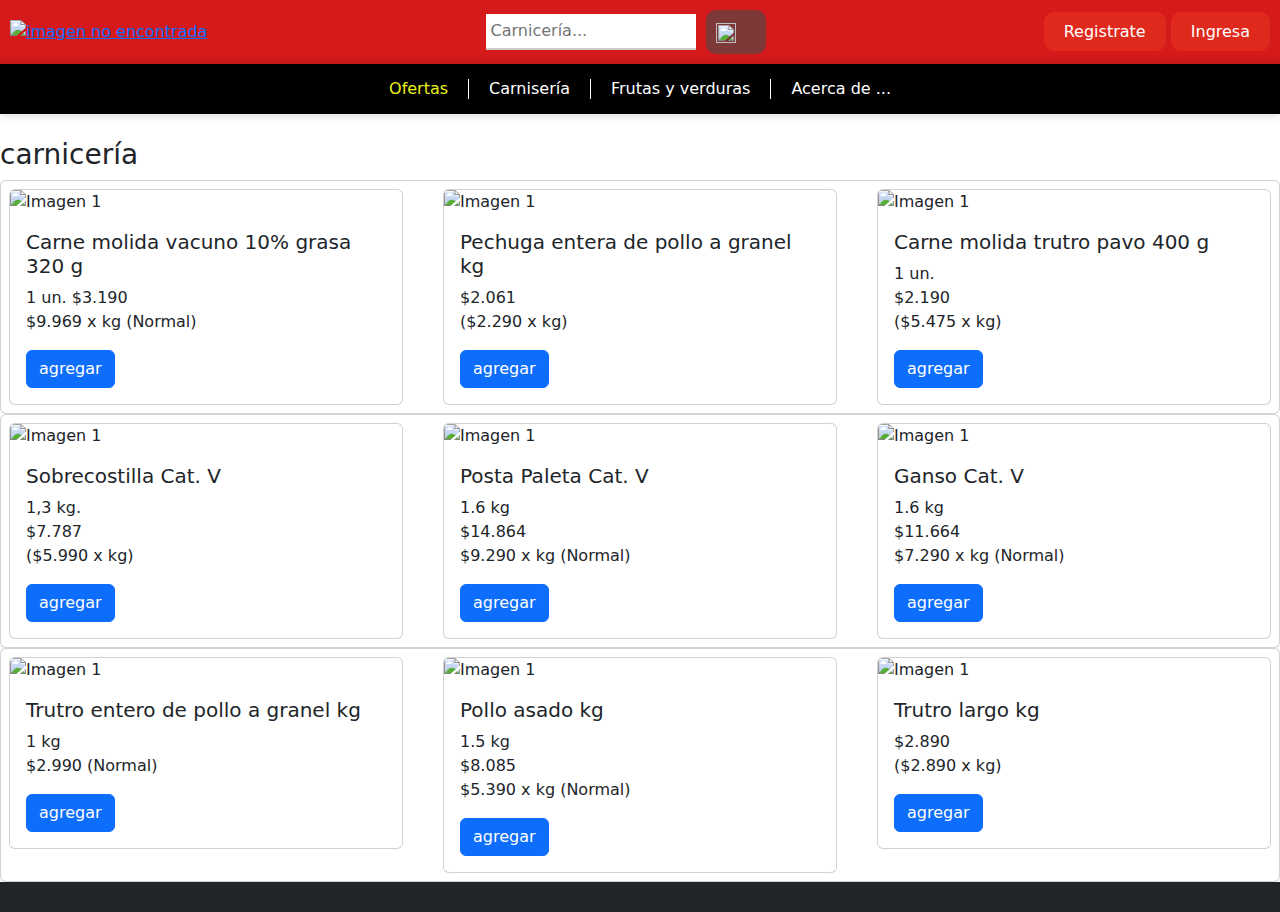
==== commit 8bdf413b: "Add files via upload" ====
--- a/carniceria.html
+++ b/carniceria.html
@@ -5,6 +5,7 @@
     <meta http-equiv="X-UA-Compatible" content="IE=edge">
     <meta name="viewport" content="width=device-width, initial-scale=1.0">
     <title>Carniceria | santa isabel</title>
+    <link rel="icon" type="image/png" href="https://upload.wikimedia.org/wikipedia/commons/thumb/e/e5/Logo_Santa_Isabel_Cencosud.png/120px-Logo_Santa_Isabel_Cencosud.png">
 
     <link rel="stylesheet" href="css.css">
     <link rel="stylesheet" href="styles.css">
@@ -17,31 +18,31 @@
 
         <nav>
             <div class="logo">
-                    <img src="https://upload.wikimedia.org/wikipedia/commons/e/e5/Logo_Santa_Isabel_Cencosud.png" alt="imagen no encontrada">
+              <a href="index.html">
+                <img src="https://upload.wikimedia.org/wikipedia/commons/e/e5/Logo_Santa_Isabel_Cencosud.png" alt="imagen no encontrada">
+              </a>
             </div>
                 <form class="search-form">
-                    <input type="text" placeholder="carnicería...">
+                    <input type="text" placeholder="Carnicería...">
                     <button type="submit"><img src="https://img2.freepng.es/20180320/che/kisspng-magnifying-glass-computer-icons-search-box-icon-search-drawing-icon-5ab0b21cf09ab2.0358352915215293729855.jpg"></button>
                 </form>
                 <div class="login">
-                    <a href="#">Registrate</a>
-                    <a href="#">Ingresa</a>
-                </div>
-
-                
+                    <a href="registrar_cuenta.html">Registrate</a>
+                    <a href="iniciar_session.html">Ingresa</a>
+                </div>      
         </nav>
 
         <div class="subtitulos">
             <nav class="navbar-black">
                 <div class="nav-container">
                   
-                    <a href="#" class="nav-item1">Ofertas</a>
+                    <a href="Oferta.html" class="nav-item1">Ofertas</a>
                   <div class="separator"></div>
                   
                   <a href="carniceria.html" class="nav-item">Carnisería</a>
                   <div class="separator"></div>
                   
-                  <a href="#" class="nav-item">Frutas y verduras</a>
+                  <a href="FyV.html" class="nav-item">Frutas y verduras</a>
                   
                   <div class="separator"></div>
                   
@@ -77,125 +78,157 @@
 
 
     <div class="productos">
-        <br>
-        <h3>carnicería</h3>
+      <br>
+      <h3>carnicería</h3>
+      
+      <div class="card">
+          <div class="row">
+            <div class="col">
+              <div class="card m-2">
+                  <img src="https://santaisabel.vtexassets.com/arquivos/ids/184773-280-280?width=280&height=280&aspect=true" class="card-img-top" alt="Imagen 1">
+                  <div class="card-body">
+                    <h5 class="card-title">Carne molida vacuno 10% grasa 320 g</h5>
+                    <p class="card-text">1 un.
+                      $3.190
+                      <br>
+                      $9.969 x kg (Normal)</p>
+                    <a href="#" class="btn btn-primary">agregar</a>
+                  </div>
+                </div>
+            </div>
+            <div class="col">
+              <div class="card m-2">
+                  <img src="https://santaisabel.vtexassets.com/arquivos/ids/168472-280-280?width=280&height=280&aspect=true" class="card-img-top" alt="Imagen 1">
+                  <div class="card-body">
+                    <h5 class="card-title">Pechuga entera de pollo a granel kg</h5>
+                    <p class="card-text">$2.061
+                      <br>
+                      ($2.290 x kg) </p>
+                    <a href="#" class="btn btn-primary">agregar</a>
+                  </div>
+                </div>
+            </div>
+            <div class="col">
+              <div class="card m-2">
+                  <img src="https://santaisabel.vtexassets.com/arquivos/ids/264149-280-280?width=280&height=280&aspect=true" class="card-img-top" alt="Imagen 1">
+                  <div class="card-body">
+                    <h5 class="card-title">Carne molida trutro pavo 400 g</h5>
+                    <p class="card-text">1 un.
+                      <br>
+                      $2.190
+                      <br>
+                      ($5.475 x kg)</p>
+                    <a href="#" class="btn btn-primary">agregar</a>
+                  </div>
+                </div>
+            </div>
+          </div>
+      </div>
+      
+      <div class="card">
+          <div class="row">
+            <div class="col">
+              <div class="card m-2">
+                  <img src="https://santaisabel.vtexassets.com/arquivos/ids/259675-280-280?width=280&height=280&aspect=true" class="card-img-top" alt="Imagen 1">
+                  <div class="card-body">
+                    <h5 class="card-title">Sobrecostilla Cat. V</h5>
+                    <p class="card-text">1,3 kg.
+                      <br>
+                      $7.787
+                      <br>
+                      ($5.990 x kg)</p>
+                    <a href="#" class="btn btn-primary">agregar</a>
+                  </div>
+                </div>
+            </div>
+            <div class="col">
+              <div class="card m-2">
+                  <img src="https://santaisabel.vtexassets.com/arquivos/ids/259681-280-280?width=280&height=280&aspect=true" class="card-img-top" alt="Imagen 1">
+                  <div class="card-body">
+                    <h5 class="card-title">Posta Paleta Cat. V</h5>
+                    <p class="card-text">1.6 kg
+                      <br>
+                      $14.864
+                      <br>
+                      $9.290 x kg
+                      (Normal)</p>
+                    <a href="#" class="btn btn-primary">agregar</a>
+                  </div>
+                </div>
+            </div>
+            <div class="col">
+              <div class="card m-2">
+                  <img src="https://santaisabel.vtexassets.com/arquivos/ids/161328-280-280?width=280&height=280&aspect=true" class="card-img-top" alt="Imagen 1">
+                  <div class="card-body">
+                    <h5 class="card-title">Ganso Cat. V</h5>
+                    <p class="card-text">1.6 kg
+                      <br>
+                      $11.664
+                      <br>
+                      $7.290 x kg
+                      (Normal)</p>
+                    <a href="#" class="btn btn-primary">agregar</a>
+                  </div>
+                </div>
+            </div>
+          </div>
+      </div>
+
+      
+      <div class="card">
+          <div class="row">
+            <div class="col">
+              <div class="card m-2">
+                  <img src="https://santaisabel.vtexassets.com/arquivos/ids/168471-280-280?width=280&height=280&aspect=true" class="card-img-top" alt="Imagen 1">
+                  <div class="card-body">
+                    <h5 class="card-title">Trutro entero de pollo a granel kg</h5>
+                    <p class="card-text">1 kg
+                      <br>
+                      $2.990
+                      (Normal)</p>
+                    <a href="#" class="btn btn-primary">agregar</a>
+                  </div>
+                </div>
+            </div>
+            <div class="col">
+              <div class="card m-2">
+                  <img src="https://santaisabel.vtexassets.com/arquivos/ids/160355-280-280?width=280&height=280&aspect=true" class="card-img-top" alt="Imagen 1">
+                  <div class="card-body">
+                    <h5 class="card-title">Pollo asado kg</h5>
+                    <p class="card-text">1.5 kg
+                      <br>
+                      $8.085
+                      <br>
+                      $5.390 x kg
+                      (Normal)</p>
+                    <a href="#" class="btn btn-primary">agregar</a>
+                  </div>
+                </div>
+            </div>
+            <div class="col">
+              <div class="card m-2">
+                  <img src="https://santaisabel.vtexassets.com/arquivos/ids/270378-280-280?width=280&height=280&aspect=true" class="card-img-top" alt="Imagen 1">
+                  <div class="card-body">
+                    <h5 class="card-title">Trutro largo kg</h5>
+                    <p class="card-text">$2.890
+                      <br>
+                      ($2.890 x kg)</p>
+                    <a href="#" class="btn btn-primary">agregar</a>
+                  </div>
+                </div>
+            </div>
+          </div>
+      </div>
+  </div>
+
+  <div class="bg-dark py-2 custom-navbarbarranegra">
         
-        <div class="card">
-            <div class="row">
-              <div class="col">
-                <div class="card ">
-                    <img src="https://santaisabel.vtexassets.com/arquivos/ids/184773-280-280?width=280&height=280&aspect=true" class="card-img-top" alt="Imagen 1">
-                    <div class="card-body">
-                      <h5 class="card-title">Título de la card</h5>
-                      <p class="card-text">Texto de la card</p>
-                      <a href="#" class="btn btn-primary">Botón</a>
-                    </div>
-                  </div>
-              </div>
-              <div class="col">
-                <div class="card m-2">
-                    <img src="https://santaisabel.vtexassets.com/arquivos/ids/168472-280-280?width=280&height=280&aspect=true" class="card-img-top" alt="Imagen 1">
-                    <div class="card-body">
-                      <h5 class="card-title">Título de la card</h5>
-                      <p class="card-text">Texto de la card</p>
-                      <a href="#" class="btn btn-primary">Botón</a>
-                    </div>
-                  </div>
-              </div>
-              <div class="col">
-                <div class="card m-2">
-                    <img src="https://santaisabel.vtexassets.com/arquivos/ids/264149-280-280?width=280&height=280&aspect=true" class="card-img-top" alt="Imagen 1">
-                    <div class="card-body">
-                      <h5 class="card-title">Título de la card</h5>
-                      <p class="card-text">Texto de la card</p>
-                      <a href="#" class="btn btn-primary">Botón</a>
-                    </div>
-                  </div>
-              </div>
-            </div>
-        </div>
-        
-        <div class="card">
-            <div class="row">
-              <div class="col">
-                <div class="card m-2">
-                    <img src="https://santaisabel.vtexassets.com/arquivos/ids/184773-280-280?width=280&height=280&aspect=true" class="card-img-top" alt="Imagen 1">
-                    <div class="card-body">
-                      <h5 class="card-title">Título de la card</h5>
-                      <p class="card-text">Texto de la card</p>
-                      <a href="#" class="btn btn-primary">Botón</a>
-                    </div>
-                  </div>
-              </div>
-              <div class="col">
-                <div class="card m-2">
-                    <img src="https://santaisabel.vtexassets.com/arquivos/ids/168472-280-280?width=280&height=280&aspect=true" class="card-img-top" alt="Imagen 1">
-                    <div class="card-body">
-                      <h5 class="card-title">Título de la card</h5>
-                      <p class="card-text">Texto de la card</p>
-                      <a href="#" class="btn btn-primary">Botón</a>
-                    </div>
-                  </div>
-              </div>
-              <div class="col">
-                <div class="card m-2">
-                    <img src="https://santaisabel.vtexassets.com/arquivos/ids/264149-280-280?width=280&height=280&aspect=true" class="card-img-top" alt="Imagen 1">
-                    <div class="card-body">
-                      <h5 class="card-title">Título de la card</h5>
-                      <p class="card-text">Texto de la card</p>
-                      <a href="#" class="btn btn-primary">Botón</a>
-                    </div>
-                  </div>
-              </div>
-            </div>
-        </div>
-
-        
-        <div class="card">
-            <div class="row">
-              <div class="col">
-                <div class="card m-2">
-                    <img src="https://santaisabel.vtexassets.com/arquivos/ids/168471-280-280?width=280&height=280&aspect=true" class="card-img-top" alt="Imagen 1">
-                    <div class="card-body">
-                      <h5 class="card-title">Título de la card</h5>
-                      <p class="card-text">Texto de la card</p>
-                      <a href="#" class="btn btn-primary">Botón</a>
-                    </div>
-                  </div>
-              </div>
-              <div class="col">
-                <div class="card m-2">
-                    <img src="https://santaisabel.vtexassets.com/arquivos/ids/168472-280-280?width=280&height=280&aspect=true" class="card-img-top" alt="Imagen 1">
-                    <div class="card-body">
-                      <h5 class="card-title">Título de la card</h5>
-                      <p class="card-text">Texto de la card</p>
-                      <a href="#" class="btn btn-primary">Botón</a>
-                    </div>
-                  </div>
-              </div>
-              <div class="col">
-                <div class="card m-2">
-                    <img src="https://santaisabel.vtexassets.com/arquivos/ids/264149-280-280?width=280&height=280&aspect=true" class="card-img-top" alt="Imagen 1">
-                    <div class="card-body">
-                      <h5 class="card-title">Título de la card</h5>
-                      <p class="card-text">Texto de la card</p>
-                      <a href="#" class="btn btn-primary">Botón</a>
-                    </div>
-                  </div>
-              </div>
-            </div>
-        </div>
-    </div>
-    
-
-    <div class="bg-dark py-2 custom-navbarbarranegra">
-        
-    </div>
-
-
-
-
-    <script src="js.js"></script>
+  </div>
+
+
+
+
+  <script src="js.js"></script>
 
 </body>
 </html>--- a/styles.css
+++ b/styles.css
@@ -100,4 +100,6 @@
     .card-img-top {
         width: 150px;
       }
+    
 
+    
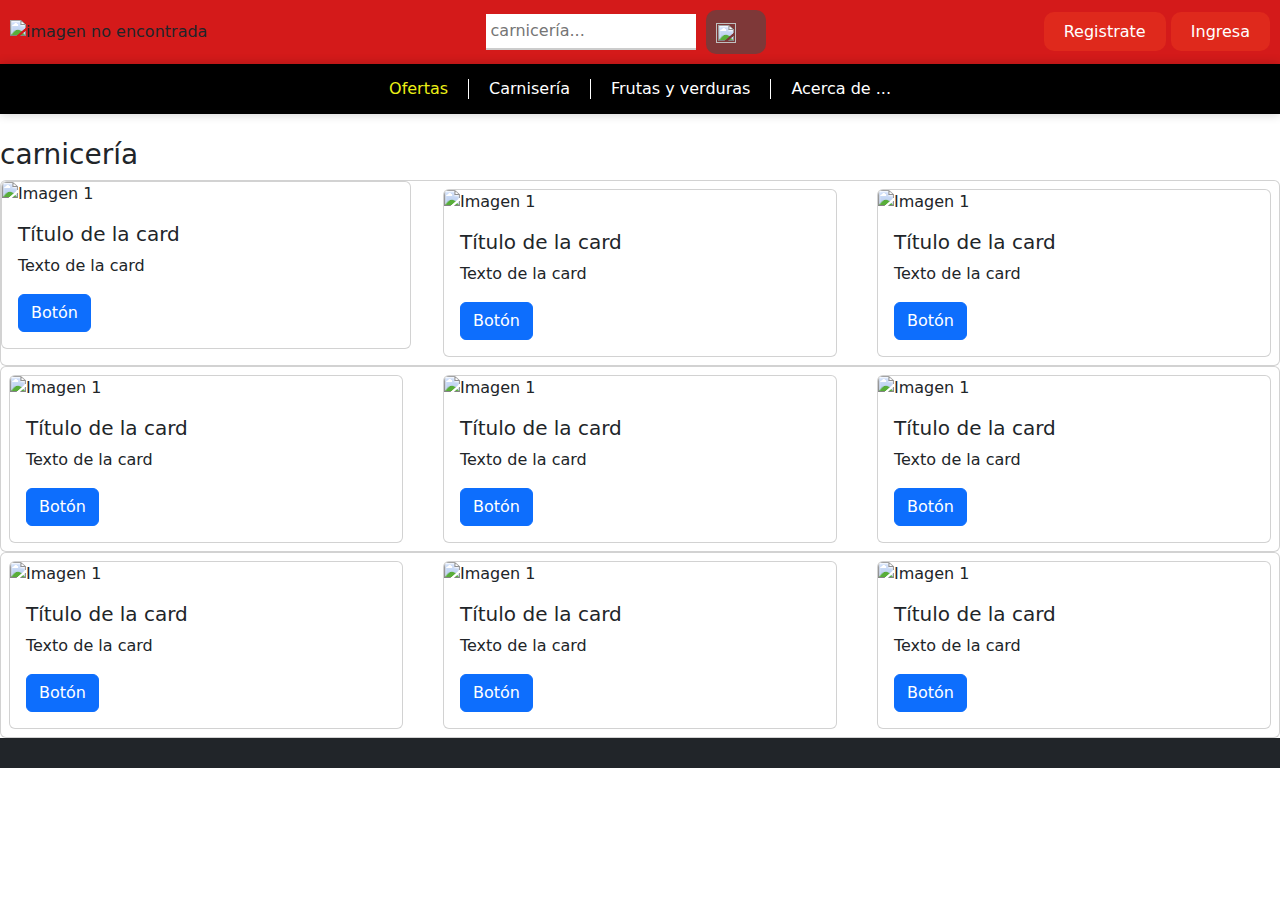
==== commit 62b5ad0d: "Revert "Version 1.0.2"" ====
--- a/carniceria.html
+++ b/carniceria.html
@@ -5,7 +5,6 @@
     <meta http-equiv="X-UA-Compatible" content="IE=edge">
     <meta name="viewport" content="width=device-width, initial-scale=1.0">
     <title>Carniceria | santa isabel</title>
-    <link rel="icon" type="image/png" href="https://upload.wikimedia.org/wikipedia/commons/thumb/e/e5/Logo_Santa_Isabel_Cencosud.png/120px-Logo_Santa_Isabel_Cencosud.png">
 
     <link rel="stylesheet" href="css.css">
     <link rel="stylesheet" href="styles.css">
@@ -18,31 +17,31 @@
 
         <nav>
             <div class="logo">
-              <a href="index.html">
-                <img src="https://upload.wikimedia.org/wikipedia/commons/e/e5/Logo_Santa_Isabel_Cencosud.png" alt="imagen no encontrada">
-              </a>
+                    <img src="https://upload.wikimedia.org/wikipedia/commons/e/e5/Logo_Santa_Isabel_Cencosud.png" alt="imagen no encontrada">
             </div>
                 <form class="search-form">
-                    <input type="text" placeholder="Carnicería...">
+                    <input type="text" placeholder="carnicería...">
                     <button type="submit"><img src="https://img2.freepng.es/20180320/che/kisspng-magnifying-glass-computer-icons-search-box-icon-search-drawing-icon-5ab0b21cf09ab2.0358352915215293729855.jpg"></button>
                 </form>
                 <div class="login">
-                    <a href="registrar_cuenta.html">Registrate</a>
-                    <a href="iniciar_session.html">Ingresa</a>
-                </div>      
+                    <a href="#">Registrate</a>
+                    <a href="#">Ingresa</a>
+                </div>
+
+                
         </nav>
 
         <div class="subtitulos">
             <nav class="navbar-black">
                 <div class="nav-container">
                   
-                    <a href="Oferta.html" class="nav-item1">Ofertas</a>
+                    <a href="#" class="nav-item1">Ofertas</a>
                   <div class="separator"></div>
                   
                   <a href="carniceria.html" class="nav-item">Carnisería</a>
                   <div class="separator"></div>
                   
-                  <a href="FyV.html" class="nav-item">Frutas y verduras</a>
+                  <a href="#" class="nav-item">Frutas y verduras</a>
                   
                   <div class="separator"></div>
                   
@@ -78,157 +77,125 @@
 
 
     <div class="productos">
-      <br>
-      <h3>carnicería</h3>
-      
-      <div class="card">
-          <div class="row">
-            <div class="col">
-              <div class="card m-2">
-                  <img src="https://santaisabel.vtexassets.com/arquivos/ids/184773-280-280?width=280&height=280&aspect=true" class="card-img-top" alt="Imagen 1">
-                  <div class="card-body">
-                    <h5 class="card-title">Carne molida vacuno 10% grasa 320 g</h5>
-                    <p class="card-text">1 un.
-                      $3.190
-                      <br>
-                      $9.969 x kg (Normal)</p>
-                    <a href="#" class="btn btn-primary">agregar</a>
-                  </div>
-                </div>
-            </div>
-            <div class="col">
-              <div class="card m-2">
-                  <img src="https://santaisabel.vtexassets.com/arquivos/ids/168472-280-280?width=280&height=280&aspect=true" class="card-img-top" alt="Imagen 1">
-                  <div class="card-body">
-                    <h5 class="card-title">Pechuga entera de pollo a granel kg</h5>
-                    <p class="card-text">$2.061
-                      <br>
-                      ($2.290 x kg) </p>
-                    <a href="#" class="btn btn-primary">agregar</a>
-                  </div>
-                </div>
-            </div>
-            <div class="col">
-              <div class="card m-2">
-                  <img src="https://santaisabel.vtexassets.com/arquivos/ids/264149-280-280?width=280&height=280&aspect=true" class="card-img-top" alt="Imagen 1">
-                  <div class="card-body">
-                    <h5 class="card-title">Carne molida trutro pavo 400 g</h5>
-                    <p class="card-text">1 un.
-                      <br>
-                      $2.190
-                      <br>
-                      ($5.475 x kg)</p>
-                    <a href="#" class="btn btn-primary">agregar</a>
-                  </div>
-                </div>
-            </div>
-          </div>
-      </div>
-      
-      <div class="card">
-          <div class="row">
-            <div class="col">
-              <div class="card m-2">
-                  <img src="https://santaisabel.vtexassets.com/arquivos/ids/259675-280-280?width=280&height=280&aspect=true" class="card-img-top" alt="Imagen 1">
-                  <div class="card-body">
-                    <h5 class="card-title">Sobrecostilla Cat. V</h5>
-                    <p class="card-text">1,3 kg.
-                      <br>
-                      $7.787
-                      <br>
-                      ($5.990 x kg)</p>
-                    <a href="#" class="btn btn-primary">agregar</a>
-                  </div>
-                </div>
-            </div>
-            <div class="col">
-              <div class="card m-2">
-                  <img src="https://santaisabel.vtexassets.com/arquivos/ids/259681-280-280?width=280&height=280&aspect=true" class="card-img-top" alt="Imagen 1">
-                  <div class="card-body">
-                    <h5 class="card-title">Posta Paleta Cat. V</h5>
-                    <p class="card-text">1.6 kg
-                      <br>
-                      $14.864
-                      <br>
-                      $9.290 x kg
-                      (Normal)</p>
-                    <a href="#" class="btn btn-primary">agregar</a>
-                  </div>
-                </div>
-            </div>
-            <div class="col">
-              <div class="card m-2">
-                  <img src="https://santaisabel.vtexassets.com/arquivos/ids/161328-280-280?width=280&height=280&aspect=true" class="card-img-top" alt="Imagen 1">
-                  <div class="card-body">
-                    <h5 class="card-title">Ganso Cat. V</h5>
-                    <p class="card-text">1.6 kg
-                      <br>
-                      $11.664
-                      <br>
-                      $7.290 x kg
-                      (Normal)</p>
-                    <a href="#" class="btn btn-primary">agregar</a>
-                  </div>
-                </div>
-            </div>
-          </div>
-      </div>
-
-      
-      <div class="card">
-          <div class="row">
-            <div class="col">
-              <div class="card m-2">
-                  <img src="https://santaisabel.vtexassets.com/arquivos/ids/168471-280-280?width=280&height=280&aspect=true" class="card-img-top" alt="Imagen 1">
-                  <div class="card-body">
-                    <h5 class="card-title">Trutro entero de pollo a granel kg</h5>
-                    <p class="card-text">1 kg
-                      <br>
-                      $2.990
-                      (Normal)</p>
-                    <a href="#" class="btn btn-primary">agregar</a>
-                  </div>
-                </div>
-            </div>
-            <div class="col">
-              <div class="card m-2">
-                  <img src="https://santaisabel.vtexassets.com/arquivos/ids/160355-280-280?width=280&height=280&aspect=true" class="card-img-top" alt="Imagen 1">
-                  <div class="card-body">
-                    <h5 class="card-title">Pollo asado kg</h5>
-                    <p class="card-text">1.5 kg
-                      <br>
-                      $8.085
-                      <br>
-                      $5.390 x kg
-                      (Normal)</p>
-                    <a href="#" class="btn btn-primary">agregar</a>
-                  </div>
-                </div>
-            </div>
-            <div class="col">
-              <div class="card m-2">
-                  <img src="https://santaisabel.vtexassets.com/arquivos/ids/270378-280-280?width=280&height=280&aspect=true" class="card-img-top" alt="Imagen 1">
-                  <div class="card-body">
-                    <h5 class="card-title">Trutro largo kg</h5>
-                    <p class="card-text">$2.890
-                      <br>
-                      ($2.890 x kg)</p>
-                    <a href="#" class="btn btn-primary">agregar</a>
-                  </div>
-                </div>
-            </div>
-          </div>
-      </div>
-  </div>
-
-  <div class="bg-dark py-2 custom-navbarbarranegra">
-        
-  </div>
-
-
-
-
-  <script src="js.js"></script>
+        <br>
+        <h3>carnicería</h3>
+        
+        <div class="card">
+            <div class="row">
+              <div class="col">
+                <div class="card ">
+                    <img src="https://santaisabel.vtexassets.com/arquivos/ids/184773-280-280?width=280&height=280&aspect=true" class="card-img-top" alt="Imagen 1">
+                    <div class="card-body">
+                      <h5 class="card-title">Título de la card</h5>
+                      <p class="card-text">Texto de la card</p>
+                      <a href="#" class="btn btn-primary">Botón</a>
+                    </div>
+                  </div>
+              </div>
+              <div class="col">
+                <div class="card m-2">
+                    <img src="https://santaisabel.vtexassets.com/arquivos/ids/168472-280-280?width=280&height=280&aspect=true" class="card-img-top" alt="Imagen 1">
+                    <div class="card-body">
+                      <h5 class="card-title">Título de la card</h5>
+                      <p class="card-text">Texto de la card</p>
+                      <a href="#" class="btn btn-primary">Botón</a>
+                    </div>
+                  </div>
+              </div>
+              <div class="col">
+                <div class="card m-2">
+                    <img src="https://santaisabel.vtexassets.com/arquivos/ids/264149-280-280?width=280&height=280&aspect=true" class="card-img-top" alt="Imagen 1">
+                    <div class="card-body">
+                      <h5 class="card-title">Título de la card</h5>
+                      <p class="card-text">Texto de la card</p>
+                      <a href="#" class="btn btn-primary">Botón</a>
+                    </div>
+                  </div>
+              </div>
+            </div>
+        </div>
+        
+        <div class="card">
+            <div class="row">
+              <div class="col">
+                <div class="card m-2">
+                    <img src="https://santaisabel.vtexassets.com/arquivos/ids/184773-280-280?width=280&height=280&aspect=true" class="card-img-top" alt="Imagen 1">
+                    <div class="card-body">
+                      <h5 class="card-title">Título de la card</h5>
+                      <p class="card-text">Texto de la card</p>
+                      <a href="#" class="btn btn-primary">Botón</a>
+                    </div>
+                  </div>
+              </div>
+              <div class="col">
+                <div class="card m-2">
+                    <img src="https://santaisabel.vtexassets.com/arquivos/ids/168472-280-280?width=280&height=280&aspect=true" class="card-img-top" alt="Imagen 1">
+                    <div class="card-body">
+                      <h5 class="card-title">Título de la card</h5>
+                      <p class="card-text">Texto de la card</p>
+                      <a href="#" class="btn btn-primary">Botón</a>
+                    </div>
+                  </div>
+              </div>
+              <div class="col">
+                <div class="card m-2">
+                    <img src="https://santaisabel.vtexassets.com/arquivos/ids/264149-280-280?width=280&height=280&aspect=true" class="card-img-top" alt="Imagen 1">
+                    <div class="card-body">
+                      <h5 class="card-title">Título de la card</h5>
+                      <p class="card-text">Texto de la card</p>
+                      <a href="#" class="btn btn-primary">Botón</a>
+                    </div>
+                  </div>
+              </div>
+            </div>
+        </div>
+
+        
+        <div class="card">
+            <div class="row">
+              <div class="col">
+                <div class="card m-2">
+                    <img src="https://santaisabel.vtexassets.com/arquivos/ids/168471-280-280?width=280&height=280&aspect=true" class="card-img-top" alt="Imagen 1">
+                    <div class="card-body">
+                      <h5 class="card-title">Título de la card</h5>
+                      <p class="card-text">Texto de la card</p>
+                      <a href="#" class="btn btn-primary">Botón</a>
+                    </div>
+                  </div>
+              </div>
+              <div class="col">
+                <div class="card m-2">
+                    <img src="https://santaisabel.vtexassets.com/arquivos/ids/168472-280-280?width=280&height=280&aspect=true" class="card-img-top" alt="Imagen 1">
+                    <div class="card-body">
+                      <h5 class="card-title">Título de la card</h5>
+                      <p class="card-text">Texto de la card</p>
+                      <a href="#" class="btn btn-primary">Botón</a>
+                    </div>
+                  </div>
+              </div>
+              <div class="col">
+                <div class="card m-2">
+                    <img src="https://santaisabel.vtexassets.com/arquivos/ids/264149-280-280?width=280&height=280&aspect=true" class="card-img-top" alt="Imagen 1">
+                    <div class="card-body">
+                      <h5 class="card-title">Título de la card</h5>
+                      <p class="card-text">Texto de la card</p>
+                      <a href="#" class="btn btn-primary">Botón</a>
+                    </div>
+                  </div>
+              </div>
+            </div>
+        </div>
+    </div>
+    
+
+    <div class="bg-dark py-2 custom-navbarbarranegra">
+        
+    </div>
+
+
+
+
+    <script src="js.js"></script>
 
 </body>
 </html>--- a/styles.css
+++ b/styles.css
@@ -100,6 +100,4 @@
     .card-img-top {
         width: 150px;
       }
-    
 
-    
